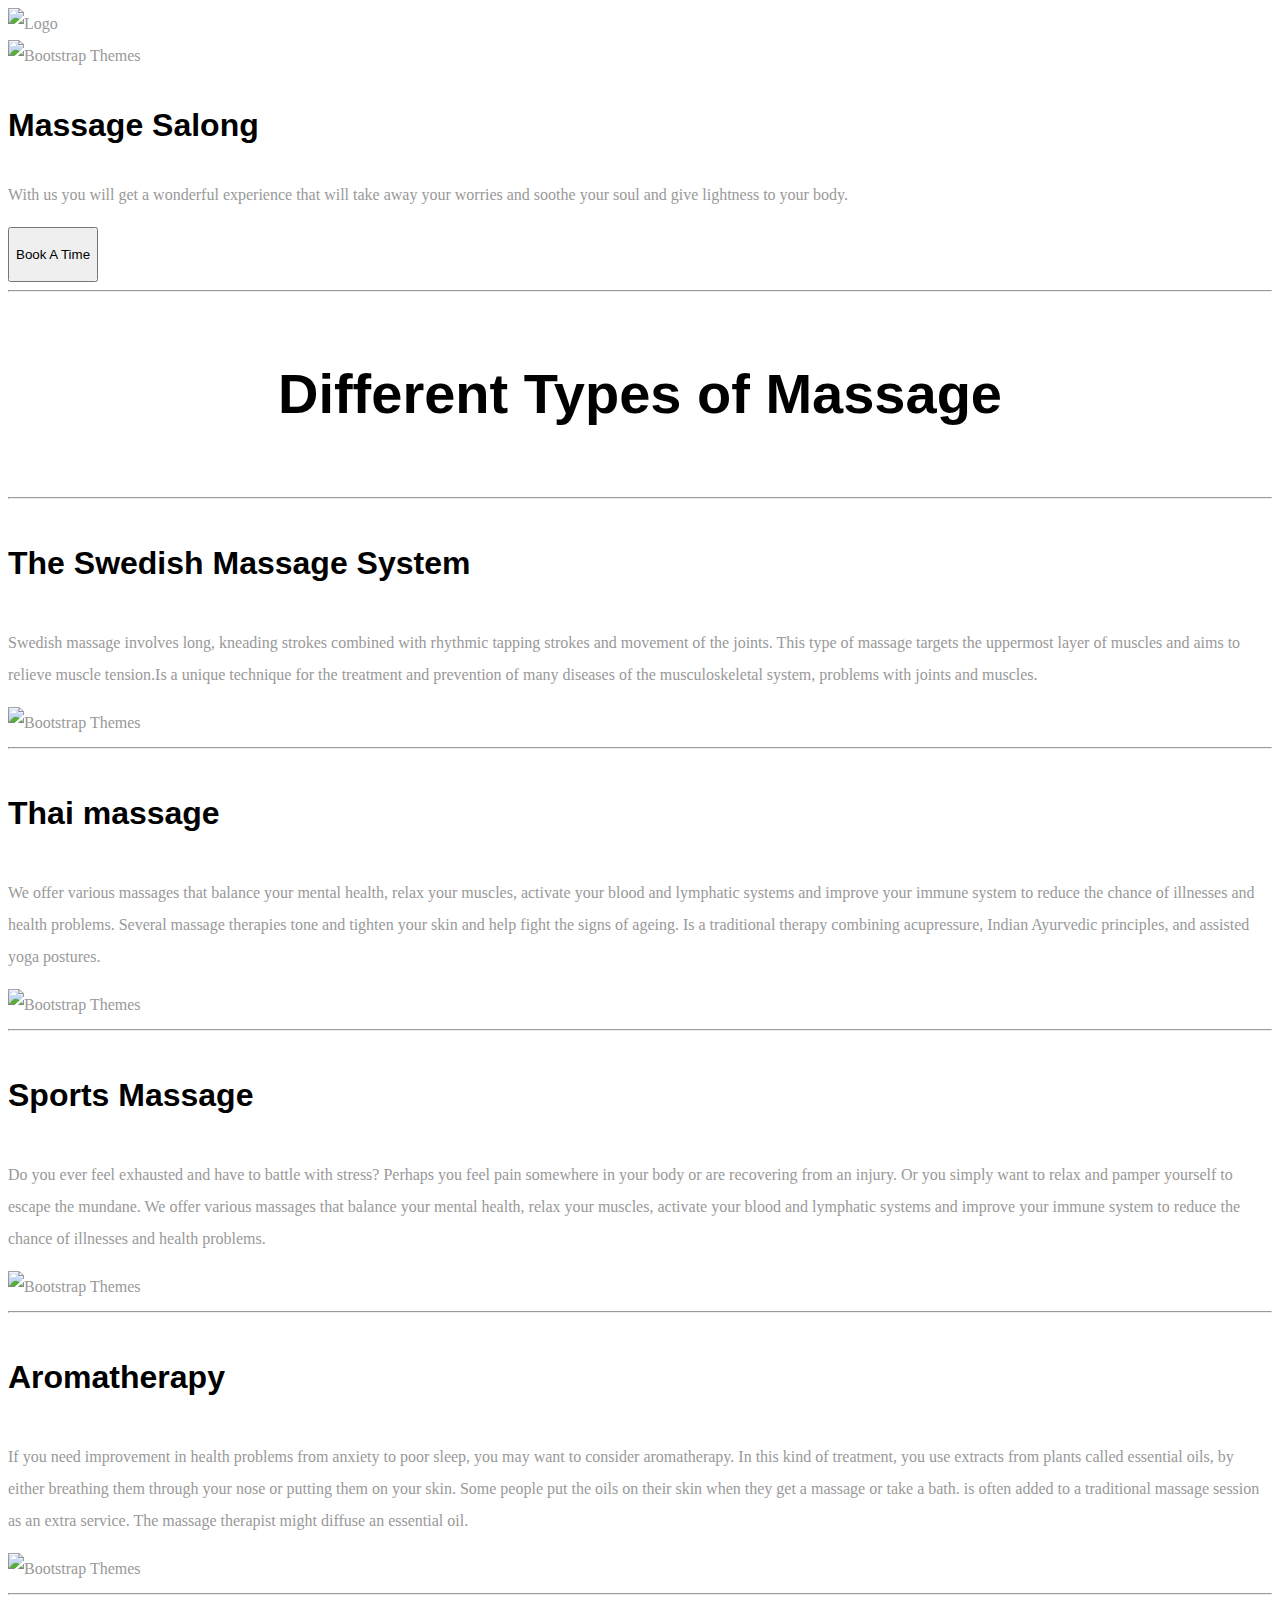
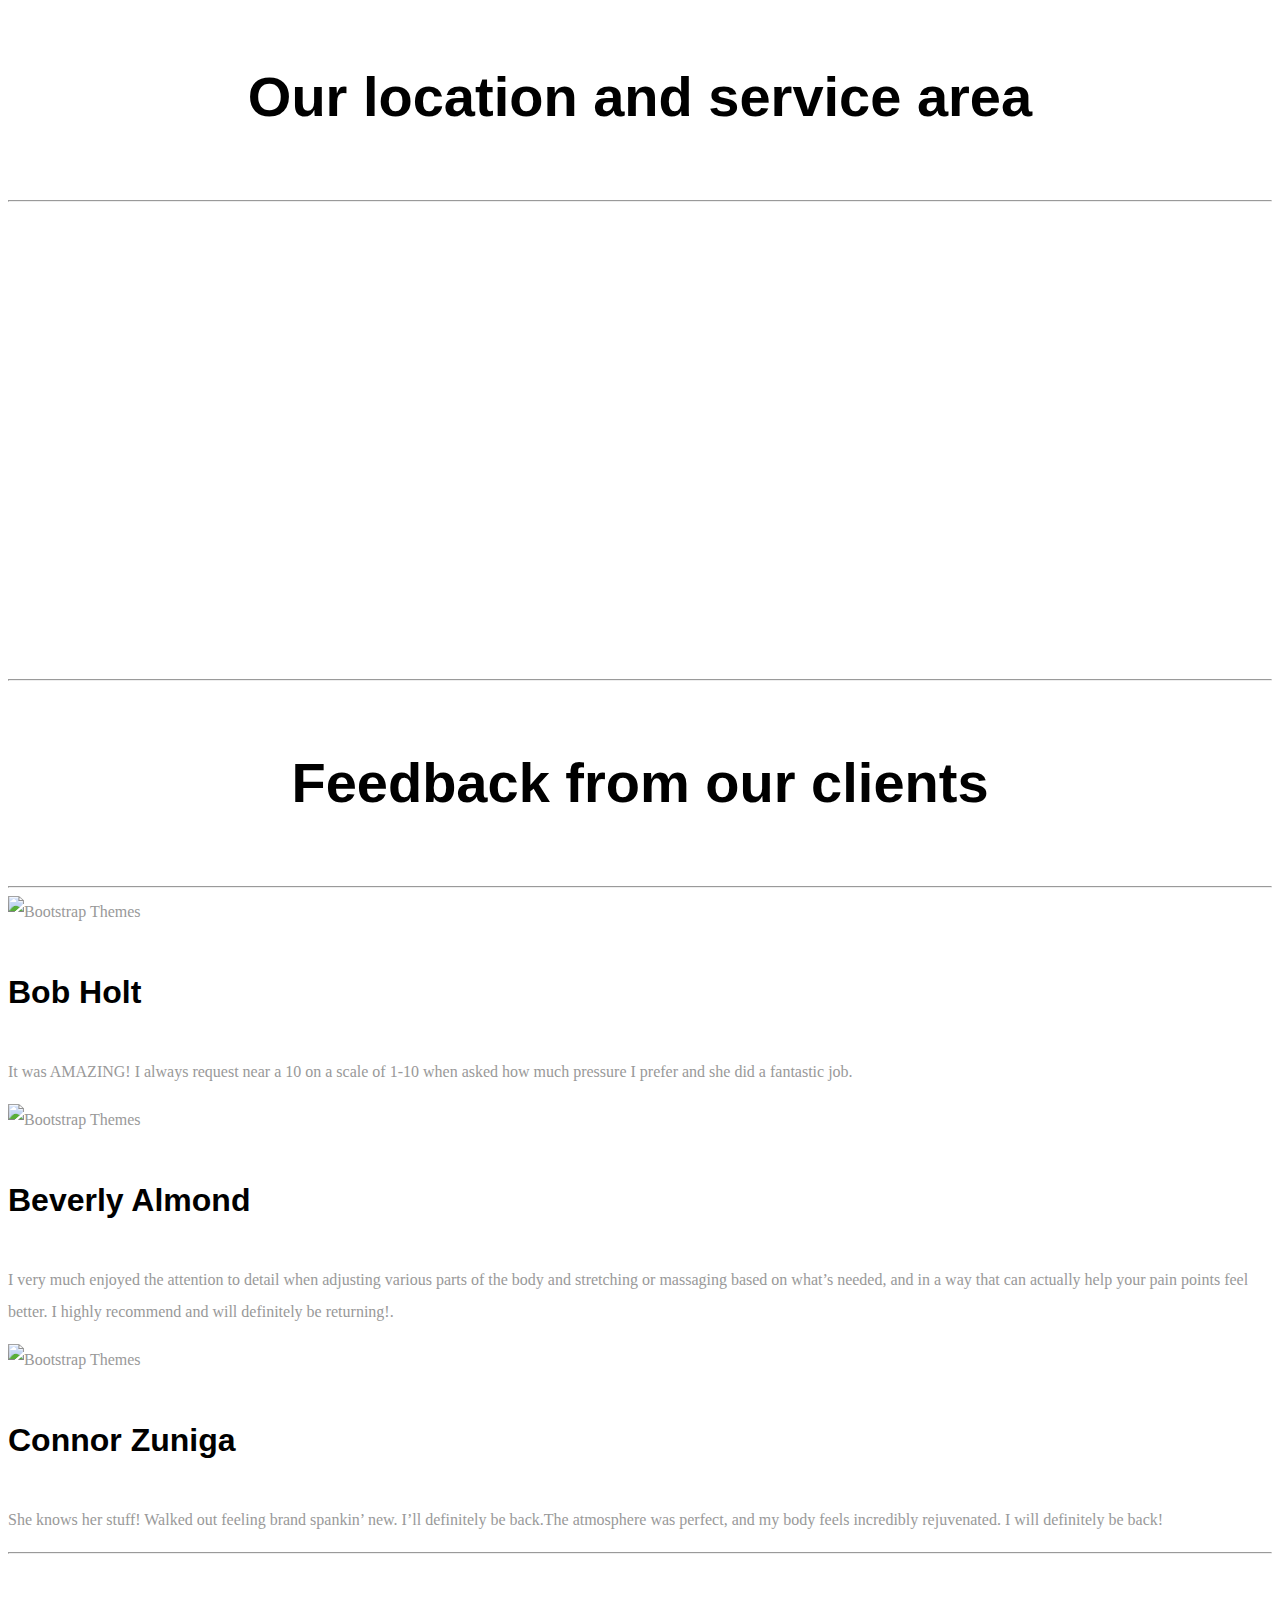
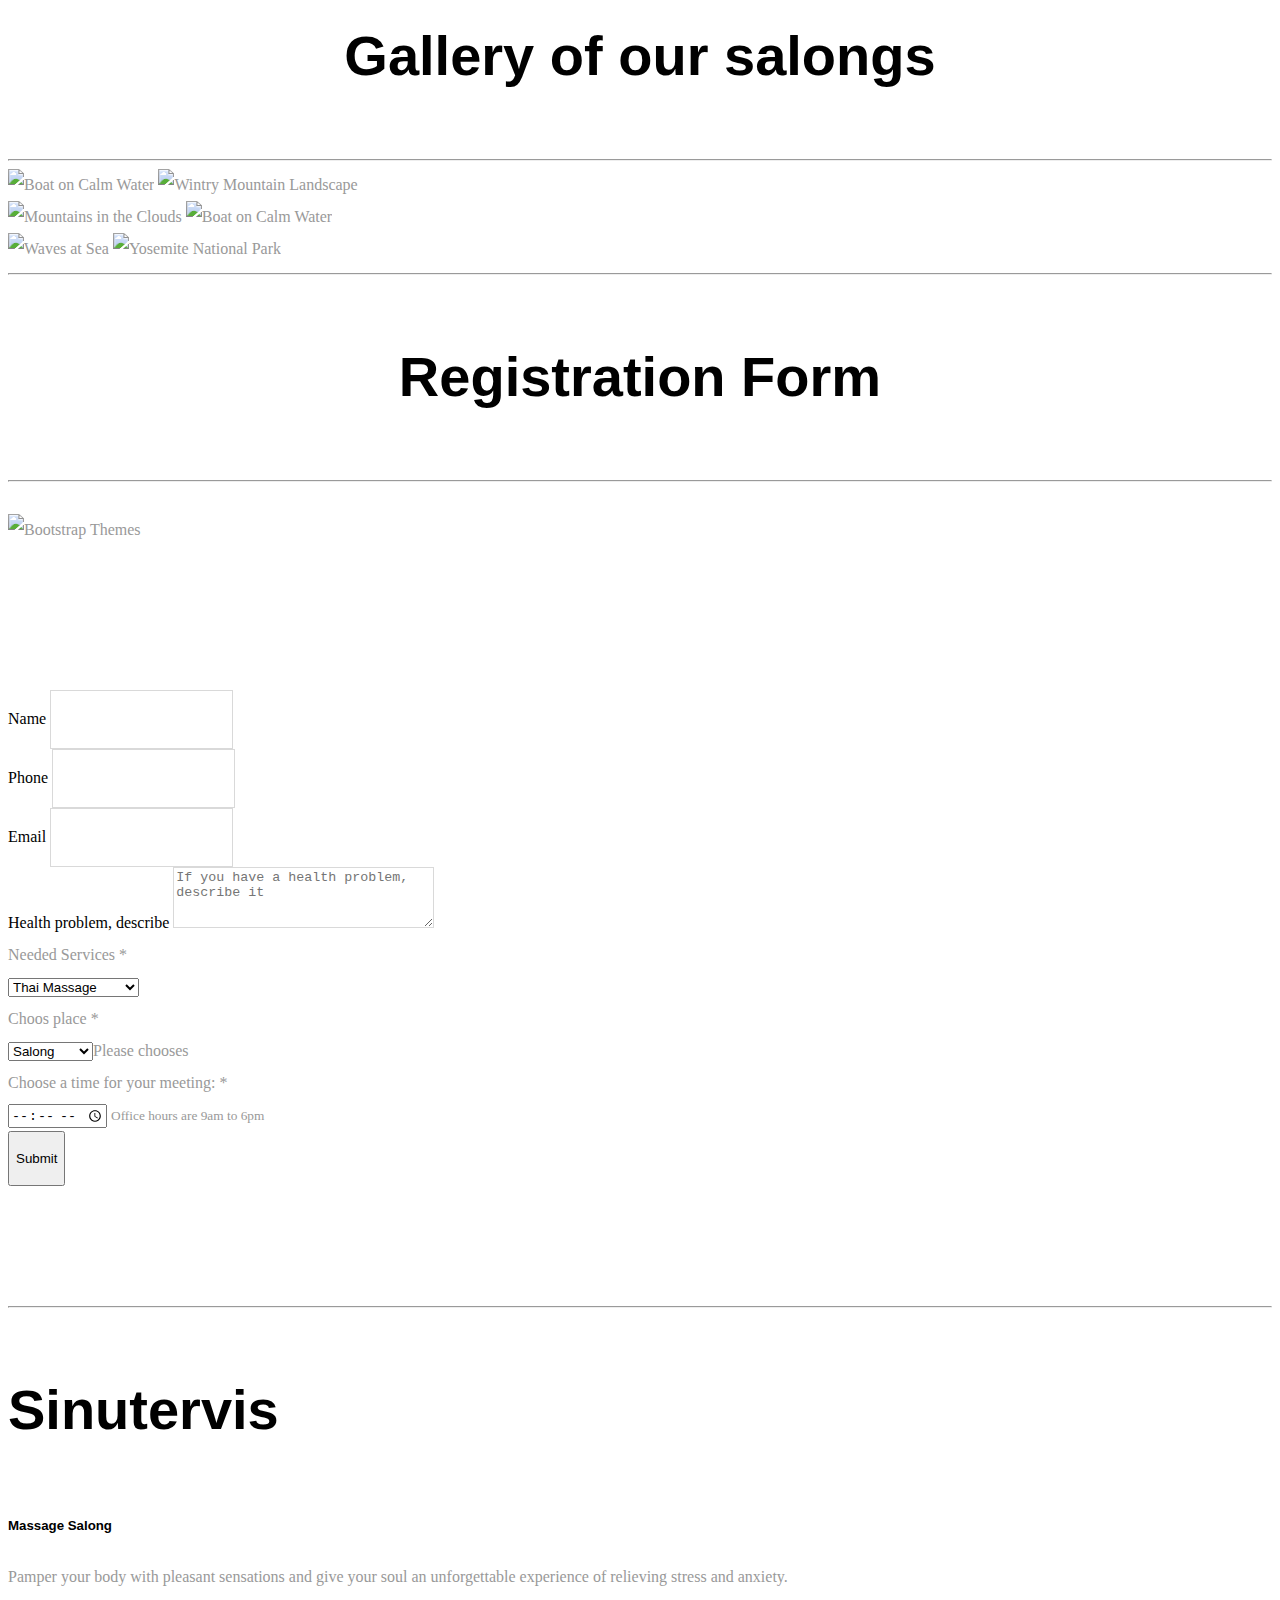
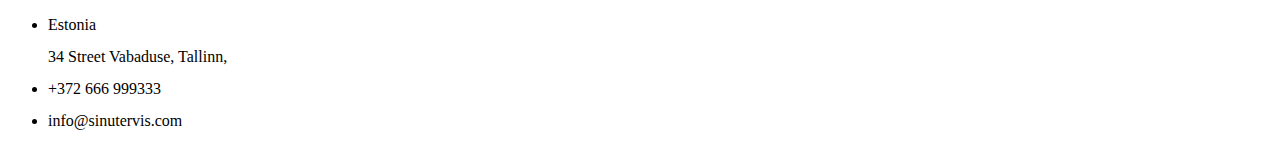
==== index.html @ 91f00c73 "contact form" ====
<!doctype html>
<html lang="en">
  <head>
    <!-- Required meta tags -->
    <meta charset="utf-8">
     <meta name="viewport" content="width=device-width, initial-scale=1">
      <!-- FONTS -->
      <link rel="preconnect" href="https://fonts.googleapis.com"><link rel="preconnect" href="https://fonts.gstatic.com" crossorigin><link href="https://fonts.googleapis.com/css2?family=Lora:ital@0;1&family=Roboto:wght@700;900&display=swap" rel="stylesheet">
     
   
      <!-- Style -->
 <link rel="stylesheet" href="css/style.css">
 <style>
  @import url('https://fonts.googleapis.com/css2?family=Lora:ital@0;1&family=Roboto:wght@700;900&display=swap');
  </style>
     <link rel="stylesheet" href="css/owl.carousel.min.css">
 


    <!-- Bootstrap CSS -->
   <link href="https://cdn.jsdelivr.net/npm/bootstrap@5.2.2/dist/css/bootstrap.min.css" rel="stylesheet" integrity="sha384-Zenh87qX5JnK2Jl0vWa8Ck2rdkQ2Bzep5IDxbcnCeuOxjzrPF/et3URy9Bv1WTRi" crossorigin="anonymous">
   <link rel="stylesheet" href="https://cdn.jsdelivr.net/npm/bootstrap-icons@1.5.0/font/bootstrap-icons.css">
   <link rel="stylesheet" href="css/map.css">

    <title>Sinutervis- KERGE KEHA JA HEA TUJU </title>
  </head>
<body>

  <!--<nav class="navbar bg-light">
    <div class="container-fluid">
      <a class="navbar-brand site_name fw-bold topnav-centered" href="#">
        <img src="images/logo3.png" alt="Logo" width="220" height="53" class="d-inline-block ">
        
       
      </a>
    </div>
  </nav>-->
  <div class='row text-center features' >
  <div class="col-1 col-sm-1 col-lg-1 ">   

  </div>
  <div class="col-10 col-sm-10 col-lg-10"> 
    <img src="images/logo6.png" alt="Logo" width="220" height="53" >  
  </div>
  <div class="col-1 col-sm-1 col-lg-1 ">   
  </div>
</div>
  <section class="first_block">

    <div class="container col-xxl-8 px-4 py-5">
      <div class="row flex-lg-row-reverse align-items-center g-5 py-5">
        <div class="col-10 col-sm-8 col-lg-6">
          <img src="images/Feature2.jpg" class="d-block mx-lg-auto img-fluid" alt="Bootstrap Themes" width="700" height="500" loading="lazy">
        </div>
        <div class="col-lg-6">
          <h1 class="display-5 lh-1 mb-3 fw-bold" >Massage Salong</h1>
          <p class="big">With us you will get a wonderful experience that will take away your worries and soothe your soul and give lightness to your body.</p>
          <div class="d-grid gap-2 d-md-flex justify-content-md-start">
            <a href="#middle"><button type="button" class="btn btn-primary btn-lg px-4 me-md-2">Book A Time</button></a>
           
          </div>
        </div>
      </div>
    </div>


    </section>
    
    

    </div>
  </div>

  <div class="container marketing">

    <!-- Three columns of text below the carousel -->
   
  

    <!-- START THE FEATURETTES -->
    
    

    <hr class="featurette-divider">
      <div class="cat_hed">
        <h2 style="text-align: center;">Different Types of Massage</h2>
      </div>
    <hr class="featurette-divider">

    <div class="row featurette block_space">
      <div class="col-md-8 col-sm-8 col-ld-8 text_block">
        <h3 class="featurette-heading">The Swedish Massage System </h3>
        <p class="lead">Swedish massage involves long, kneading strokes combined with rhythmic tapping strokes and movement of the joints. This type of massage targets the uppermost layer of muscles and aims to relieve muscle tension.Is a unique technique for the treatment and prevention of many diseases of the musculoskeletal system, problems with joints and muscles.</p>
      </div>
      <div class="col-md-4 col-sm-4 col-ld-4">
        <img src="images/se_mas.jpg" class="d-block mx-lg-auto img-fluid mas" alt="Bootstrap Themes"  loading="lazy">

      </div>
    </div>

    <hr class="featurette-divider">

    <div class="row featurette">
      <div class="col-md-8 col-sm-8 col-ld-8 text_block_2 order-md-2">
        <h3 class="featurette-heading">Thai massage </h3>
        <p class="lead">We offer various massages that balance your mental health, relax your muscles, activate your blood and lymphatic systems and improve your immune system to reduce the chance of illnesses and health problems.

          Several massage therapies tone and tighten your skin and help fight the signs of ageing. Is a traditional therapy combining acupressure, Indian Ayurvedic principles, and assisted yoga postures.</p>
      </div>
      <div class="col-md-4 col-sm-4 col-ld-4">
        <img src="images/thai_mas.jpg" class="d-block mx-lg-auto img-fluid mas" alt="Bootstrap Themes"  loading="lazy">

      </div>
    </div>

    <hr class="featurette-divider">

    <div class="row featurette">
      <div class="col-md-8 col-sm-8 col-ld-8 text_block">
        <h3 class="featurette-heading">Sports Massage  </h3>
        <p class="lead">Do you ever feel exhausted and have to battle with stress? Perhaps you feel pain somewhere in your body or are recovering from an injury. Or you simply want to relax and pamper yourself to escape the mundane.

          We offer various massages that balance your mental health, relax your muscles, activate your blood and lymphatic systems and improve your immune system to reduce the chance of illnesses and health problems.</p>
      </div>
      <div class="col-md-4 col-sm-4 col-ld-4">
        <img src="images/sport_mas.jpg" class="d-block mx-lg-auto img-fluid mas" alt="Bootstrap Themes"  loading="lazy">

      </div>
    </div>

    <hr class="featurette-divider">

    <div class="row featurette">
      <div class="col-md-8 col-sm-8 col-ld-8 text_block_2 order-md-2">
        <h3 class="featurette-heading">Aromatherapy  </h3>
        <p class="lead">If you need improvement in health problems from anxiety to poor sleep, you may want to consider aromatherapy. In this kind of treatment, you use extracts from plants called essential oils, by either breathing them through your nose or putting them on your skin. Some people put the oils on their skin when they get a massage or take a bath. is often added to a traditional massage session as an extra service. The massage therapist might diffuse an essential oil.</p>
      </div>
      <div class="col-md-4 col-sm-4 col-ld-4">
        <img src="images/aro_mas.jpg" class="d-block mx-lg-auto img-fluid mas" alt="Bootstrap Themes"  loading="lazy">

      </div>
    </div>
 


    <!-- /END THE FEATURETTES -->

    <hr class="featurette-divider ">
       <div class="cat_hed">
          <h2 style="text-align: center;">Our location and service area</h2>
       </div>
    <hr class="featurette-divider">

      <!--Google map-->
  <div class="container-fluid featurette">
    <div class="map-responsive">
    <iframe src="https://www.google.com/maps/embed/v1/place?key=AIzaSyA0s1a7phLN0iaD6-UE7m4qP-z21pH0eSc&q=Tallinn" width="600" height="450" frameborder="0" style="border:0" allowfullscreen></iframe>
</div>
</div>

<!--Google Maps-->

    <hr class="featurette-divider">
      <div class="cat_hed">
       <h2 style="text-align: center;">Feedback from our clients</h2>
      </div>
    <hr class="featurette-divider">

  <!--revue-->

  <div class="row hit">
    <div class="col-lg-4 col-md-4 col-sm-4" >
      <img src="images/bob.jpg" class="center-block mx-lg-auto img-fluid" alt="Bootstrap Themes"  loading="lazy">

      <h3>Bob Holt</h3>
      <p> It was AMAZING! I always request near a 10 on a scale of 1-10 when asked how much pressure I prefer and she did a fantastic job. </p>
      
    </div><!-- /.col-lg-4 -->
    <div class="col-lg-4 col-md-4 col-sm-4">
      <img src="images/Almond.jpg" class="center-block mx-lg-auto img-fluid" alt="Bootstrap Themes"  loading="lazy">

      <h3>Beverly Almond</h3>
      <p>I very much enjoyed the attention to detail when adjusting various parts of the body and stretching or massaging based on what’s needed, and in a way that can actually help your pain points feel better. 

        I highly recommend and will definitely be returning!.</p>
    
    </div><!-- /.col-lg-4 -->
    <div class="col-lg-4 col-md-4 col-sm-4">
      <img src="images/Connor.jpg" class="d-block mx-lg-auto img-fluid" alt="Bootstrap Themes"  loading="lazy">

      <h3>Connor Zuniga</h3>
      <p> She knows her stuff! Walked out feeling brand spankin’ new. I’ll definitely be back.The atmosphere was perfect, and my body feels incredibly rejuvenated. I will definitely be back!</p>
     
    </div><!-- /.col-lg-4 -->
  </div>

  <!--End of Revue-->

  <hr class="featurette-divider">
      <div class="cat_hed">
       <h2 style="text-align: center;">Gallery of our salongs</h2>
      </div>
  <hr class="featurette-divider">

  <!-- Gallery -->
<div class="row galleri">
  <div class="col-lg-4 col-md-4 col-sm-4">
    <img
      src="images/1_gal.jpg"
      class="w-100 shadow-1-strong rounded mb-4"
      alt="Boat on Calm Water"
    />

    <img
      src="images/2_gal.jpg"
      class="w-100 shadow-1-strong rounded mb-4"
      alt="Wintry Mountain Landscape"
    />

  </div>

  <div class="col-lg-4 col-md-4 col-sm-4">
    <img
      src="images/3_gal.jpg"
      class="w-100 shadow-1-strong rounded mb-4"
      alt="Mountains in the Clouds"
    />

    <img
      src="images/4_gal.jpg"
      class="w-100 shadow-1-strong rounded mb-4"
      alt="Boat on Calm Water"
    />
  </div>

  <div class="col-lg-4 col-md-4 col-sm-4">
    <img
      src="images/5_gal.jpg"
      class="w-100 shadow-1-strong rounded mb-4"
      alt="Waves at Sea"
    />
    <img
    src="images/6_gal.jpg"
    class="w-100 shadow-1-strong rounded mb-4"
    alt="Yosemite National Park"
  />

    
  </div>
</div>
<!-- Gallery -->

<hr class="featurette-divider">
  <div class="cat_hed">
    <h2 style="text-align: center;">Registration Form</h2>
  </div>
<hr class="featurette-divider">
<div class='row text-center features2' >
  <div class='col-sm-4 col-xs-10 col-xs-offset-1 col-sm-offset-0'>
    <i class='glyphicon glyphicon-bullhorn'></i>
    <h3></h3>
    <p></p>
  </div>

  <div class='col-lg-4 col-md-4 col-sm-4'>
    <i class='glyphicon glyphicon-random'></i>
    <h3></h3>
    <p>
      <img src="images/threesteps3.jpg" class="d-block mx-lg-auto img-fluid" alt="Bootstrap Themes" width="700" height="500" loading="lazy">
    </p>
  </div>

  <div class='col-sm-4 col-xs-6'>
    <i class='glyphicon glyphicon-send'></i>
    <h3></h3>
    <p></p>
  </div>
</div>
  
<!-- Footer -->
<div class="content form" id="middle">
    
  <div class="container">
    <div class="row">
      <div class="col-md-3 mr-auto">
        
      </div>

      <div class="col-md-6">
        <form class="mb-5" method="post" id="contact_form" name="contactForm" action="contact-form-handler.php">

         

          <div class="row">
            <div class="col-md-12 form-group">
              <label for="name" class="col-form-label">Name</label>
              <input type="text" class="form-control" name="name" id="name">
            </div>
          </div>

          <div class="row">
            <div class="col-md-12 form-group">
              <label for="name" class="col-form-label">Phone</label>
              <input type="text" class="form-control" name="phone" id="phone">
            </div>
          </div>
          
          <div class="row">
            <div class="col-md-12 form-group">
              <label for="email" class="col-form-label">Email</label>
              <input type="text" class="form-control" name="email" id="email">
            </div>
          </div>

          <div class="row">
            <div class="col-md-12 form-group">
              <label for="email" class="col-form-label">Health problem, describe</label>
              <textarea class="form-control" name="message" id="message" cols="30" rows="7" placeholder="If you have a health problem, describe it"></textarea>
            </div>
          </div>
          <div class="wrap-input100 input100-select bg1">
            <span class="label-input100">Needed Services *</span>
            <div>
            <select class="js-select2 select2-hidden-accessible" name="service" tabindex="-1" aria-hidden="true">
            <option>Thai Massage</option>
            <option>Therepy Massage</option>
            <option>Swedish Massage</option>
            <option>Aroma Massage</option>
            </select><span class="select2 select2-container select2-container--default" dir="ltr" style="width: 189px;"><span class="selection"><span class="select2-selection select2-selection--single" role="combobox" aria-haspopup="true" aria-expanded="false" tabindex="0" aria-labelledby="select2-service-lq-container"><span class="select2-selection__rendered" id="select2-service-lq-container" title="Please chooses"></span><span class="select2-selection__arrow" role="presentation"><b role="presentation"></b></span></span></span><span class="dropdown-wrapper" aria-hidden="true"></span></span>
            <div class="dropDownSelect2"></div>
            </div>
            </div>

              <div class="wrap-input100 input100-select bg1">
              <span class="label-input100">Choos place *</span>
              <div>
              <select class="js-select2 select2-hidden-accessible" name="service" tabindex="-1" aria-hidden="true">
              <option>Salong</option>
              <option>Home visit</option>
          
              </select><span class="select2 select2-container select2-container--default" dir="ltr" style="width: 189px;"><span class="selection"><span class="select2-selection select2-selection--single" role="combobox" aria-haspopup="true" aria-expanded="false" tabindex="0" aria-labelledby="select2-service-lq-container"><span class="select2-selection__rendered" id="select2-service-lq-container" title="Please chooses">Please chooses</span><span class="select2-selection__arrow" role="presentation"><b role="presentation"></b></span></span></span><span class="dropdown-wrapper" aria-hidden="true"></span></span>
              <div class="dropDownSelect2"></div>
              </div>
              </div>

            <div class="wrap-input100 input100-select bg1">
              <label for="appt">Choose a time for your meeting: *</label>
              <BR>
                 <input type="time" id="appt" name="appt"
                  min="09:00" max="18:00" required>
  
              <small>Office hours are 9am to 6pm</small>
            </div>

          
          


          


          
          <div class="row send">
            <div class="col-md-12">
              <input type="submit"  value="Submit" class="btn btn-primary bottonn rounded-0 py-2 px-2">
              <span class="submitting"></span>
            </div>
          </div>
        </form>

        <div id="form-message-warning mt-4"></div> 
        <div id="form-message-success">
          Your message was sent, thank you!
        </div>
       
      </div>
      <div class="col-md-3 mr-auto">
        
      </div>
     
    </div>

    
    
</div>


</div>
<div class=" galleri">
  <hr class="">
  <div class="">
  <h2 >Sinutervis</h2>
  <h5>Massage Salong </h5> 
  
  
  <p class="mb-5">Pamper your body with pleasant sensations and give your soul an unforgettable experience of relieving stress and anxiety.</p>

  <ul class="list-unstyled pl-md-5 mb-5">
    <li class="d-flex text-black mb-2">
      <span class="mr-3"><span class="icon-map"></span></span>Estonia <br>34 Street Vabaduse, Tallinn,  
    </li>
    <li class="d-flex text-black mb-2"><span class="mr-3"><span class="icon-phone"></span></span> +372 666 999333</li>
    <li class="d-flex text-black"><span class="mr-3"><span class="icon-envelope-o"></span></span> info@sinutervis.com </li>
  </ul>
  </div>
</div>
<!-- Footer -->



  
<!-- Bootstrap JS -->
<script src="https://cdn.jsdelivr.net/npm/bootstrap@5.2.2/dist/js/bootstrap.bundle.min.js" integrity="sha384-OERcA2EqjJCMA+/3y+gxIOqMEjwtxJY7qPCqsdltbNJuaOe923+mo//f6V8Qbsw3" crossorigin="anonymous"></script>
<script src="https://cdn.jsdelivr.net/npm/@popperjs/core@2.11.6/dist/umd/popper.min.js" integrity="sha384-oBqDVmMz9ATKxIep9tiCxS/Z9fNfEXiDAYTujMAeBAsjFuCZSmKbSSUnQlmh/jp3" crossorigin="anonymous"></script>
<script src="https://cdn.jsdelivr.net/npm/bootstrap@5.2.2/dist/js/bootstrap.min.js" integrity="sha384-IDwe1+LCz02ROU9k972gdyvl+AESN10+x7tBKgc9I5HFtuNz0wWnPclzo6p9vxnk" crossorigin="anonymous"></script>

<script src="js/jquery-3.3.1.min.js"></script>


<script src="js/jquery.validate.min.js"></script>
<script src="js/main.js"></script>

</body>
</html>
---- css/style.css ----
body {
  font-family: 'Unbounded', cursive;
  background-color: #fff;
  color: #999;
  line-height: 2; }

h1, h2, h3, h4, h5, h6,
.h1, .h2, .h3, .h4, .h5, .h6 {
  font-family: "Poppins", sans-serif;
  color: #000; }

a {
  -webkit-transition: .3s all ease;
  -o-transition: .3s all ease;
  transition: .3s all ease; }
  a, a:hover {
    text-decoration: none !important; }

.text-black {
  color: #000; }

.content {
  padding: 7rem 0; }

h2 {
  font-size: 3.5rem;
  font-weight: 700; }

h3 {
  font-size: 2rem;
  font-weight: 700; }

.form-control {
  border: none;
  border: 1px solid #d9d9d9;
  border-radius: 0; }
  .form-control:active, .form-control:focus {
    outline: none;
    -webkit-box-shadow: none;
    box-shadow: none;
    border-color: #000; }

.col-form-label {
  color: #000; }

.btn, .form-control {
  height: 55px; }

.btn:active, .btn:focus {
  outline: none;
  -webkit-box-shadow: none;
  box-shadow: none; }

label.error {
  font-size: 12px;
  color: red; }

#message {
  resize: vertical; }

#form-message-warning, #form-message-success {
  display: none; }

#form-message-warning {
  color: #B90B0B; }

#form-message-success {
  color: #55A44E;
  font-size: 18px;
  font-weight: bold; }

.submitting {
  float: left;
  width: 100%;
  padding: 10px 0;
  display: none;
  font-weight: bold;
  font-size: 12px;
  color: #000; }

.site_name{
    font-size: 2rem;
}
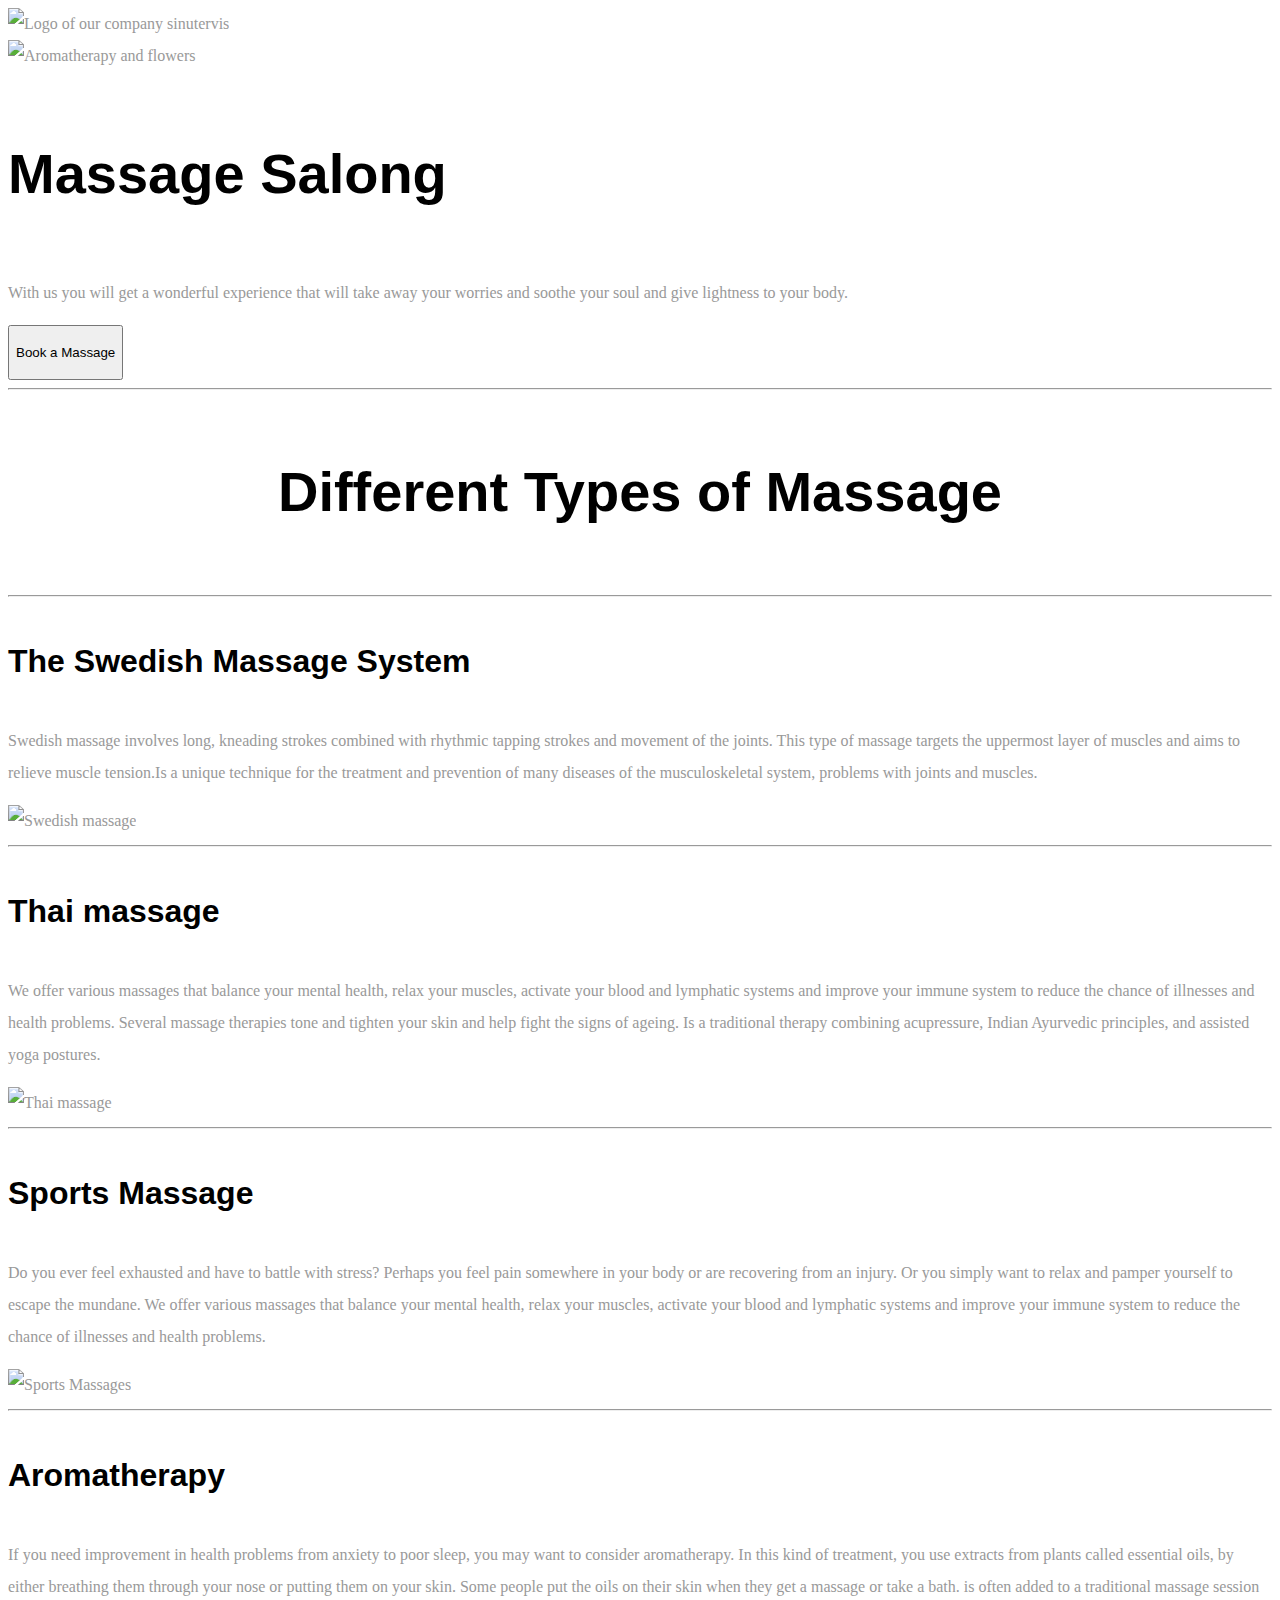
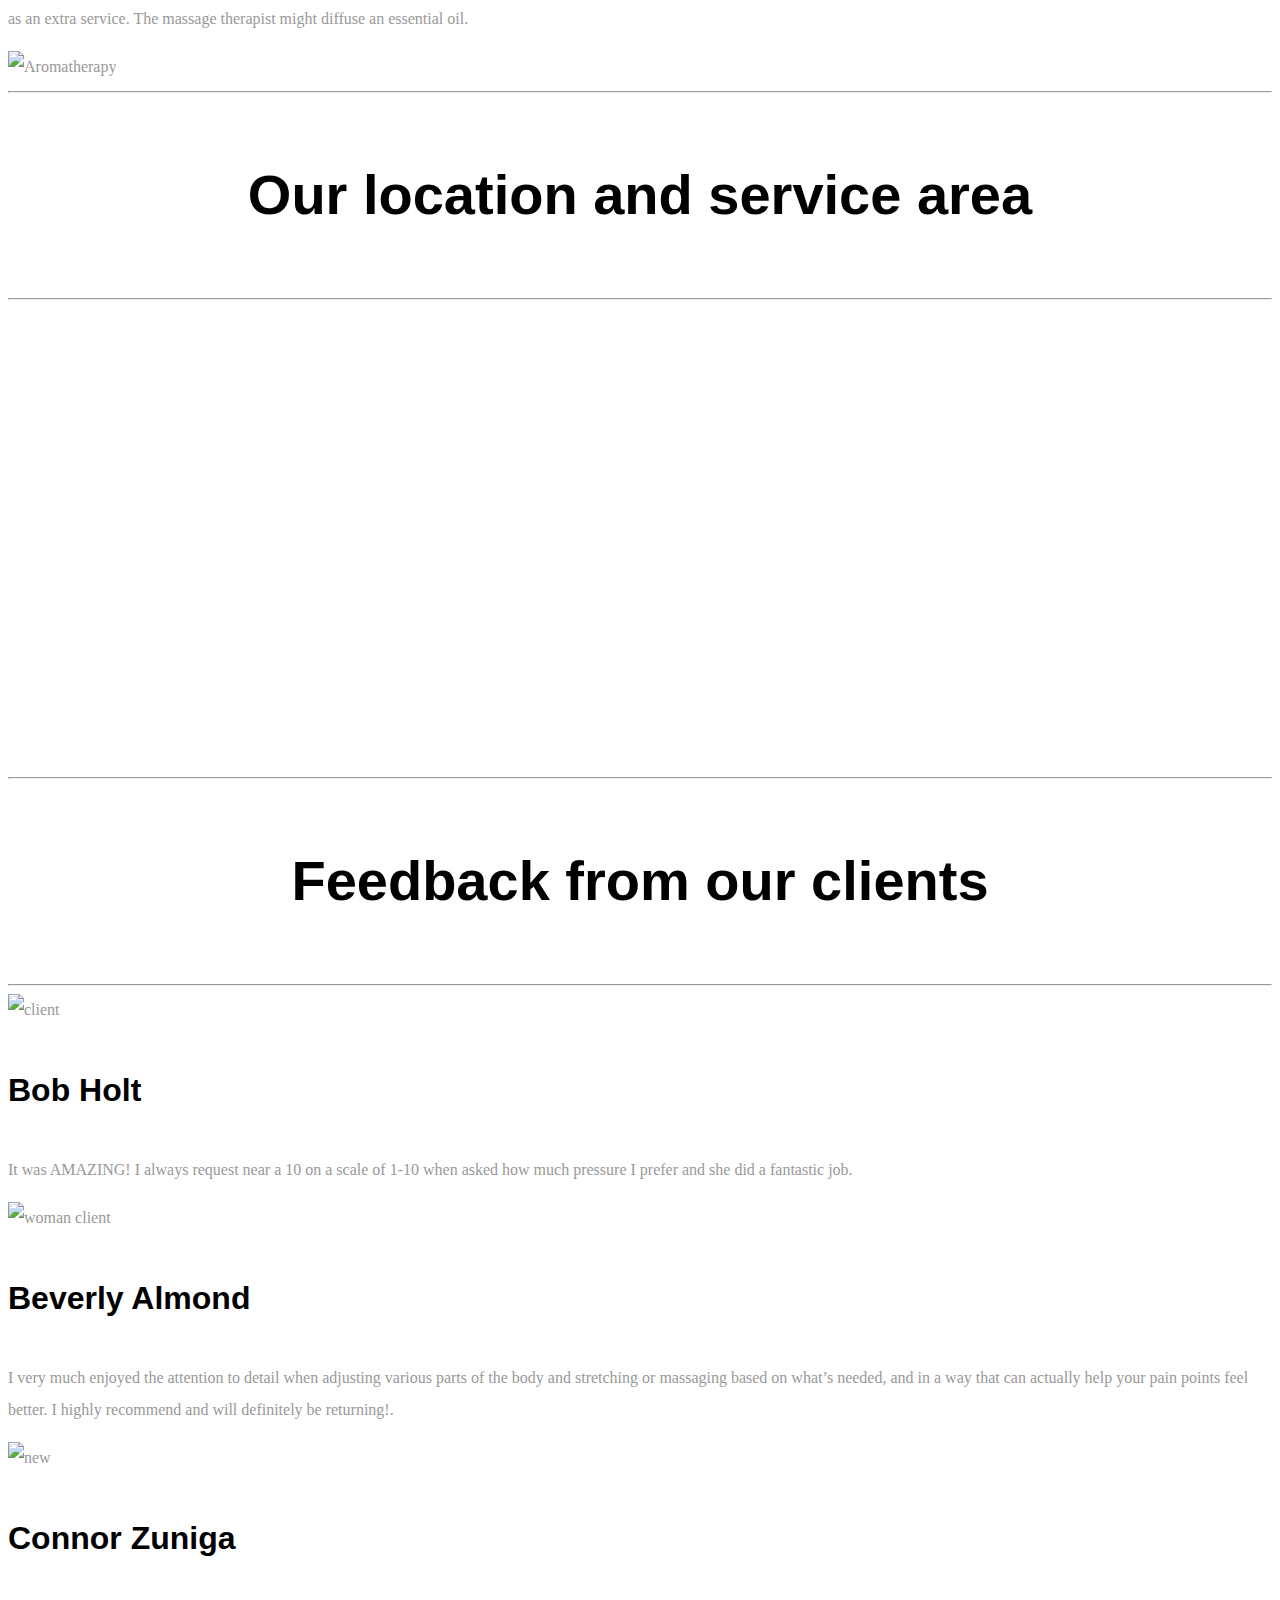
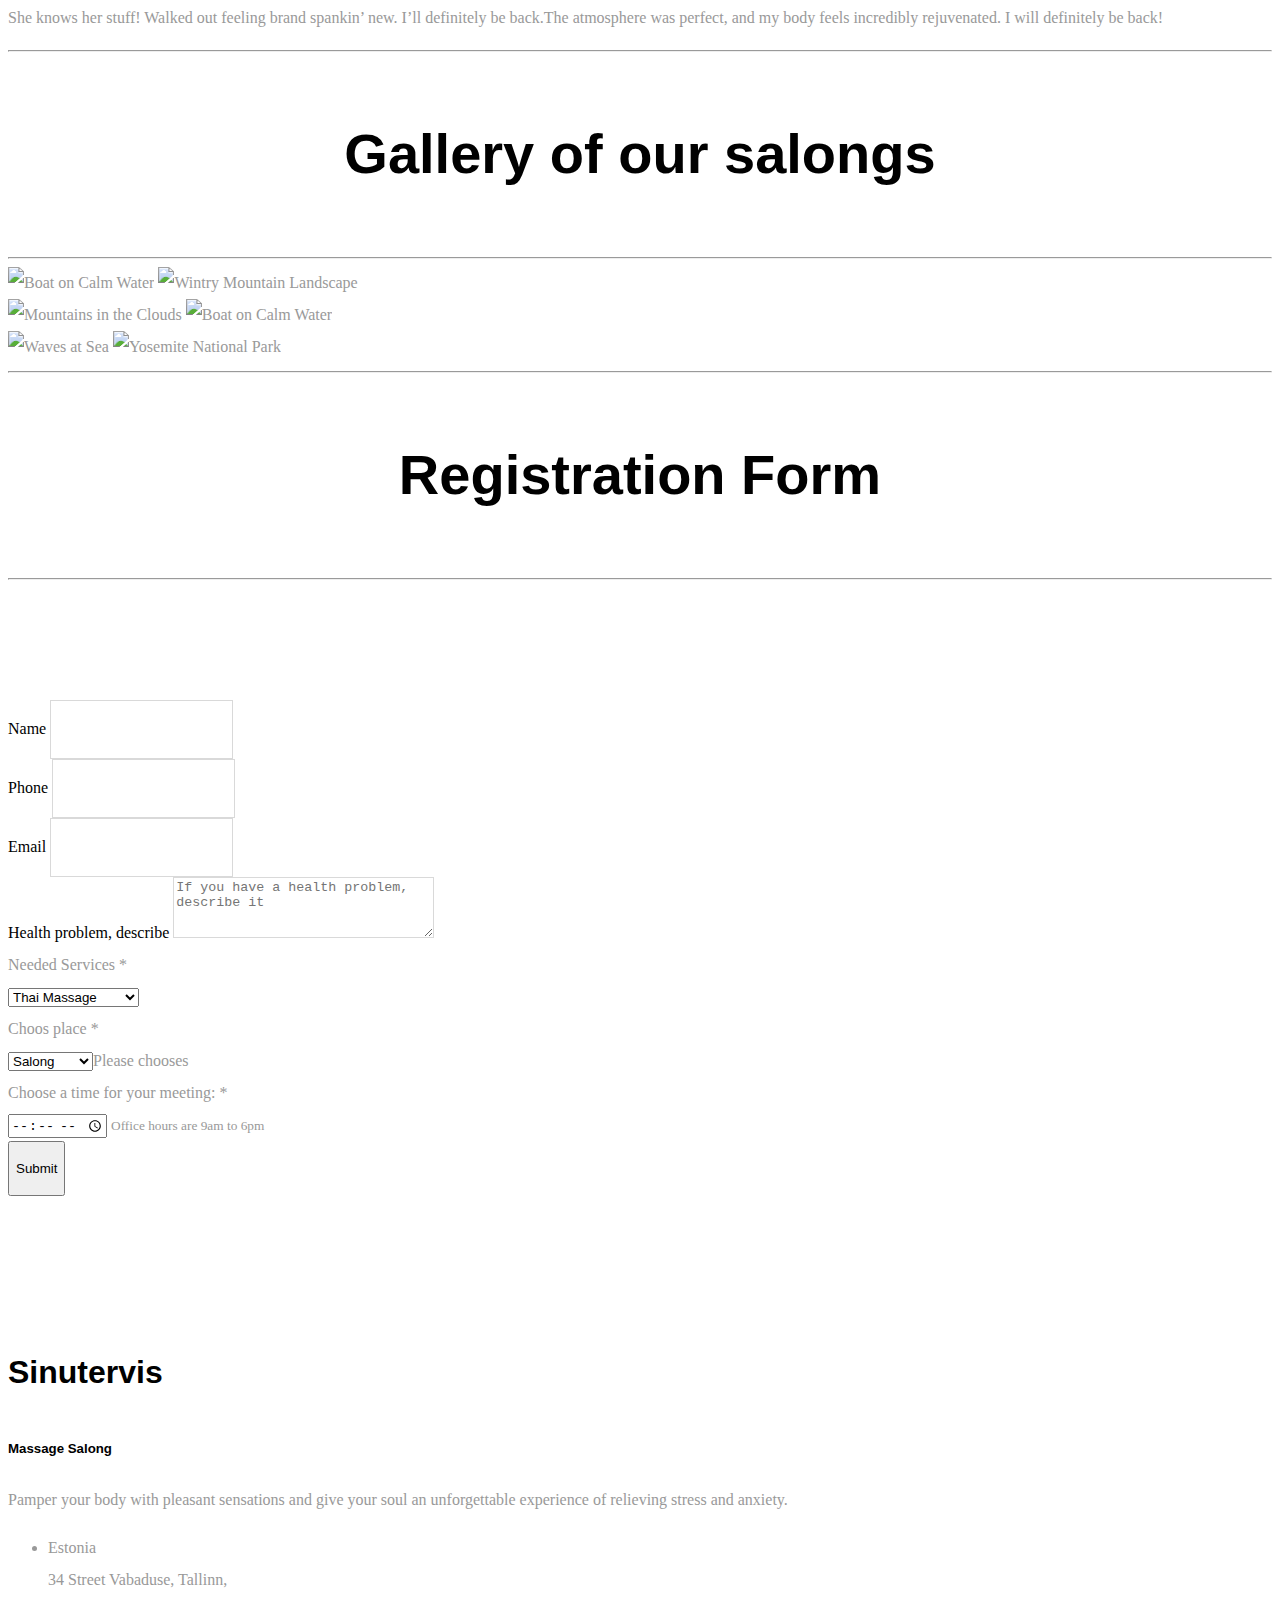
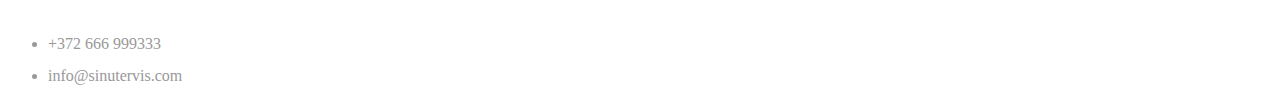
==== commit 3da8ab4c: "Update index.html" ====
--- a/index.html
+++ b/index.html
@@ -5,14 +5,16 @@
     <meta charset="utf-8">
      <meta name="viewport" content="width=device-width, initial-scale=1">
       <!-- FONTS -->
-      <link rel="preconnect" href="https://fonts.googleapis.com"><link rel="preconnect" href="https://fonts.gstatic.com" crossorigin><link href="https://fonts.googleapis.com/css2?family=Lora:ital@0;1&family=Roboto:wght@700;900&display=swap" rel="stylesheet">
+      <!-- <link rel="preconnect" href="https://fonts.googleapis.com"><link rel="preconnect" href="https://fonts.gstatic.com" crossorigin><link href="https://fonts.googleapis.com/css2?family=Lora&family=Roboto:wght@700;900&display=swap" rel="stylesheet">-->
+      <link rel="preconnect" href="https://fonts.googleapis.com"><link rel="preconnect" href="https://fonts.gstatic.com" crossorigin><link href="https://fonts.googleapis.com/css2?family=Raleway&family=Roboto:wght@700;900&display=swap" rel="stylesheet">
      
    
       <!-- Style -->
  <link rel="stylesheet" href="css/style.css">
- <style>
+ <style> @import url('https://fonts.googleapis.com/css2?family=Raleway&family=Roboto:wght@700;900&display=swap'); </style>
+<!-- <style>
   @import url('https://fonts.googleapis.com/css2?family=Lora:ital@0;1&family=Roboto:wght@700;900&display=swap');
-  </style>
+  </style>-->
      <link rel="stylesheet" href="css/owl.carousel.min.css">
  
 
@@ -40,7 +42,7 @@
 
   </div>
   <div class="col-10 col-sm-10 col-lg-10"> 
-    <img src="images/logo6.png" alt="Logo" width="220" height="53" >  
+    <img src="images/logo6.png" alt="Logo of our company sinutervis" width="220" height="53" >  
   </div>
   <div class="col-1 col-sm-1 col-lg-1 ">   
   </div>
@@ -49,14 +51,14 @@
 
     <div class="container col-xxl-8 px-4 py-5">
       <div class="row flex-lg-row-reverse align-items-center g-5 py-5">
-        <div class="col-10 col-sm-8 col-lg-6">
-          <img src="images/Feature2.jpg" class="d-block mx-lg-auto img-fluid" alt="Bootstrap Themes" width="700" height="500" loading="lazy">
+        <div class="col-10 col-sm-10 col-lg-5">
+          <img src="images/Feature2.jpg" class="d-block mx-lg-auto img-fluid" alt="Aromatherapy and flowers" width="800" height="600" loading="lazy">
         </div>
-        <div class="col-lg-6">
-          <h1 class="display-5 lh-1 mb-3 fw-bold" >Massage Salong</h1>
+        <div class="col-10 col-sm-10 col-lg-7">
+          <h2 class="display-5 lh-1 mb-3 fw-bold" >Massage Salong</h2>
           <p class="big">With us you will get a wonderful experience that will take away your worries and soothe your soul and give lightness to your body.</p>
           <div class="d-grid gap-2 d-md-flex justify-content-md-start">
-            <a href="#middle"><button type="button" class="btn btn-primary btn-lg px-4 me-md-2">Book A Time</button></a>
+            <a href="#middle"><button type="button" class="btn btn-primary btn-lg px-4 me-md-2">Book a Massage</button></a>
            
           </div>
         </div>
@@ -92,8 +94,8 @@
         <h3 class="featurette-heading">The Swedish Massage System </h3>
         <p class="lead">Swedish massage involves long, kneading strokes combined with rhythmic tapping strokes and movement of the joints. This type of massage targets the uppermost layer of muscles and aims to relieve muscle tension.Is a unique technique for the treatment and prevention of many diseases of the musculoskeletal system, problems with joints and muscles.</p>
       </div>
-      <div class="col-md-4 col-sm-4 col-ld-4">
-        <img src="images/se_mas.jpg" class="d-block mx-lg-auto img-fluid mas" alt="Bootstrap Themes"  loading="lazy">
+      <div class="col-md-4 col-sm-4 col-ld-4 masge">
+        <img src="images/se_mas.jpg" class="d-block mx-lg-auto img-fluid mas" alt="Swedish massage"  loading="lazy">
 
       </div>
     </div>
@@ -107,8 +109,8 @@
 
           Several massage therapies tone and tighten your skin and help fight the signs of ageing. Is a traditional therapy combining acupressure, Indian Ayurvedic principles, and assisted yoga postures.</p>
       </div>
-      <div class="col-md-4 col-sm-4 col-ld-4">
-        <img src="images/thai_mas.jpg" class="d-block mx-lg-auto img-fluid mas" alt="Bootstrap Themes"  loading="lazy">
+      <div class="col-md-4 col-sm-4 col-ld-4 masge">
+        <img src="images/thai_mas.jpg" class="d-block mx-lg-auto img-fluid mas" alt="Thai massage"  loading="lazy">
 
       </div>
     </div>
@@ -122,8 +124,8 @@
 
           We offer various massages that balance your mental health, relax your muscles, activate your blood and lymphatic systems and improve your immune system to reduce the chance of illnesses and health problems.</p>
       </div>
-      <div class="col-md-4 col-sm-4 col-ld-4">
-        <img src="images/sport_mas.jpg" class="d-block mx-lg-auto img-fluid mas" alt="Bootstrap Themes"  loading="lazy">
+      <div class="col-md-4 col-sm-4 col-ld-4 masge">
+        <img src="images/sport_mas.jpg" class="d-block mx-lg-auto img-fluid mas" alt="Sports Massages"  loading="lazy">
 
       </div>
     </div>
@@ -135,8 +137,8 @@
         <h3 class="featurette-heading">Aromatherapy  </h3>
         <p class="lead">If you need improvement in health problems from anxiety to poor sleep, you may want to consider aromatherapy. In this kind of treatment, you use extracts from plants called essential oils, by either breathing them through your nose or putting them on your skin. Some people put the oils on their skin when they get a massage or take a bath. is often added to a traditional massage session as an extra service. The massage therapist might diffuse an essential oil.</p>
       </div>
-      <div class="col-md-4 col-sm-4 col-ld-4">
-        <img src="images/aro_mas.jpg" class="d-block mx-lg-auto img-fluid mas" alt="Bootstrap Themes"  loading="lazy">
+      <div class="col-md-4 col-sm-4 col-ld-4 masge">
+        <img src="images/aro_mas.jpg" class="d-block mx-lg-auto img-fluid mas" alt="Aromatherapy"  loading="lazy">
 
       </div>
     </div>
@@ -170,14 +172,14 @@
 
   <div class="row hit">
     <div class="col-lg-4 col-md-4 col-sm-4" >
-      <img src="images/bob.jpg" class="center-block mx-lg-auto img-fluid" alt="Bootstrap Themes"  loading="lazy">
+      <img src="images/bob.jpg" class="center-block mx-lg-auto img-fluid" alt="client"  loading="lazy">
 
       <h3>Bob Holt</h3>
       <p> It was AMAZING! I always request near a 10 on a scale of 1-10 when asked how much pressure I prefer and she did a fantastic job. </p>
       
     </div><!-- /.col-lg-4 -->
     <div class="col-lg-4 col-md-4 col-sm-4">
-      <img src="images/Almond.jpg" class="center-block mx-lg-auto img-fluid" alt="Bootstrap Themes"  loading="lazy">
+      <img src="images/Almond.jpg" class="center-block mx-lg-auto img-fluid" alt="woman client"  loading="lazy">
 
       <h3>Beverly Almond</h3>
       <p>I very much enjoyed the attention to detail when adjusting various parts of the body and stretching or massaging based on what’s needed, and in a way that can actually help your pain points feel better. 
@@ -186,13 +188,14 @@
     
     </div><!-- /.col-lg-4 -->
     <div class="col-lg-4 col-md-4 col-sm-4">
-      <img src="images/Connor.jpg" class="d-block mx-lg-auto img-fluid" alt="Bootstrap Themes"  loading="lazy">
+      <img src="images/Connor.jpg" class="d-block mx-lg-auto img-fluid" alt=new man"  loading="lazy">
 
       <h3>Connor Zuniga</h3>
       <p> She knows her stuff! Walked out feeling brand spankin’ new. I’ll definitely be back.The atmosphere was perfect, and my body feels incredibly rejuvenated. I will definitely be back!</p>
      
     </div><!-- /.col-lg-4 -->
   </div>
+  
 
   <!--End of Revue-->
 
@@ -258,22 +261,20 @@
 <div class='row text-center features2' >
   <div class='col-sm-4 col-xs-10 col-xs-offset-1 col-sm-offset-0'>
     <i class='glyphicon glyphicon-bullhorn'></i>
-    <h3></h3>
-    <p></p>
-  </div>
-
-  <div class='col-lg-4 col-md-4 col-sm-4'>
+    
+  </div>
+
+  <!--<div class='col-lg-4 col-md-4 col-sm-4'>
     <i class='glyphicon glyphicon-random'></i>
     <h3></h3>
     <p>
-      <img src="images/threesteps3.jpg" class="d-block mx-lg-auto img-fluid" alt="Bootstrap Themes" width="700" height="500" loading="lazy">
+    <img src="images/threesteps3.jpg" class="d-block mx-lg-auto img-fluid" alt="Bootstrap Themes" width="700" height="500" loading="lazy">
     </p>
-  </div>
+  </div>-->
 
   <div class='col-sm-4 col-xs-6'>
     <i class='glyphicon glyphicon-send'></i>
-    <h3></h3>
-    <p></p>
+    
   </div>
 </div>
   
@@ -300,7 +301,7 @@
 
           <div class="row">
             <div class="col-md-12 form-group">
-              <label for="name" class="col-form-label">Phone</label>
+              <label for="phone" class="col-form-label">Phone</label>
               <input type="text" class="form-control" name="phone" id="phone">
             </div>
           </div>
@@ -314,7 +315,7 @@
 
           <div class="row">
             <div class="col-md-12 form-group">
-              <label for="email" class="col-form-label">Health problem, describe</label>
+              <label for="message" class="col-form-label">Health problem, describe</label>
               <textarea class="form-control" name="message" id="message" cols="30" rows="7" placeholder="If you have a health problem, describe it"></textarea>
             </div>
           </div>
@@ -386,29 +387,31 @@
 
 
 </div>
-<div class=" galleri">
-  <hr class="">
-  <div class="">
-  <h2 >Sinutervis</h2>
-  <h5>Massage Salong </h5> 
-  
-  
-  <p class="mb-5">Pamper your body with pleasant sensations and give your soul an unforgettable experience of relieving stress and anxiety.</p>
-
-  <ul class="list-unstyled pl-md-5 mb-5">
-    <li class="d-flex text-black mb-2">
-      <span class="mr-3"><span class="icon-map"></span></span>Estonia <br>34 Street Vabaduse, Tallinn,  
-    </li>
-    <li class="d-flex text-black mb-2"><span class="mr-3"><span class="icon-phone"></span></span> +372 666 999333</li>
-    <li class="d-flex text-black"><span class="mr-3"><span class="icon-envelope-o"></span></span> info@sinutervis.com </li>
-  </ul>
-  </div>
+
 </div>
 <!-- Footer -->
 
 
-
-  
+</div>
+<div class=" galleri1">
+    
+    <h3 >Sinutervis</h3>
+    <h5>Massage Salong </h5> 
+    
+    
+      <p class="mb-5">Pamper your body with pleasant sensations and give your soul an unforgettable experience of relieving stress and anxiety.</p>
+
+      <ul class="list-unstyled pl-md-5 mb-5">
+        <li >
+          Estonia <br>34 Street Vabaduse, Tallinn,  
+        </li><br>
+        <li > +372 666 999333</li>
+        <li >info@sinutervis.com </li>
+      
+      
+    </ul>
+  </div>
+
 <!-- Bootstrap JS -->
 <script src="https://cdn.jsdelivr.net/npm/bootstrap@5.2.2/dist/js/bootstrap.bundle.min.js" integrity="sha384-OERcA2EqjJCMA+/3y+gxIOqMEjwtxJY7qPCqsdltbNJuaOe923+mo//f6V8Qbsw3" crossorigin="anonymous"></script>
 <script src="https://cdn.jsdelivr.net/npm/@popperjs/core@2.11.6/dist/umd/popper.min.js" integrity="sha384-oBqDVmMz9ATKxIep9tiCxS/Z9fNfEXiDAYTujMAeBAsjFuCZSmKbSSUnQlmh/jp3" crossorigin="anonymous"></script>
@@ -420,5 +423,6 @@
 <script src="js/jquery.validate.min.js"></script>
 <script src="js/main.js"></script>
 
+
 </body>
 </html>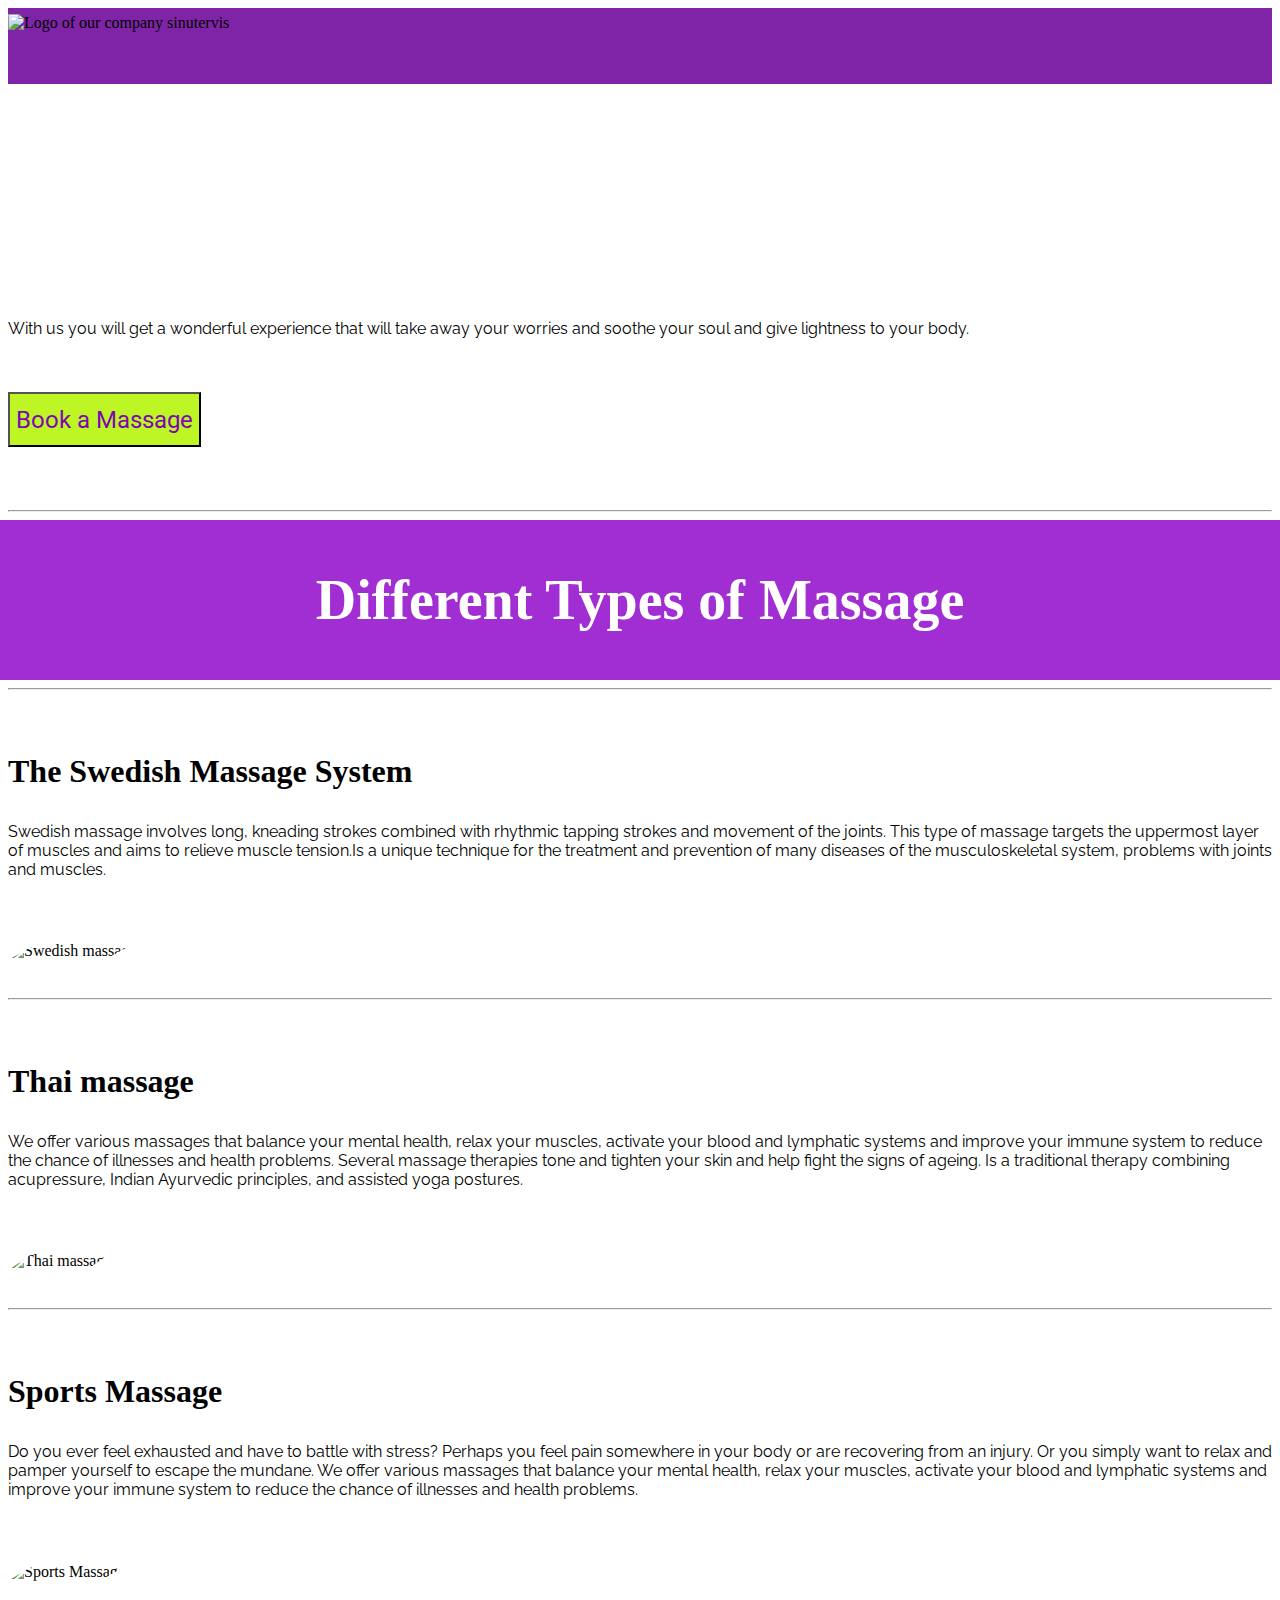
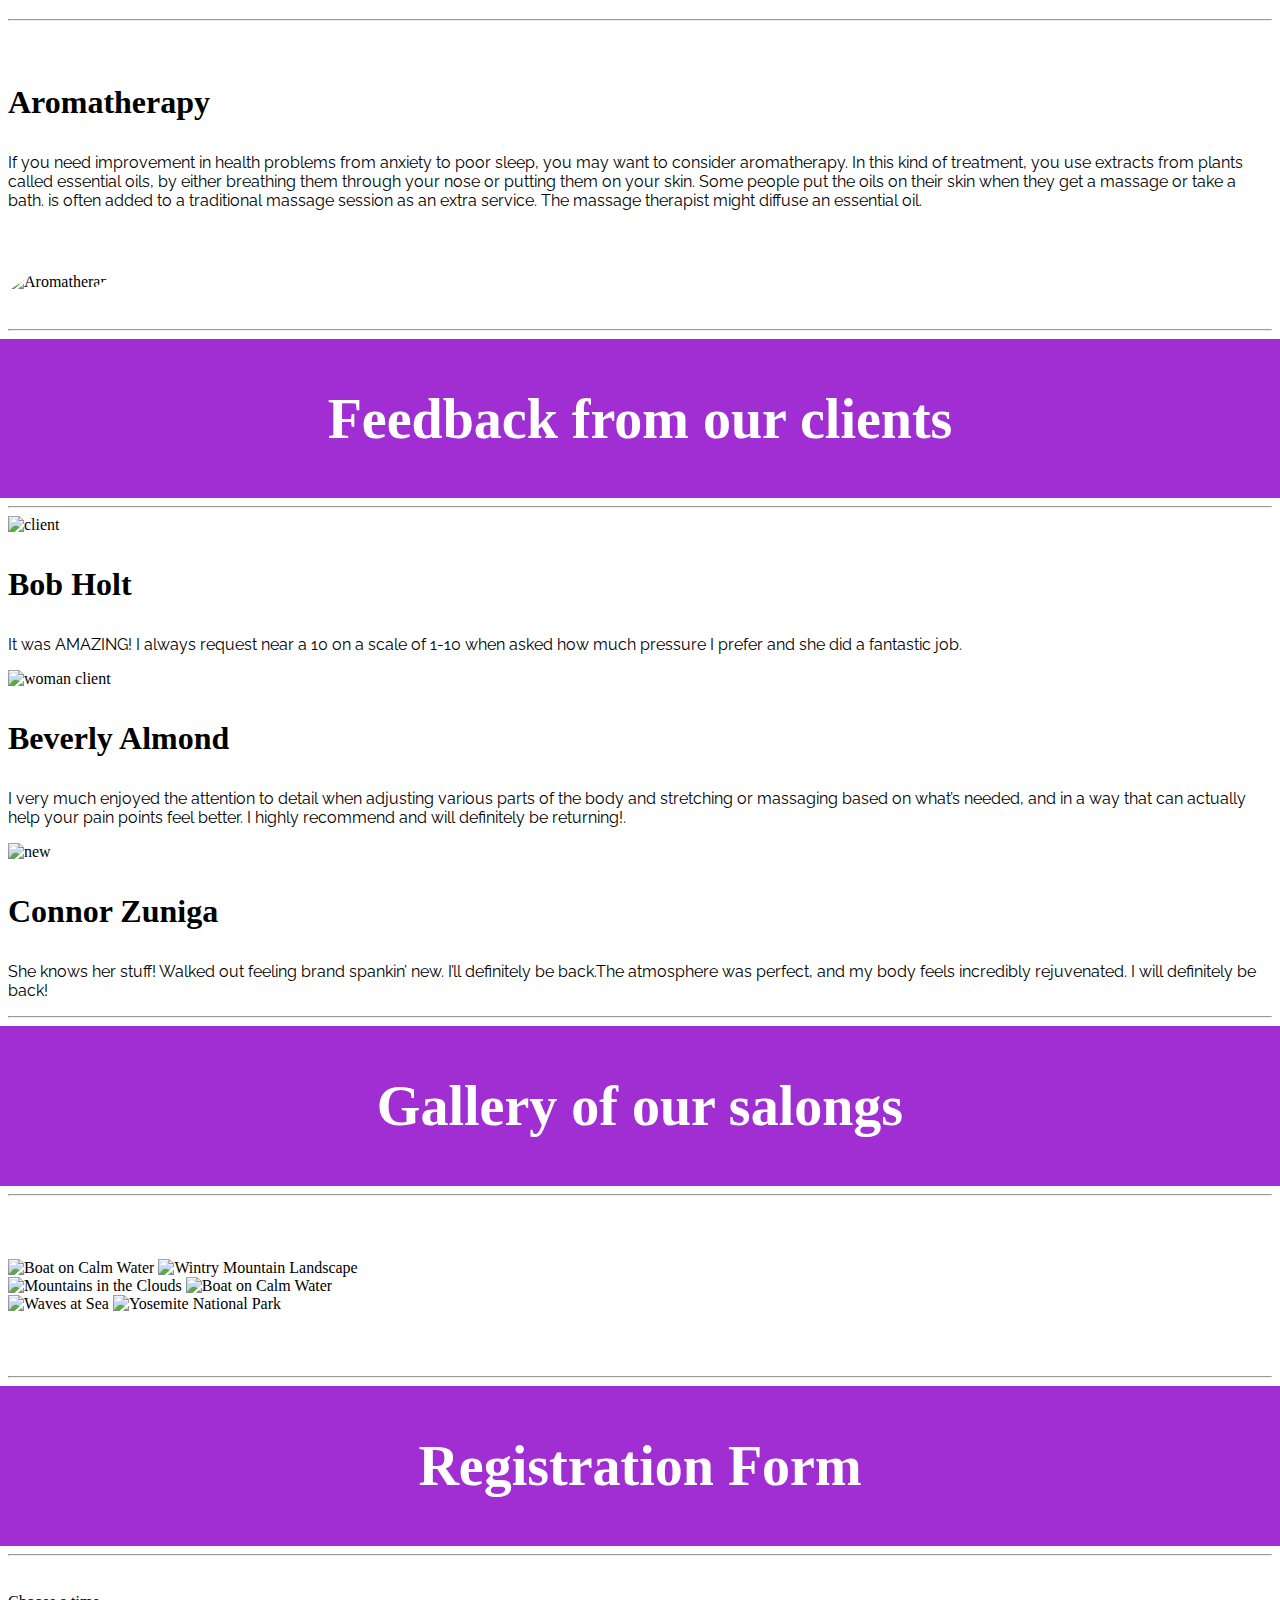
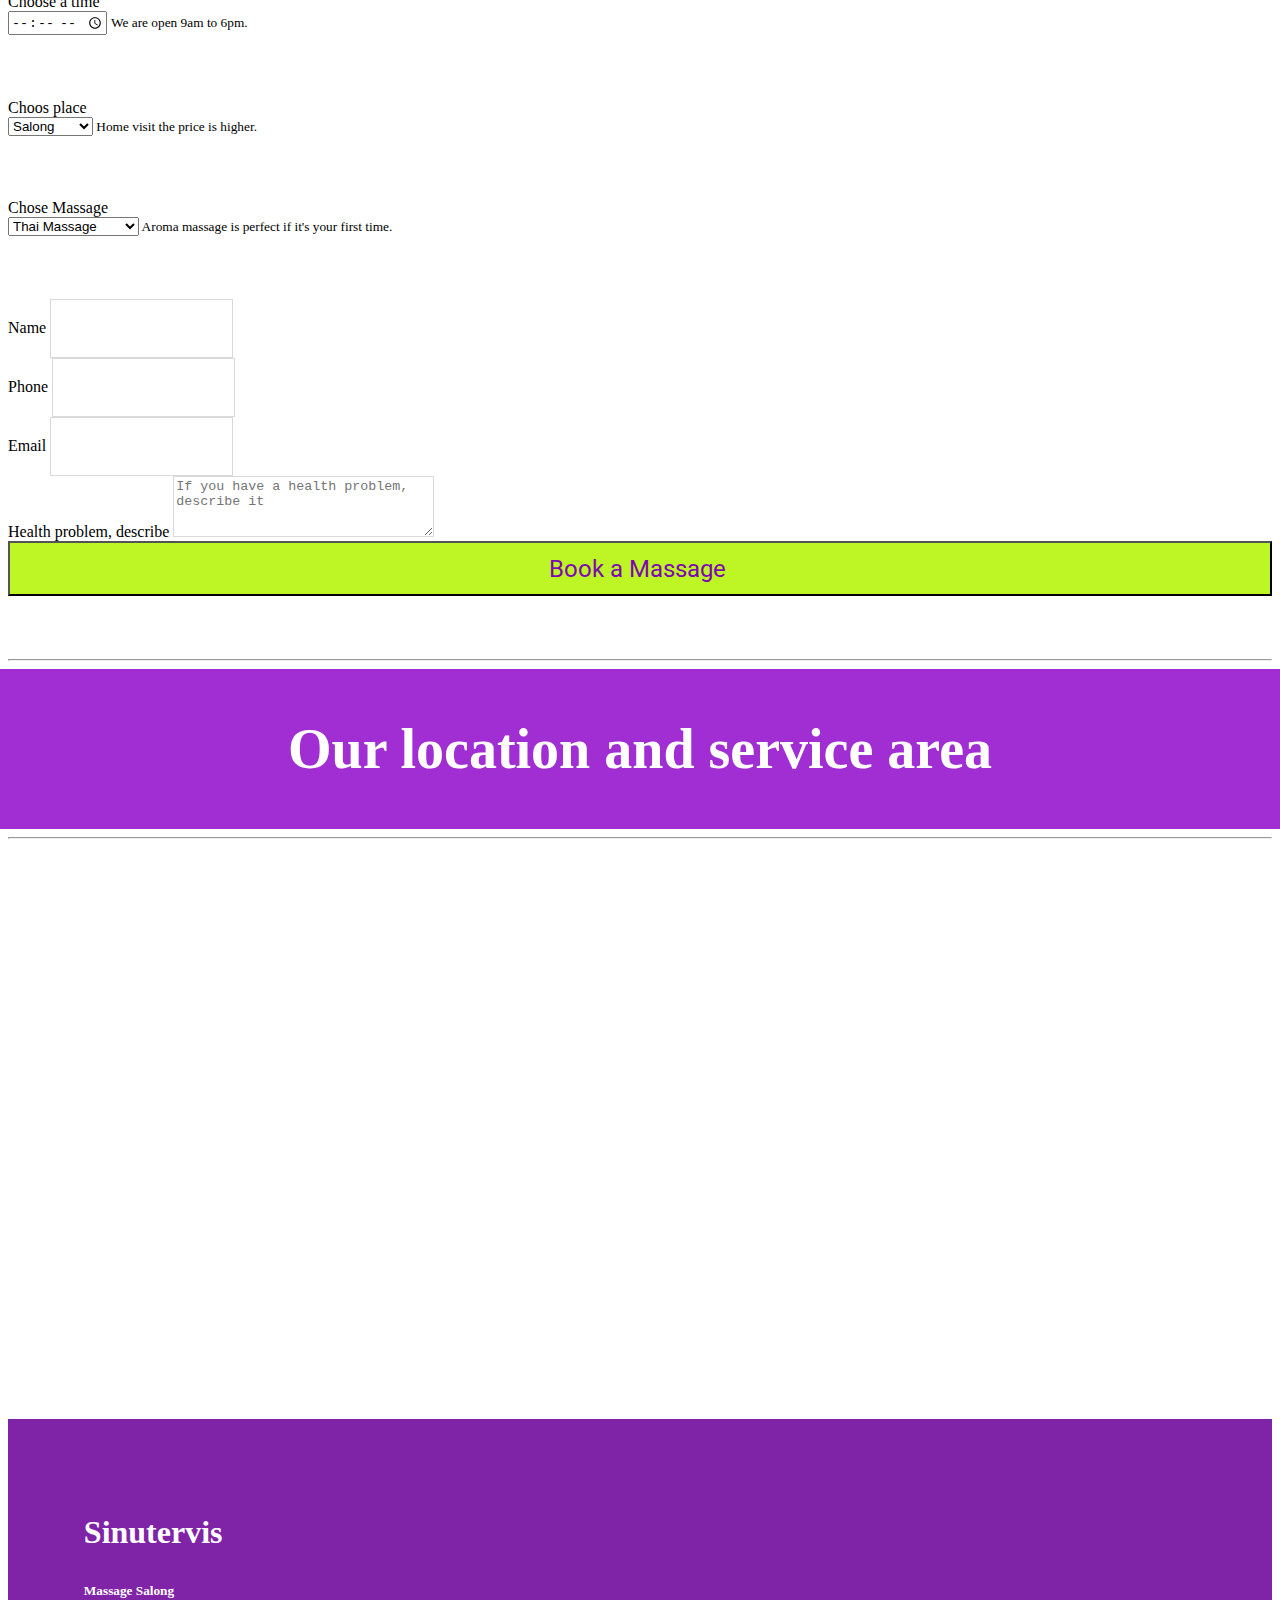
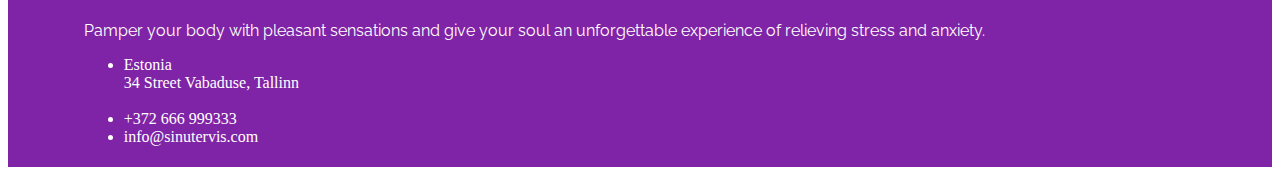
==== commit a1db019f: "5555" ====
--- a/index.html
+++ b/index.html
@@ -27,6 +27,10 @@
     <title>Sinutervis- KERGE KEHA JA HEA TUJU </title>
   </head>
 <body>
+  
+<button onclick="topFunction()" id="myBtn" title="Go to top">Top</button>
+
+
 
   <!--<nav class="navbar bg-light">
     <div class="container-fluid">
@@ -37,17 +41,16 @@
       </a>
     </div>
   </nav>-->
-  <div class='row text-center features' >
-  <div class="col-1 col-sm-1 col-lg-1 ">   
-
-  </div>
-  <div class="col-10 col-sm-10 col-lg-10"> 
-    <img src="images/logo6.png" alt="Logo of our company sinutervis" width="220" height="53" >  
-  </div>
-  <div class="col-1 col-sm-1 col-lg-1 ">   
-  </div>
-</div>
-  <section class="first_block">
+  <div class='row text-center features'>
+    <div class="col-1 col-sm-1 col-lg-1 ">   
+    </div>
+    <div class="col-10 col-sm-10 col-lg-10"> 
+      <img src="images/logo8.png" alt="Logo of our company sinutervis"  height="30%" >  
+    </div>
+    <div class="col-1 col-sm-1 col-lg-1 ">   
+    </div>
+</div>
+   <!--<section class="first_block">
 
     <div class="container col-xxl-8 px-4 py-5">
       <div class="row flex-lg-row-reverse align-items-center g-5 py-5">
@@ -63,7 +66,48 @@
           </div>
         </div>
       </div>
-    </div>
+    </div>-->
+    
+
+<div class="position-relative overflow-hidden">
+	<div class="d-flex min-vh-100" lc-helper="video-bg">
+		<video style="z-index:1;object-fit: cover; object-position: 50% 50%;" class="position-absolute w-100 min-vh-100" autoplay="" preload="" muted="" loop="" playsinline="">
+			<!-- adjust object-position to tweak cropping on mobile -->
+			<!--<img src="images/massage_vi.gif" alt="this slowpoke moves" width="1024" />-->
+      <source src="images/video.mp4" type="video/mp4">
+		</video>
+		<div style="z-index:2" class="align-self-center text-center text-light col-md-8 offset-md-2">
+			<div class="lc-block mb-4">
+				<div editable="rich">
+					<h1 class="display-1 fw-bolder">Massage Salong</h1>
+				</div>
+			</div>
+
+			<div class="lc-block">
+				<div editable="rich">
+					<p class="lead">With us you will get a wonderful experience that will take away your worries and soothe your soul and give lightness to your body. </p>
+
+					
+
+				</div>
+			</div>
+    <div>
+      <a href="#middle"><button type="button" class="btn btn-primary btn-lg px-4 me-md-2">Book a Massage</button></a>
+    </div>
+			<!--<div class="lc-block">
+				<svg onclick="this.closest('section').nextElementSibling.scrollIntoView({ behavior: 'smooth'  });" width="4em" height="4em" viewBox="0 0 16 16" lc-helper="svg-icon" fill="currentColor" xmlns="http://www.w3.org/2000/svg" style="">
+					<path fill-rule="evenodd" d="M8 15A7 7 0 1 0 8 1a7 7 0 0 0 0 14zm0 1A8 8 0 1 0 8 0a8 8 0 0 0 0 16z"></path>
+					<path fill-rule="evenodd" d="M8 4a.5.5 0 0 1 .5.5v5.793l2.146-2.147a.5.5 0 0 1 .708.708l-3 3a.5.5 0 0 1-.708 0l-3-3a.5.5 0 1 1 .708-.708L7.5 10.293V4.5A.5.5 0 0 1 8 4z"></path>
+				</svg>-->
+
+				<!-- for Safari support only, remove if you want  -->
+				<script async="" src="https://unpkg.com/smoothscroll-polyfill/dist/smoothscroll.min.js"></script>
+
+			</div>
+		</div>
+	</div>
+</div>
+
 
 
     </section>
@@ -83,7 +127,7 @@
     
     
 
-    <hr class="featurette-divider">
+    <hr class="featurette-divider fd1">
       <div class="cat_hed">
         <h2 style="text-align: center;">Different Types of Massage</h2>
       </div>
@@ -147,18 +191,7 @@
 
     <!-- /END THE FEATURETTES -->
 
-    <hr class="featurette-divider ">
-       <div class="cat_hed">
-          <h2 style="text-align: center;">Our location and service area</h2>
-       </div>
-    <hr class="featurette-divider">
-
-      <!--Google map-->
-  <div class="container-fluid featurette">
-    <div class="map-responsive">
-    <iframe src="https://www.google.com/maps/embed/v1/place?key=AIzaSyA0s1a7phLN0iaD6-UE7m4qP-z21pH0eSc&q=Tallinn" width="600" height="450" frameborder="0" style="border:0" allowfullscreen></iframe>
-</div>
-</div>
+ 
 
 <!--Google Maps-->
 
@@ -210,13 +243,13 @@
   <div class="col-lg-4 col-md-4 col-sm-4">
     <img
       src="images/1_gal.jpg"
-      class="w-100 shadow-1-strong rounded mb-4"
+      class="w-100 shadow-1-strong  mb-4"
       alt="Boat on Calm Water"
     />
 
     <img
       src="images/2_gal.jpg"
-      class="w-100 shadow-1-strong rounded mb-4"
+      class="w-100 shadow-1-strong  mb-4"
       alt="Wintry Mountain Landscape"
     />
 
@@ -225,13 +258,13 @@
   <div class="col-lg-4 col-md-4 col-sm-4">
     <img
       src="images/3_gal.jpg"
-      class="w-100 shadow-1-strong rounded mb-4"
+      class="w-100 shadow-1-strong  mb-4"
       alt="Mountains in the Clouds"
     />
 
     <img
       src="images/4_gal.jpg"
-      class="w-100 shadow-1-strong rounded mb-4"
+      class="w-100 shadow-1-strong  mb-4"
       alt="Boat on Calm Water"
     />
   </div>
@@ -239,12 +272,12 @@
   <div class="col-lg-4 col-md-4 col-sm-4">
     <img
       src="images/5_gal.jpg"
-      class="w-100 shadow-1-strong rounded mb-4"
+      class="w-100 shadow-1-strong  mb-4"
       alt="Waves at Sea"
     />
     <img
     src="images/6_gal.jpg"
-    class="w-100 shadow-1-strong rounded mb-4"
+    class="w-100 shadow-1-strong  mb-4"
     alt="Yosemite National Park"
   />
 
@@ -289,6 +322,46 @@
 
       <div class="col-md-6">
         <form class="mb-5" method="post" id="contact_form" name="contactForm" action="contact-form-handler.php">
+          <!-- Footer -->
+              <div class="wrap-input100 input100-select bg1 ">
+                <div class="fm1">
+                  <label for="appt">Choose a time </label>
+                  <BR>
+                    <input type="time" id="appt" name="appt"
+                      min="09:00" max="18:00" required>
+
+                  <small>We are open 9am to 6pm.</small>
+                </div>
+              </div>
+
+                <div class="wrap-input100 input100-select bg1">
+                  <div class="fm1">
+                      <span class="label-input100">Choos place</span>
+                      <div>
+                      <select class="js-select2 select2-hidden-accessible" name="service" tabindex="-1" aria-hidden="true">
+                      <option>Salong</option>
+                      <option>Home visit</option>
+                  
+                      </select><small> Home visit the price is higher. </small>
+                      <div class="dropDownSelect2"></div>
+                      </div>
+                  </div>
+                </div>
+
+                <div class="wrap-input100 input100-select bg1">
+                  <div class="fm1">
+                    <span class="label-input100">Chose Massage</span>
+                    <div>
+                    <select class="js-select2 select2-hidden-accessible" name="service" tabindex="-1" aria-hidden="true">
+                    <option>Thai Massage</option>
+                    <option>Therepy Massage</option>
+                    <option>Swedish Massage</option>
+                    <option>Aroma Massage</option>
+                    </select><small> Aroma massage is perfect if it's your first time. </small>
+                    <div class="dropDownSelect2"></div>
+                    </div>
+                  </div>
+                </div>
 
          
 
@@ -319,40 +392,11 @@
               <textarea class="form-control" name="message" id="message" cols="30" rows="7" placeholder="If you have a health problem, describe it"></textarea>
             </div>
           </div>
-          <div class="wrap-input100 input100-select bg1">
-            <span class="label-input100">Needed Services *</span>
-            <div>
-            <select class="js-select2 select2-hidden-accessible" name="service" tabindex="-1" aria-hidden="true">
-            <option>Thai Massage</option>
-            <option>Therepy Massage</option>
-            <option>Swedish Massage</option>
-            <option>Aroma Massage</option>
-            </select><span class="select2 select2-container select2-container--default" dir="ltr" style="width: 189px;"><span class="selection"><span class="select2-selection select2-selection--single" role="combobox" aria-haspopup="true" aria-expanded="false" tabindex="0" aria-labelledby="select2-service-lq-container"><span class="select2-selection__rendered" id="select2-service-lq-container" title="Please chooses"></span><span class="select2-selection__arrow" role="presentation"><b role="presentation"></b></span></span></span><span class="dropdown-wrapper" aria-hidden="true"></span></span>
-            <div class="dropDownSelect2"></div>
-            </div>
-            </div>
-
-              <div class="wrap-input100 input100-select bg1">
-              <span class="label-input100">Choos place *</span>
-              <div>
-              <select class="js-select2 select2-hidden-accessible" name="service" tabindex="-1" aria-hidden="true">
-              <option>Salong</option>
-              <option>Home visit</option>
-          
-              </select><span class="select2 select2-container select2-container--default" dir="ltr" style="width: 189px;"><span class="selection"><span class="select2-selection select2-selection--single" role="combobox" aria-haspopup="true" aria-expanded="false" tabindex="0" aria-labelledby="select2-service-lq-container"><span class="select2-selection__rendered" id="select2-service-lq-container" title="Please chooses">Please chooses</span><span class="select2-selection__arrow" role="presentation"><b role="presentation"></b></span></span></span><span class="dropdown-wrapper" aria-hidden="true"></span></span>
-              <div class="dropDownSelect2"></div>
-              </div>
-              </div>
-
-            <div class="wrap-input100 input100-select bg1">
-              <label for="appt">Choose a time for your meeting: *</label>
-              <BR>
-                 <input type="time" id="appt" name="appt"
-                  min="09:00" max="18:00" required>
-  
-              <small>Office hours are 9am to 6pm</small>
-            </div>
-
+          
+
+            
+
+            
           
           
 
@@ -363,7 +407,10 @@
           
           <div class="row send">
             <div class="col-md-12">
-              <input type="submit"  value="Submit" class="btn btn-primary bottonn rounded-0 py-2 px-2">
+
+              <input type="submit"  value="Book a Massage " class="btn btn-primary bottonn rounded-0 py-2 px-2">
+
+
               <span class="submitting"></span>
             </div>
           </div>
@@ -388,30 +435,63 @@
 
 </div>
 
+          <hr class="featurette-divider ">
+          <div class="cat_hed">
+            <h2 style="text-align: center;">Our location and service area</h2>
+          </div>
+          <hr class="featurette-divider">
+
+          <!--Google map-->
+          <div class="container-fluid featurette">
+          <div class="map-responsive">
+          <iframe src="https://www.google.com/maps/embed/v1/place?key=AIzaSyA0s1a7phLN0iaD6-UE7m4qP-z21pH0eSc&q=Tallinn" width="600" height="450" frameborder="0" style="border:0" allowfullscreen></iframe>
+          </div>
+          </div>
+          
+
 </div>
 <!-- Footer -->
-
-
-</div>
 <div class=" galleri1">
     
-    <h3 >Sinutervis</h3>
-    <h5>Massage Salong </h5> 
-    
-    
-      <p class="mb-5">Pamper your body with pleasant sensations and give your soul an unforgettable experience of relieving stress and anxiety.</p>
+      <h3 >Sinutervis</h3>
+      <h5>Massage Salong </h5> 
+  
+  
+    <p class="mb-5">Pamper your body with pleasant sensations and give your soul an unforgettable experience of relieving stress and anxiety.</p>
 
       <ul class="list-unstyled pl-md-5 mb-5">
-        <li >
-          Estonia <br>34 Street Vabaduse, Tallinn,  
-        </li><br>
+        <li >Estonia <br>34 Street Vabaduse, Tallinn </li><br>
         <li > +372 666 999333</li>
         <li >info@sinutervis.com </li>
-      
-      
-    </ul>
-  </div>
-
+      </ul>
+</div>
+
+</div>
+
+
+
+
+  <script>
+    // Get the button
+    let mybutton = document.getElementById("myBtn");
+    
+    // When the user scrolls down 20px from the top of the document, show the button
+    window.onscroll = function() {scrollFunction()};
+    
+    function scrollFunction() {
+      if (document.body.scrollTop > 20 || document.documentElement.scrollTop > 20) {
+        mybutton.style.display = "block";
+      } else {
+        mybutton.style.display = "none";
+      }
+    }
+    
+    // When the user clicks on the button, scroll to the top of the document
+    function topFunction() {
+      document.body.scrollTop = 0;
+      document.documentElement.scrollTop = 0;
+    }
+    </script>
 <!-- Bootstrap JS -->
 <script src="https://cdn.jsdelivr.net/npm/bootstrap@5.2.2/dist/js/bootstrap.bundle.min.js" integrity="sha384-OERcA2EqjJCMA+/3y+gxIOqMEjwtxJY7qPCqsdltbNJuaOe923+mo//f6V8Qbsw3" crossorigin="anonymous"></script>
 <script src="https://cdn.jsdelivr.net/npm/@popperjs/core@2.11.6/dist/umd/popper.min.js" integrity="sha384-oBqDVmMz9ATKxIep9tiCxS/Z9fNfEXiDAYTujMAeBAsjFuCZSmKbSSUnQlmh/jp3" crossorigin="anonymous"></script>
@@ -425,4 +505,4 @@
 
 
 </body>
-</html>+</html>
--- a/css/style.css
+++ b/css/style.css
@@ -1,13 +1,130 @@
+
+.fuuter{
+  background-color:#7F24A6;
+
+  width: 100vh;
+  
+}
+.col-md-4.col-sm-4.col-ld-4.masge{
+  
+  margin-top: 5%;
+  margin-bottom: 3%;
+  
+}
+.galleri1{
+  background-color:#7F24A6;
+  height: 100%;
+  color: #fff;
+
+  
+  padding-top: 5%;
+  padding-bottom: 5px;
+  padding-left: 6%;
+}
+.row.text-center.features {
+  background-color:#7F24A6;
+  height: 70px;
+  
+  padding-top: 0.5%;
+ 
+  --bs-gutter-x: none;
+  
+}
+.first_block{
+ margin: 10%;
+}
+.btn.btn-primary.btn-lg.px-4.me-md-2{
+  margin-top: 3%;
+  font-family: 'Roboto', sans-serif;
+  background-color: #BDF525;
+  --bs-btn-border-color: ##BDF525;
+  color: #7D08AF;
+  font-size: 1.5rem;
+}
+.button{
+ 
+  font-size: 1.25rem;
+  
+}
+.btn.btn-primary.bottonn.rounded-0.py-2.px-2{
+  font-family: 'Roboto', sans-serif;
+  background-color: #BDF525;
+  --bs-btn-border-color: #BDF525;
+  color: #7D08AF;
+  font-size: 1.5rem;
+}
+.center-block {
+  display: block;
+  margin-left: auto;
+  margin-right: auto;
+}
+
+.cat_hed{
+  margin-left: -10%;
+  margin-right: -10%;
+  padding-left: -10%;
+  padding-top: 0.1%;
+  padding-bottom: 0.1%;
+  
+  background-color: #a12ed3;
+  color: #fff;
+}
+.big{
+  font-size: 1.5rem;
+  font-weight: 200;
+}
+.text_block {
+  margin-top: 10%;
+}
+/*.row.featurette {
+  margin: 10%;
+}*/
+.featurette-divider.fd1{
+  margin-top: 5%;
+}
+.container-fluid.featurette {
+  margin-top: 5%;
+  margin-bottom: 5%;
+}
+.row.galleri {
+  margin-top: 5%;
+  margin-bottom: 5%;
+}
+.fuuter{
+  margin-top: 10%;
+  margin-bottom: 10%;
+}
+.content.form {
+  margin-top: 3%;
+  margin-bottom: 5%;
+}
+.bottonn{
+  width: 100%;
+}
+.img-fluid.mas {
+  margin-top: -5%;
+  max-width: 100%;
+  height: auto;
+  /*border-radius: 50%;*/
+  clip-path: polygon(25% 0%, 100% 0, 75% 100%, 0% 100%);
+  
+}
+
+font-family: 'Roboto', sans-serif;
 body {
-  font-family: 'Unbounded', cursive;
   background-color: #fff;
   color: #999;
   line-height: 2; }
-
-h1, h2, h3, h4, h5, h6,
-.h1, .h2, .h3, .h4, .h5, .h6 {
-  font-family: "Poppins", sans-serif;
-  color: #000; }
+p {
+  font-family: 'Raleway', sans-serif;
+}
+
+h1
+   {
+  font-family: 'Roboto', sans-serif;
+  color: rgb(255, 255, 255);
+  /*text-shadow: 2px 2px 2px #83647e;*/
+ }
 
 a {
   -webkit-transition: .3s all ease;
@@ -19,8 +136,8 @@
 .text-black {
   color: #000; }
 
-.content {
-  padding: 7rem 0; }
+/*.content {
+  padding: 7rem 0; }*/
 
 h2 {
   font-size: 3.5rem;
@@ -49,7 +166,7 @@
 .btn:active, .btn:focus {
   outline: none;
   -webkit-box-shadow: none;
-  box-shadow: none; }
+  box-shadow: nohne; }
 
 label.error {
   font-size: 12px;
@@ -81,3 +198,33 @@
 .site_name{
     font-size: 2rem;
 }
+div.col-md-8.col-sm-8.col-ld-8.text_block{
+  margin-top: 5%;
+}
+div.col-md-8.col-sm-8.col-ld-8.text_block_2.order-md-2{
+  margin-top: 5%;
+}
+#myBtn {
+  
+  display: none;
+  position: fixed;
+  bottom: 20px;
+  right: 30px;
+  z-index: 99;
+  font-size: 18px;
+  border: none;
+  outline: none;
+  background-color: #a12ed3;
+  color: white;
+  cursor: pointer;
+  padding: 15px;
+  
+}
+
+#myBtn:hover {
+  background-color: #a12ed3;
+}
+.fm1{
+
+ margin-bottom: 5%;
+}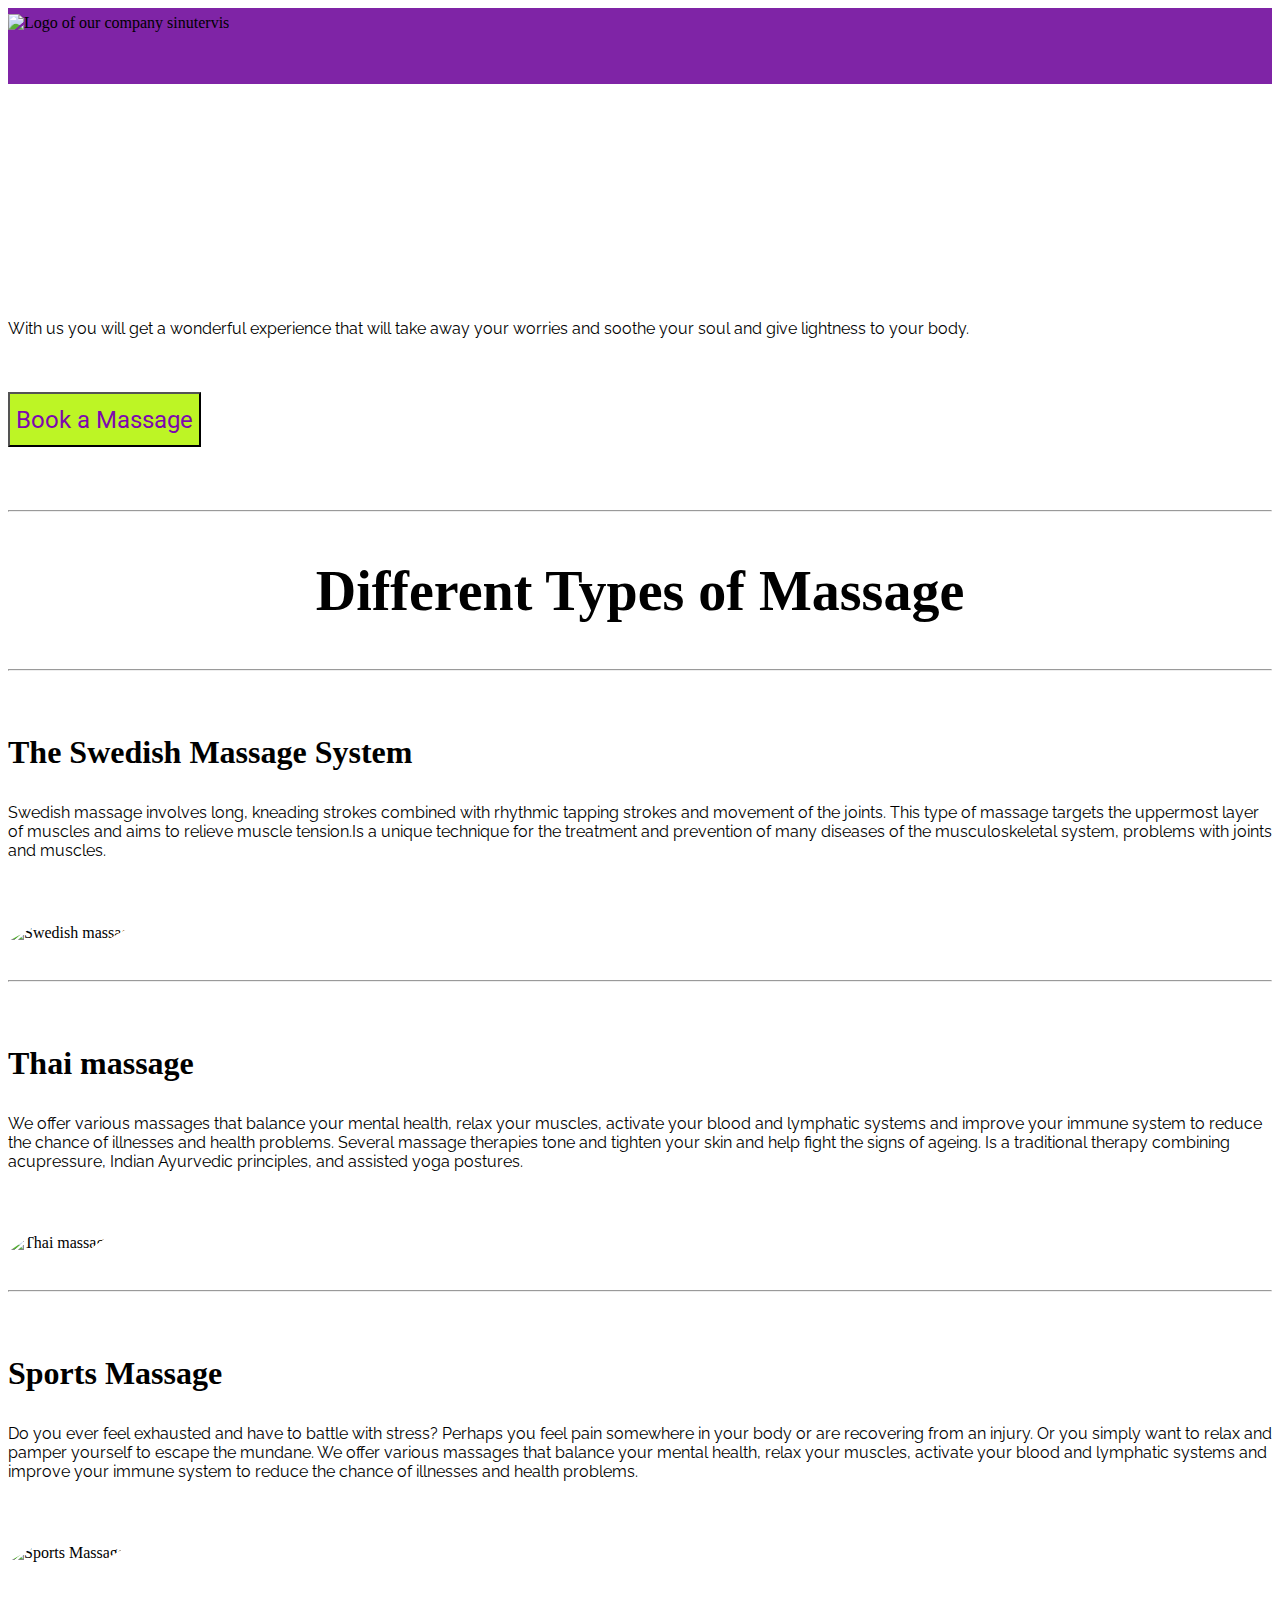
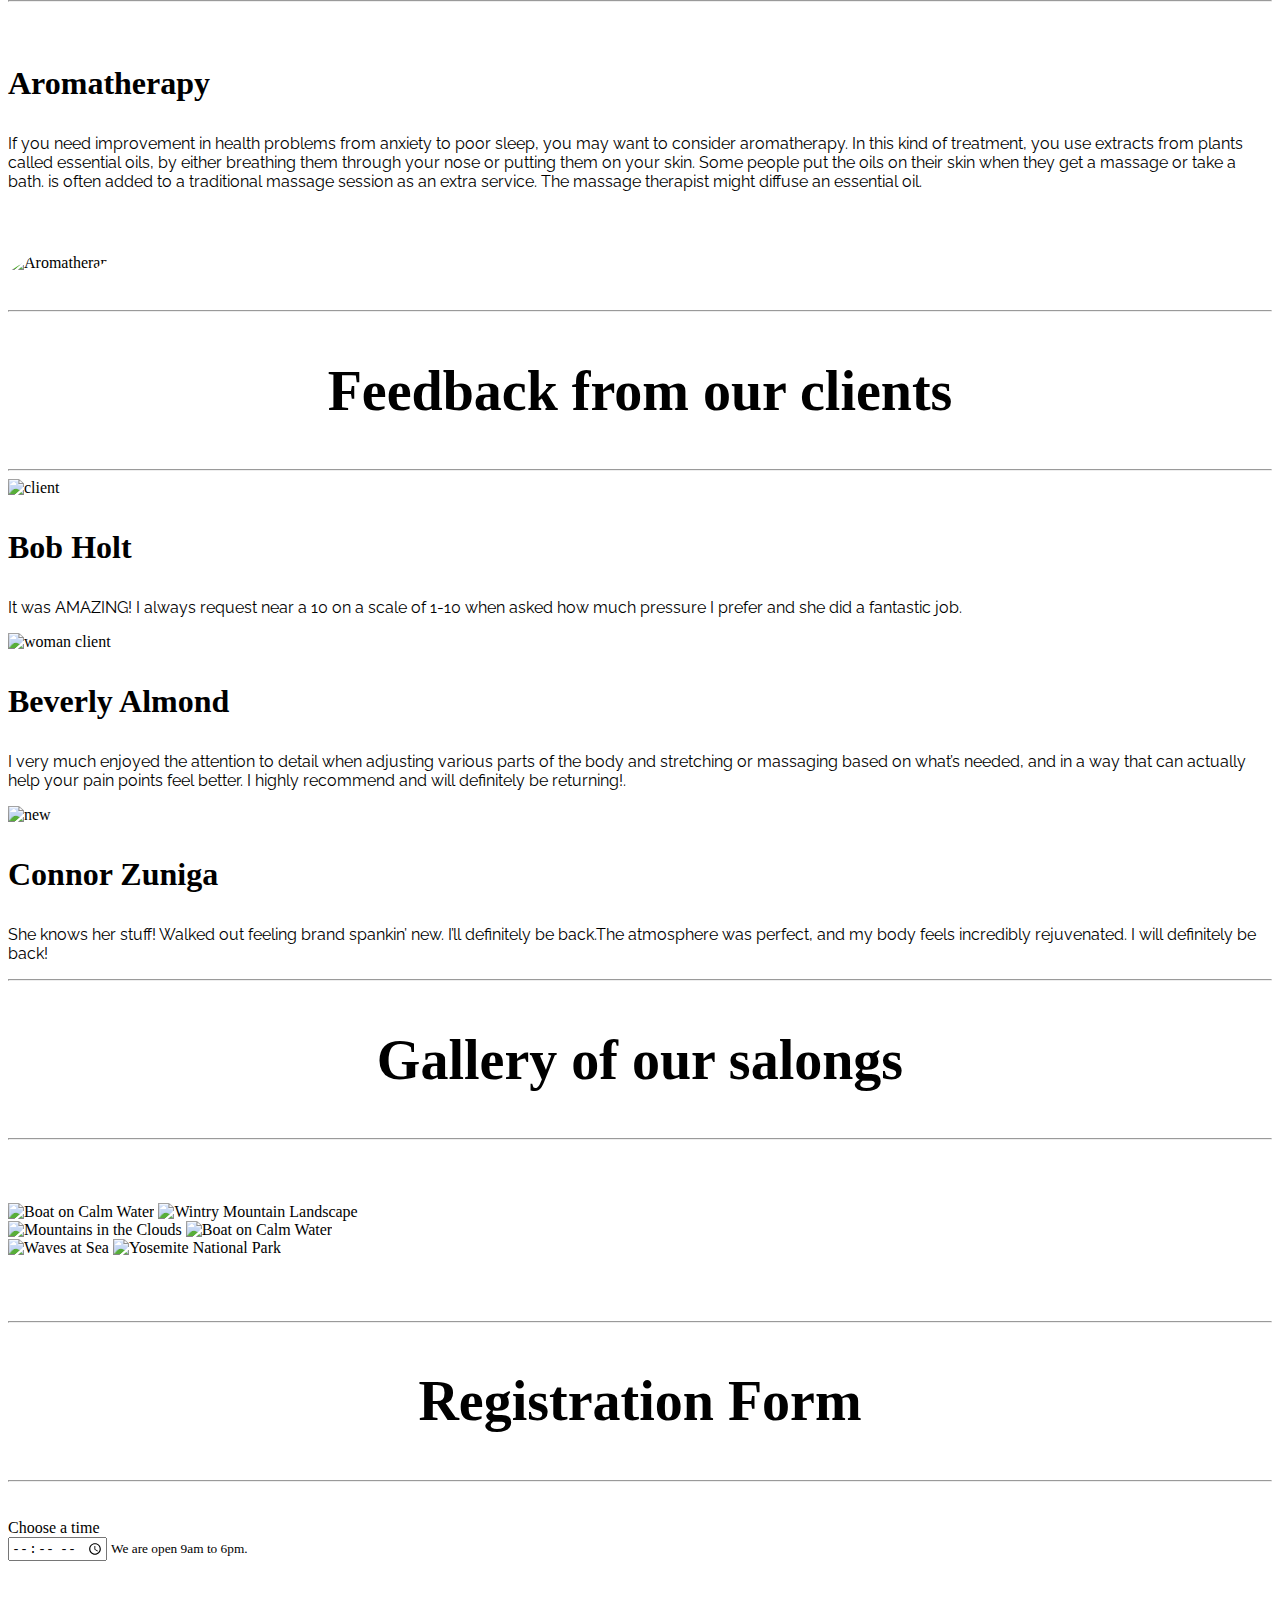
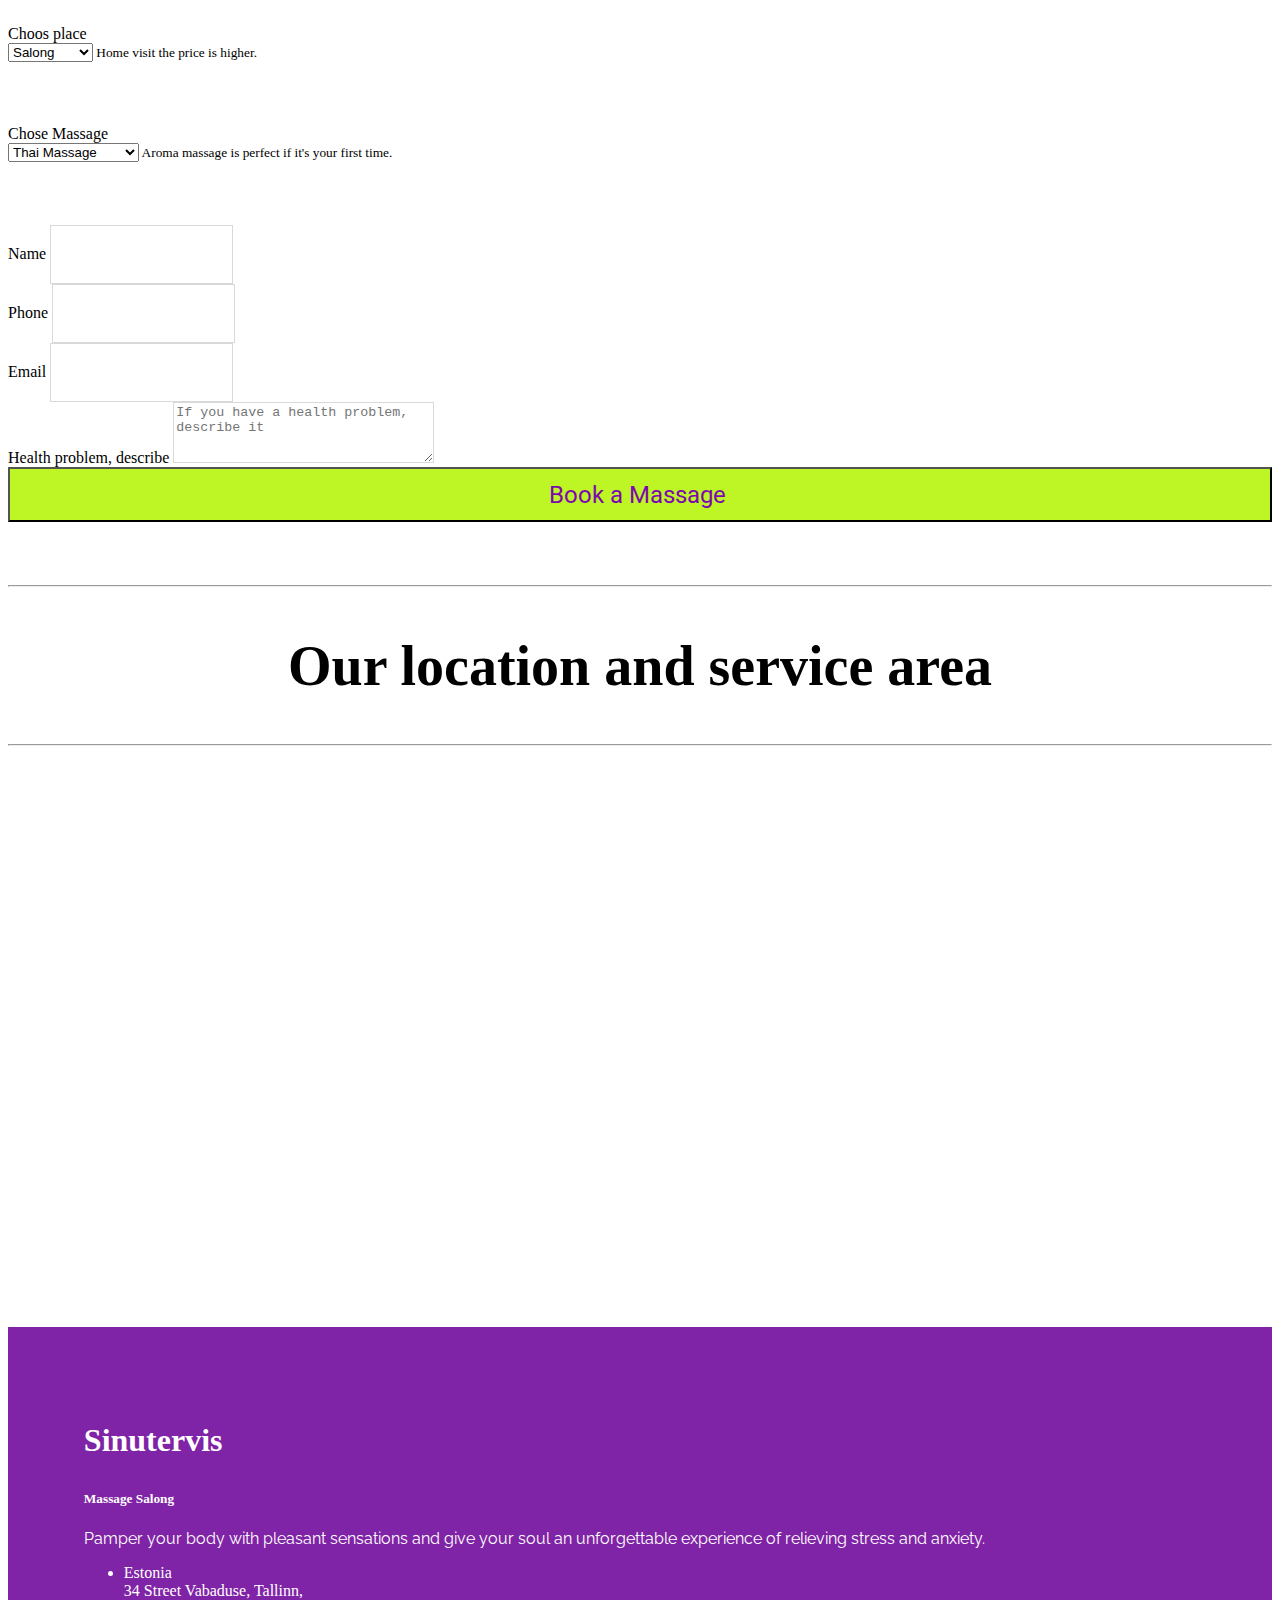
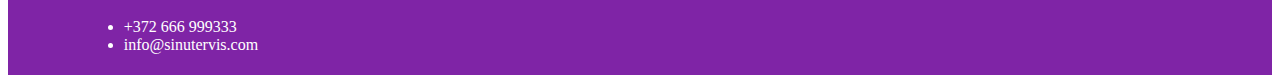
==== commit 864c9f59: "999" ====
--- a/index.html
+++ b/index.html
@@ -410,7 +410,6 @@
 
               <input type="submit"  value="Book a Massage " class="btn btn-primary bottonn rounded-0 py-2 px-2">
 
-
               <span class="submitting"></span>
             </div>
           </div>
@@ -451,21 +450,25 @@
 
 </div>
 <!-- Footer -->
+       
 <div class=" galleri1">
     
-      <h3 >Sinutervis</h3>
-      <h5>Massage Salong </h5> 
+  <h3 >Sinutervis</h3>
+  <h5>Massage Salong </h5> 
   
   
     <p class="mb-5">Pamper your body with pleasant sensations and give your soul an unforgettable experience of relieving stress and anxiety.</p>
 
-      <ul class="list-unstyled pl-md-5 mb-5">
-        <li >Estonia <br>34 Street Vabaduse, Tallinn </li><br>
-        <li > +372 666 999333</li>
-        <li >info@sinutervis.com </li>
-      </ul>
-</div>
-
+    <ul class="list-unstyled pl-md-5 mb-5">
+      <li >
+        Estonia <br>34 Street Vabaduse, Tallinn,  
+      </li><br>
+      <li > +372 666 999333</li>
+      <li >info@sinutervis.com </li>
+    
+    
+  </ul>
+</div>
 </div>
 
 
--- a/css/style.css
+++ b/css/style.css
@@ -59,16 +59,7 @@
   margin-right: auto;
 }
 
-.cat_hed{
-  margin-left: -10%;
-  margin-right: -10%;
-  padding-left: -10%;
-  padding-top: 0.1%;
-  padding-bottom: 0.1%;
-  
-  background-color: #a12ed3;
-  color: #fff;
-}
+
 .big{
   font-size: 1.5rem;
   font-weight: 200;
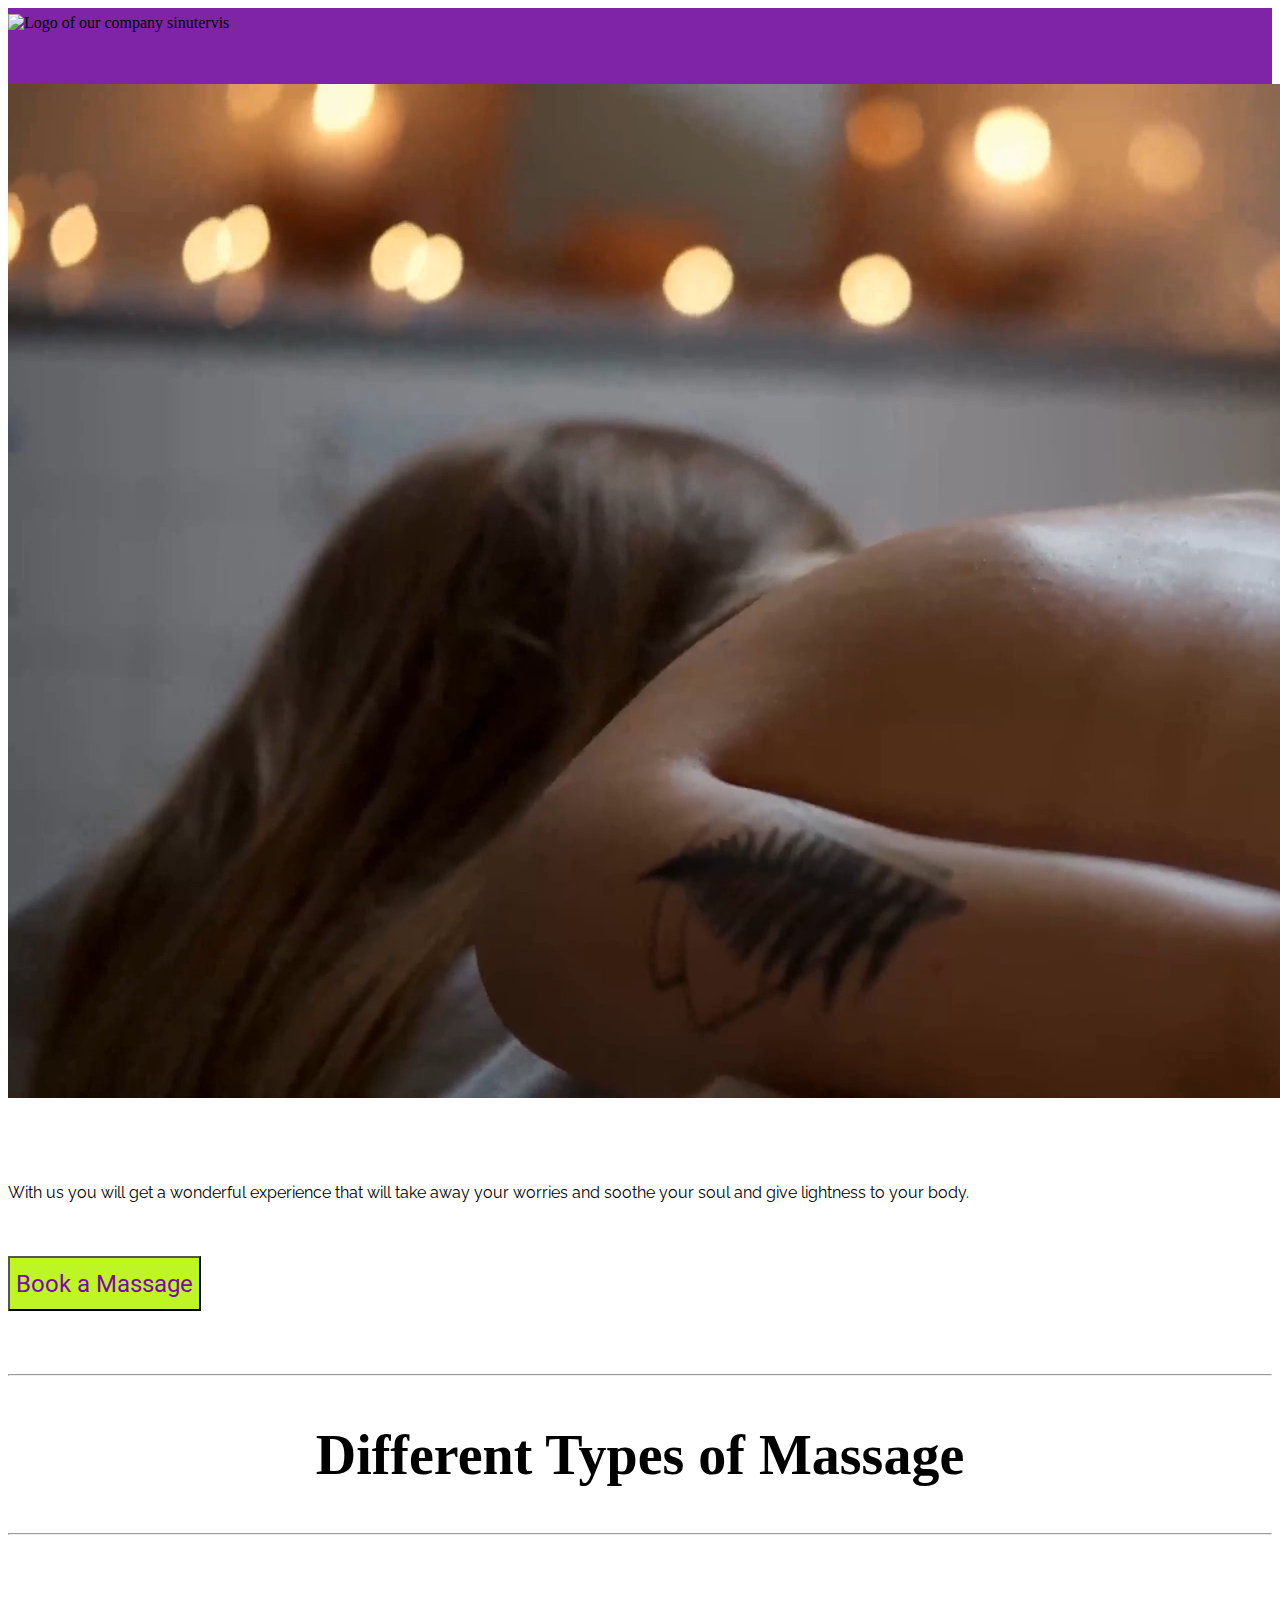
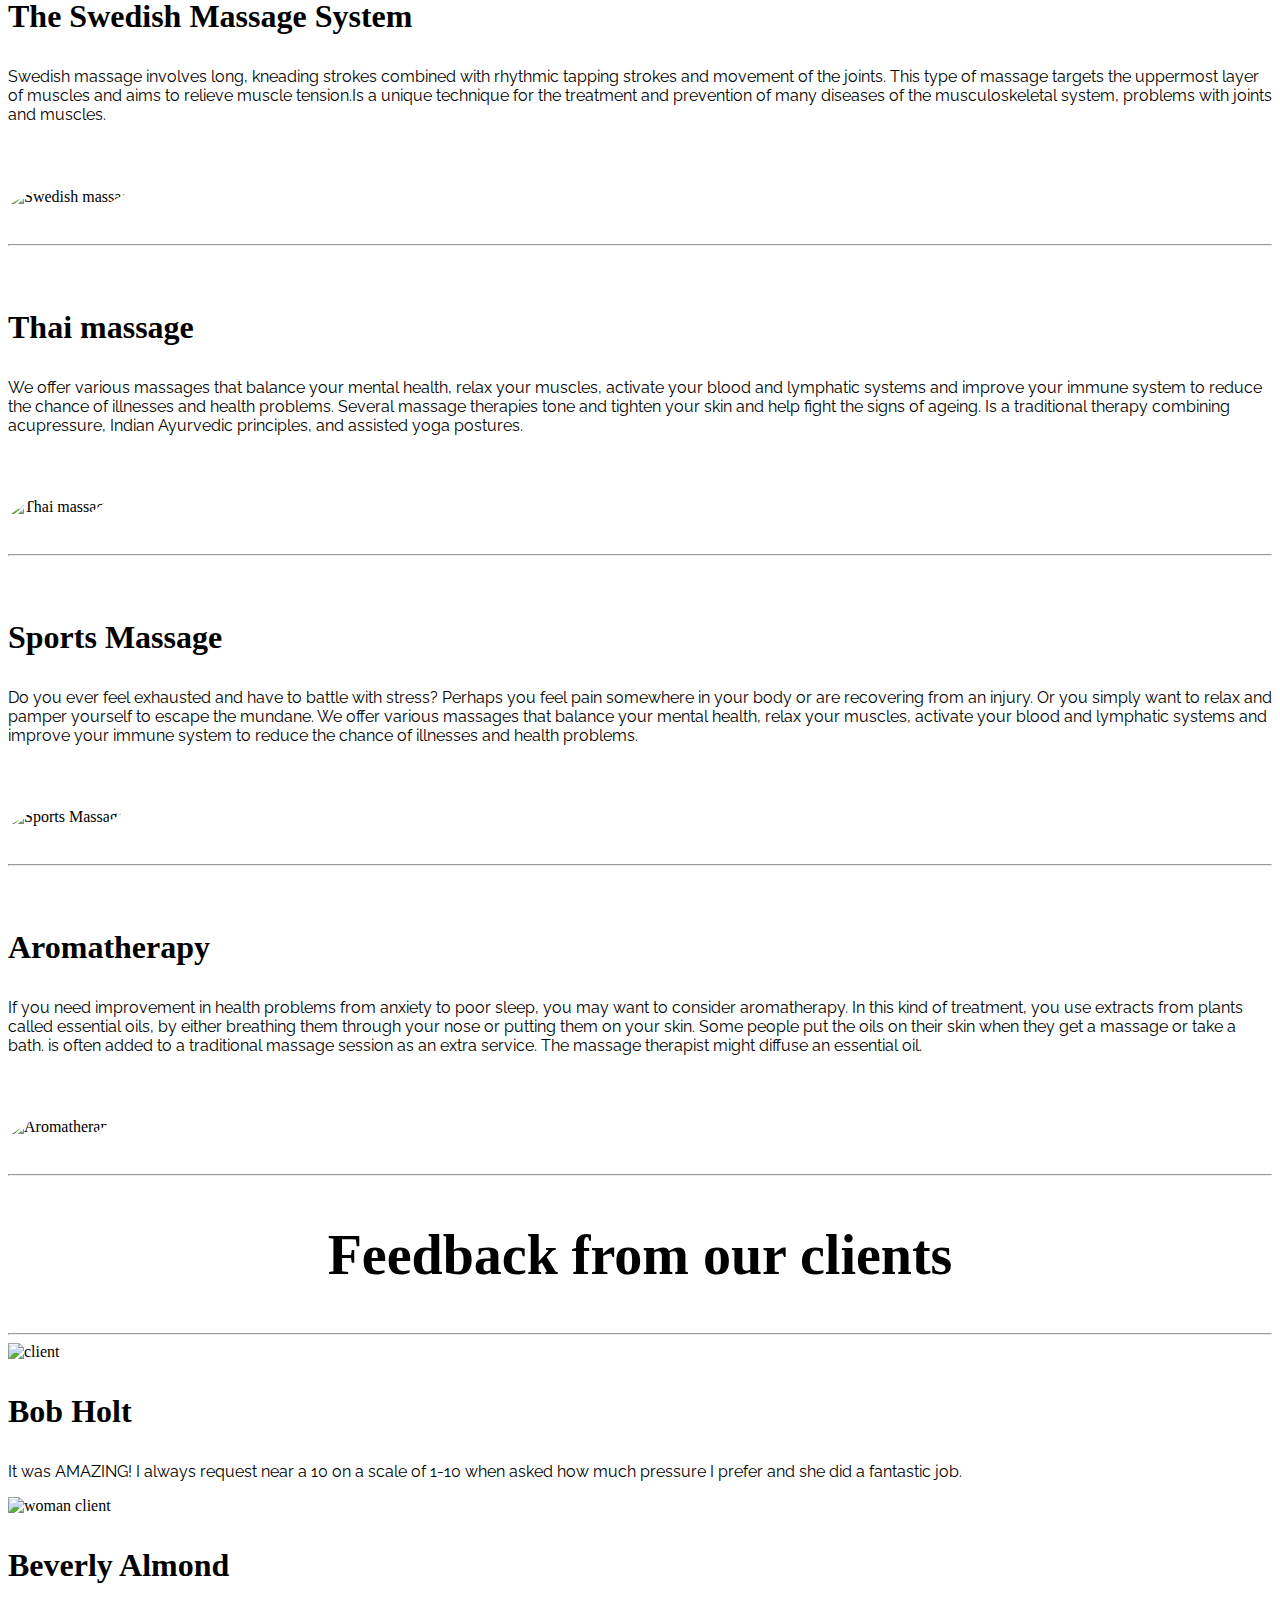
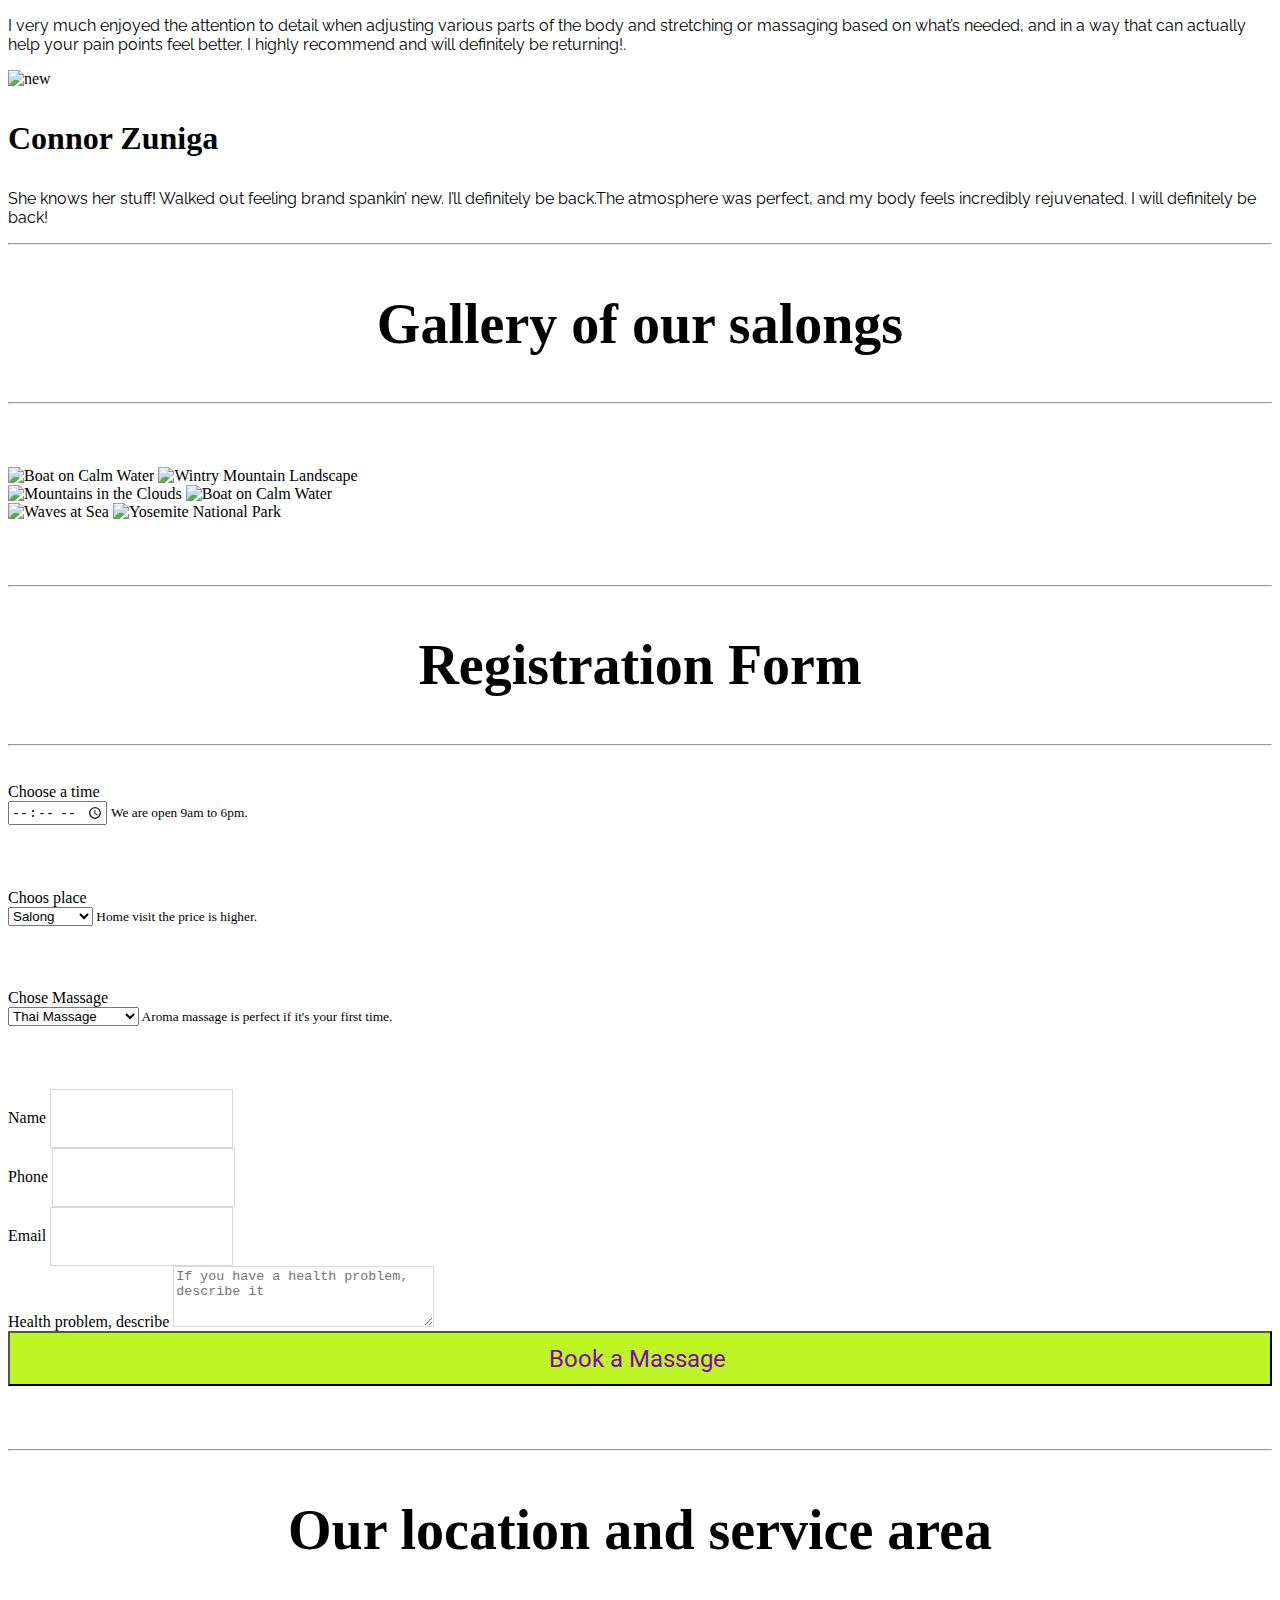
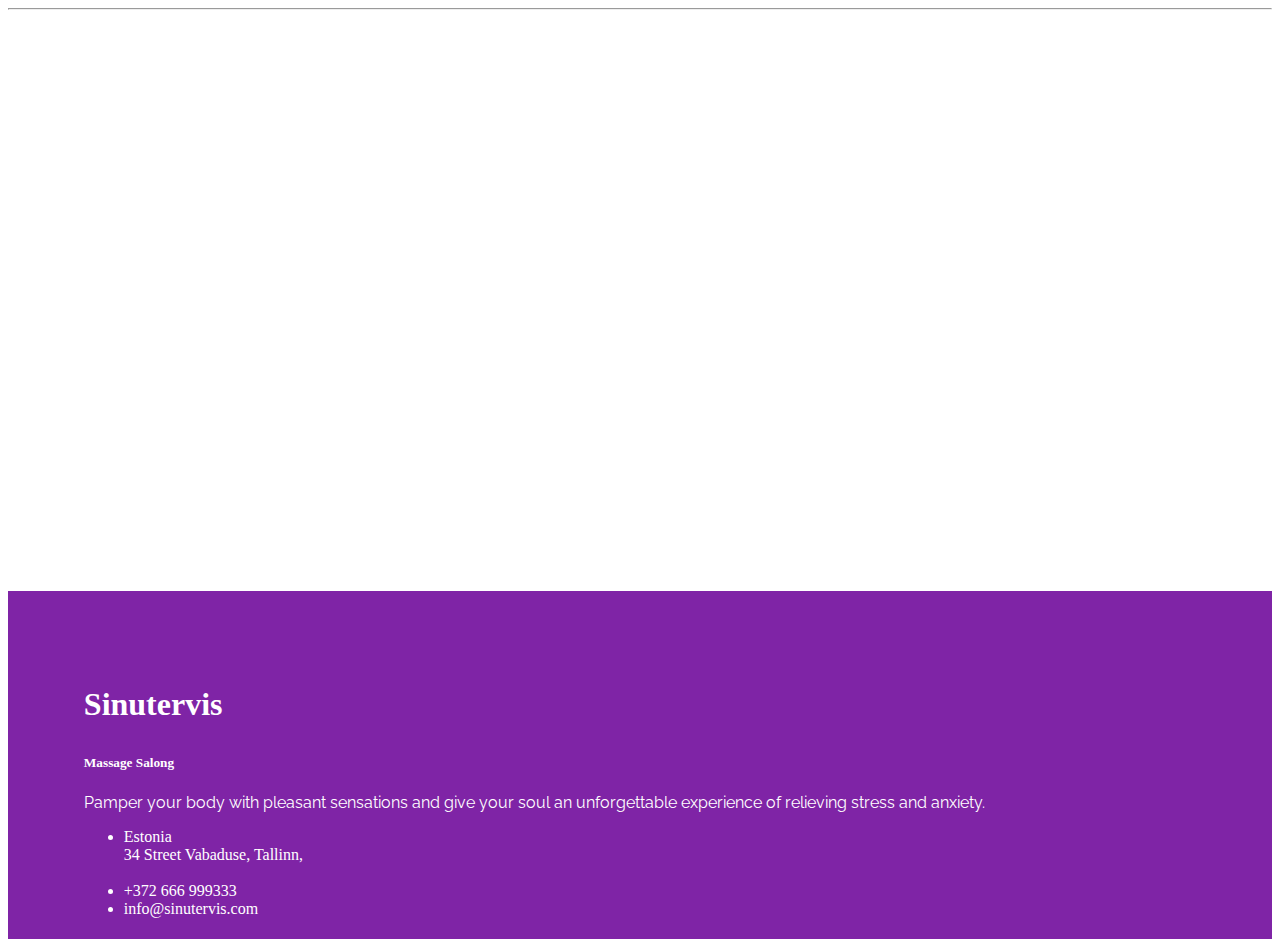
==== commit 111160be: "222222" ====
--- a/index.html
+++ b/index.html
@@ -50,6 +50,7 @@
     <div class="col-1 col-sm-1 col-lg-1 ">   
     </div>
 </div>
+
    <!--<section class="first_block">
 
     <div class="container col-xxl-8 px-4 py-5">
@@ -71,7 +72,7 @@
 
 <div class="position-relative overflow-hidden">
 	<div class="d-flex min-vh-100" lc-helper="video-bg">
-		<video style="z-index:1;object-fit: cover; object-position: 50% 50%;" class="position-absolute w-100 min-vh-100" autoplay="" preload="" muted="" loop="" playsinline="">
+		<video style="z-index:1;object-fit: cover; object-position: 100% 100%;" class="position-absolute w-100 min-vh-100" autoplay="" preload="" muted="" loop="" playsinline="">
 			<!-- adjust object-position to tweak cropping on mobile -->
 			<!--<img src="images/massage_vi.gif" alt="this slowpoke moves" width="1024" />-->
       <source src="images/video.mp4" type="video/mp4">
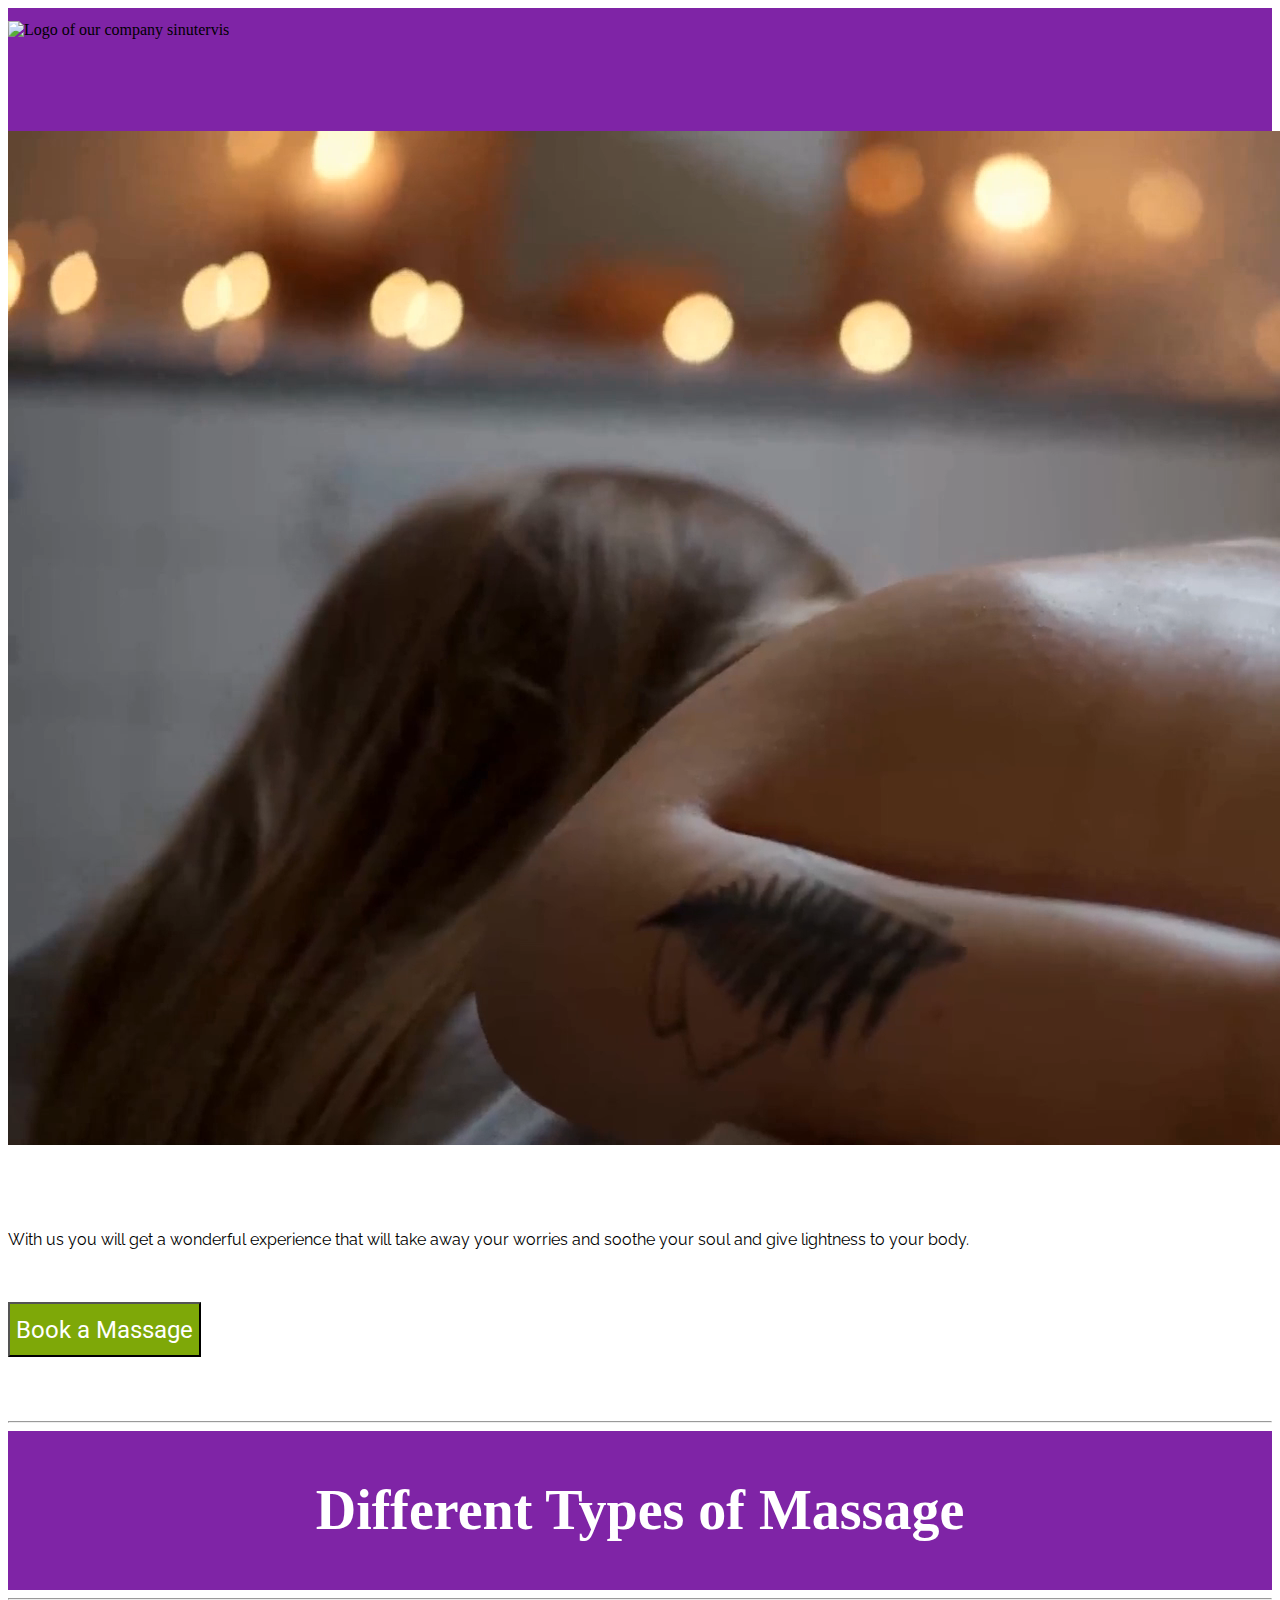
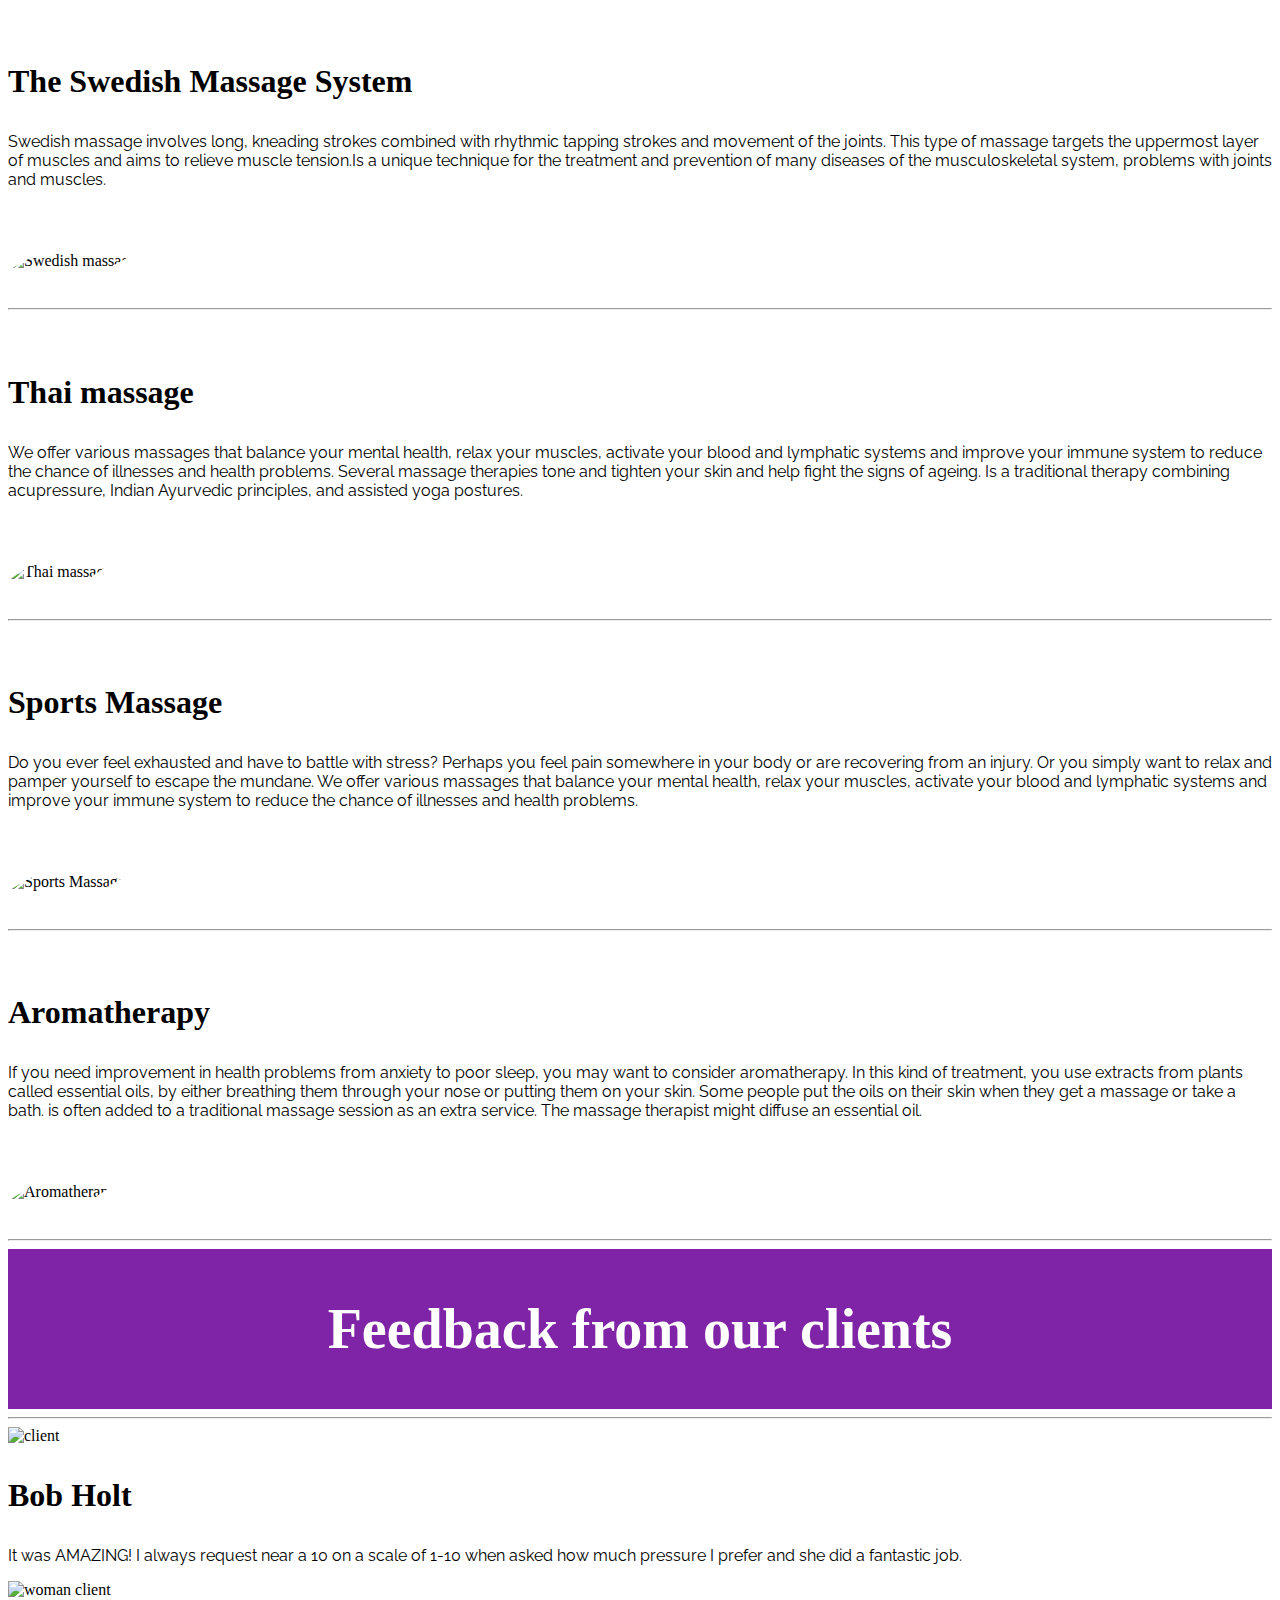
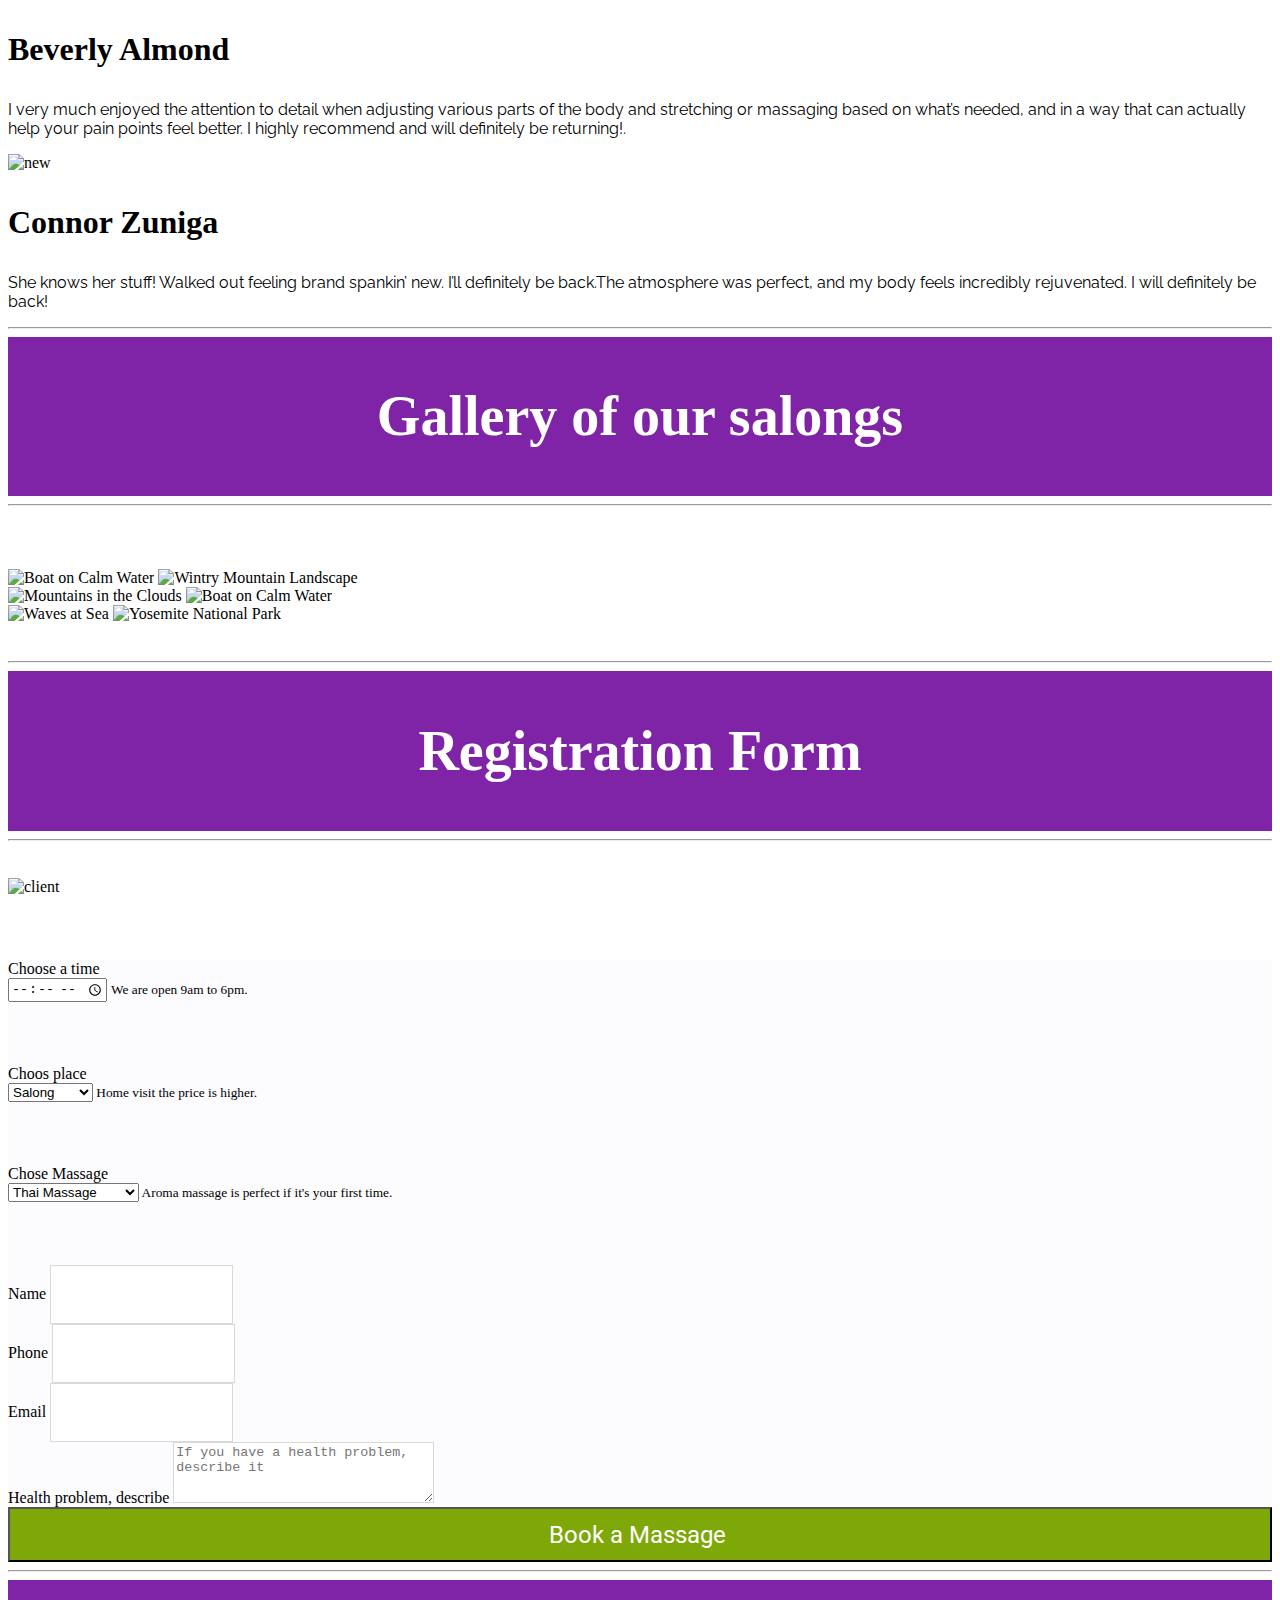
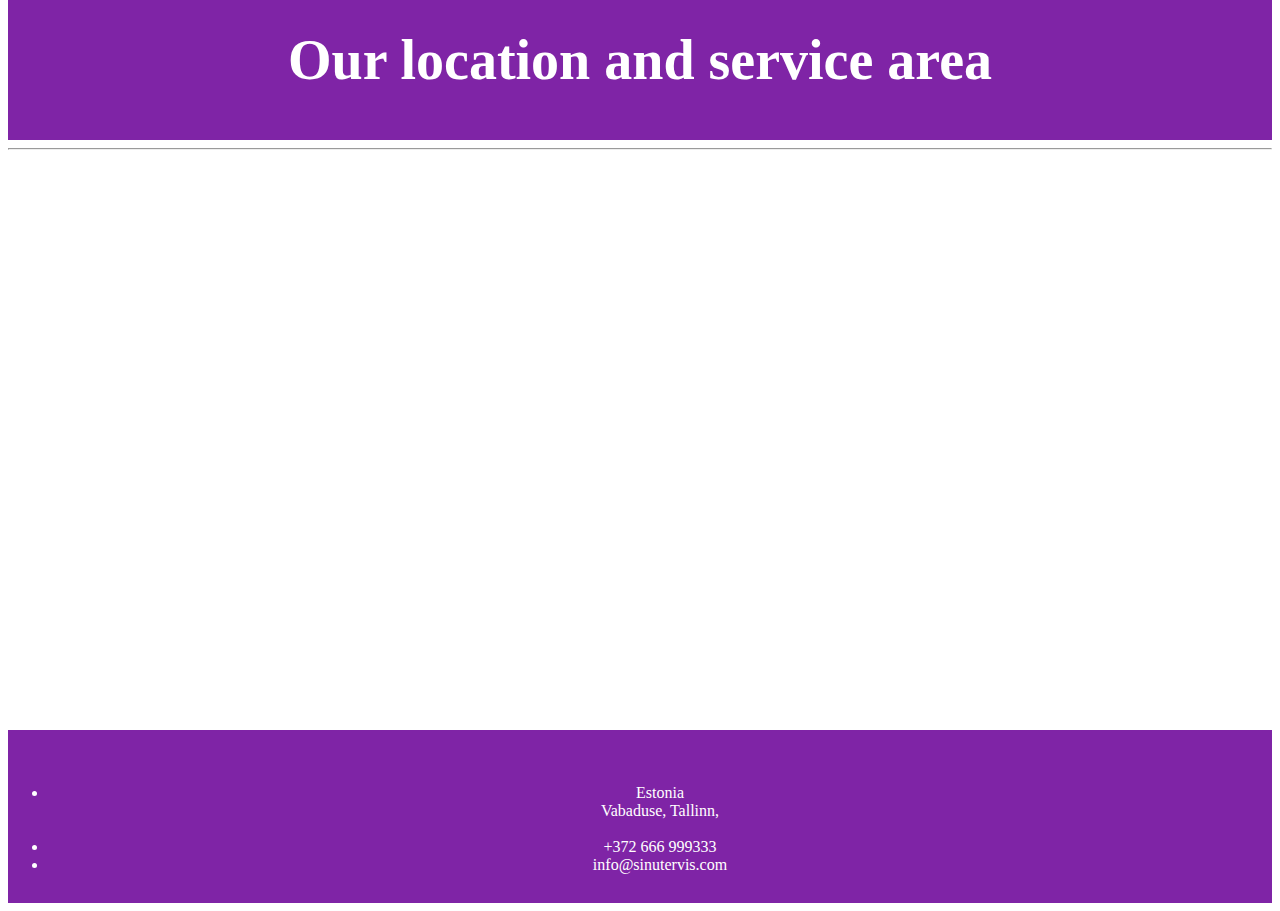
==== commit 21bea2e4: "last" ====
--- a/index.html
+++ b/index.html
@@ -45,7 +45,7 @@
     <div class="col-1 col-sm-1 col-lg-1 ">   
     </div>
     <div class="col-10 col-sm-10 col-lg-10"> 
-      <img src="images/logo8.png" alt="Logo of our company sinutervis"  height="30%" >  
+      <img src="images/logo8.png" alt="Logo of our company sinutervis"  height="40%" >  
     </div>
     <div class="col-1 col-sm-1 col-lg-1 ">   
     </div>
@@ -69,7 +69,7 @@
       </div>
     </div>-->
     
-
+   
 <div class="position-relative overflow-hidden">
 	<div class="d-flex min-vh-100" lc-helper="video-bg">
 		<video style="z-index:1;object-fit: cover; object-position: 100% 100%;" class="position-absolute w-100 min-vh-100" autoplay="" preload="" muted="" loop="" playsinline="">
@@ -216,13 +216,11 @@
       <img src="images/Almond.jpg" class="center-block mx-lg-auto img-fluid" alt="woman client"  loading="lazy">
 
       <h3>Beverly Almond</h3>
-      <p>I very much enjoyed the attention to detail when adjusting various parts of the body and stretching or massaging based on what’s needed, and in a way that can actually help your pain points feel better. 
-
-        I highly recommend and will definitely be returning!.</p>
+      <p>I very much enjoyed the attention to detail when adjusting various parts of the body and stretching or massaging based on what’s needed, and in a way that can actually help your pain points feel better. I highly recommend and will definitely be returning!.</p>
     
     </div><!-- /.col-lg-4 -->
     <div class="col-lg-4 col-md-4 col-sm-4">
-      <img src="images/Connor.jpg" class="d-block mx-lg-auto img-fluid" alt=new man"  loading="lazy">
+      <img src="images/Connor.jpg" class="center-block mx-lg-auto img-fluid" alt=new man"  loading="lazy">
 
       <h3>Connor Zuniga</h3>
       <p> She knows her stuff! Walked out feeling brand spankin’ new. I’ll definitely be back.The atmosphere was perfect, and my body feels incredibly rejuvenated. I will definitely be back!</p>
@@ -322,6 +320,7 @@
       </div>
 
       <div class="col-md-6">
+        <img src="images/reg1.jpg" class="regimg" width="100%"  alt="client"  loading="lazy">
         <form class="mb-5" method="post" id="contact_form" name="contactForm" action="contact-form-handler.php">
           <!-- Footer -->
               <div class="wrap-input100 input100-select bg1 ">
@@ -452,24 +451,23 @@
 </div>
 <!-- Footer -->
        
-<div class=" galleri1">
-    
-  <h3 >Sinutervis</h3>
-  <h5>Massage Salong </h5> 
-  
-  
-    <p class="mb-5">Pamper your body with pleasant sensations and give your soul an unforgettable experience of relieving stress and anxiety.</p>
-
-    <ul class="list-unstyled pl-md-5 mb-5">
+
+<div class='footer'>
+ 
+          
+    <ul class="list-unstyled ">
       <li >
-        Estonia <br>34 Street Vabaduse, Tallinn,  
+        Estonia <br>Vabaduse, Tallinn,  
       </li><br>
       <li > +372 666 999333</li>
       <li >info@sinutervis.com </li>
-    
-    
-  </ul>
-</div>
+    </ul>  
+      
+</div>
+
+    
+ 
+
 </div>
 
 
--- a/css/style.css
+++ b/css/style.css
@@ -1,4 +1,10 @@
-
+#contact_form{
+background-color:#7f24a605;
+}
+
+.regimg{
+  margin-bottom:5%;
+}
 .fuuter{
   background-color:#7F24A6;
 
@@ -21,24 +27,45 @@
   padding-bottom: 5px;
   padding-left: 6%;
 }
+.footer{
+  background-color:#7F24A6;
+  height: 100%;
+  color: #fff;
+  text-align: center;
+  
+  padding-top: 3%;
+  padding-bottom: 1%;
+ 
+}
 .row.text-center.features {
   background-color:#7F24A6;
-  height: 70px;
-  
-  padding-top: 0.5%;
+  height: 110px;
+  
+  padding-top: 1%;
  
   --bs-gutter-x: none;
   
+}
+.cat_hed{
+
+
+  padding-top: 0.1%;
+  padding-bottom: 0.1%;
+
+  background-color:#7F24A6;
+  ;
+  color: #fff;
 }
 .first_block{
  margin: 10%;
 }
 .btn.btn-primary.btn-lg.px-4.me-md-2{
+  border-radius:0px;
   margin-top: 3%;
   font-family: 'Roboto', sans-serif;
-  background-color: #BDF525;
+  background-color: #7EA808;
   --bs-btn-border-color: ##BDF525;
-  color: #7D08AF;
+  color: #ffffff;
   font-size: 1.5rem;
 }
 .button{
@@ -48,9 +75,9 @@
 }
 .btn.btn-primary.bottonn.rounded-0.py-2.px-2{
   font-family: 'Roboto', sans-serif;
-  background-color: #BDF525;
-  --bs-btn-border-color: #BDF525;
-  color: #7D08AF;
+  background-color: #7EA808;
+  --bs-btn-border-color: ##BDF525;
+  color: #ffffff;
   font-size: 1.5rem;
 }
 .center-block {
@@ -79,7 +106,7 @@
 }
 .row.galleri {
   margin-top: 5%;
-  margin-bottom: 5%;
+  margin-bottom: 3%;
 }
 .fuuter{
   margin-top: 10%;
@@ -87,7 +114,7 @@
 }
 .content.form {
   margin-top: 3%;
-  margin-bottom: 5%;
+ 
 }
 .bottonn{
   width: 100%;
@@ -213,9 +240,9 @@
 }
 
 #myBtn:hover {
-  background-color: #a12ed3;
+  background-color: #c53dff;
 }
 .fm1{
 
  margin-bottom: 5%;
-}+}
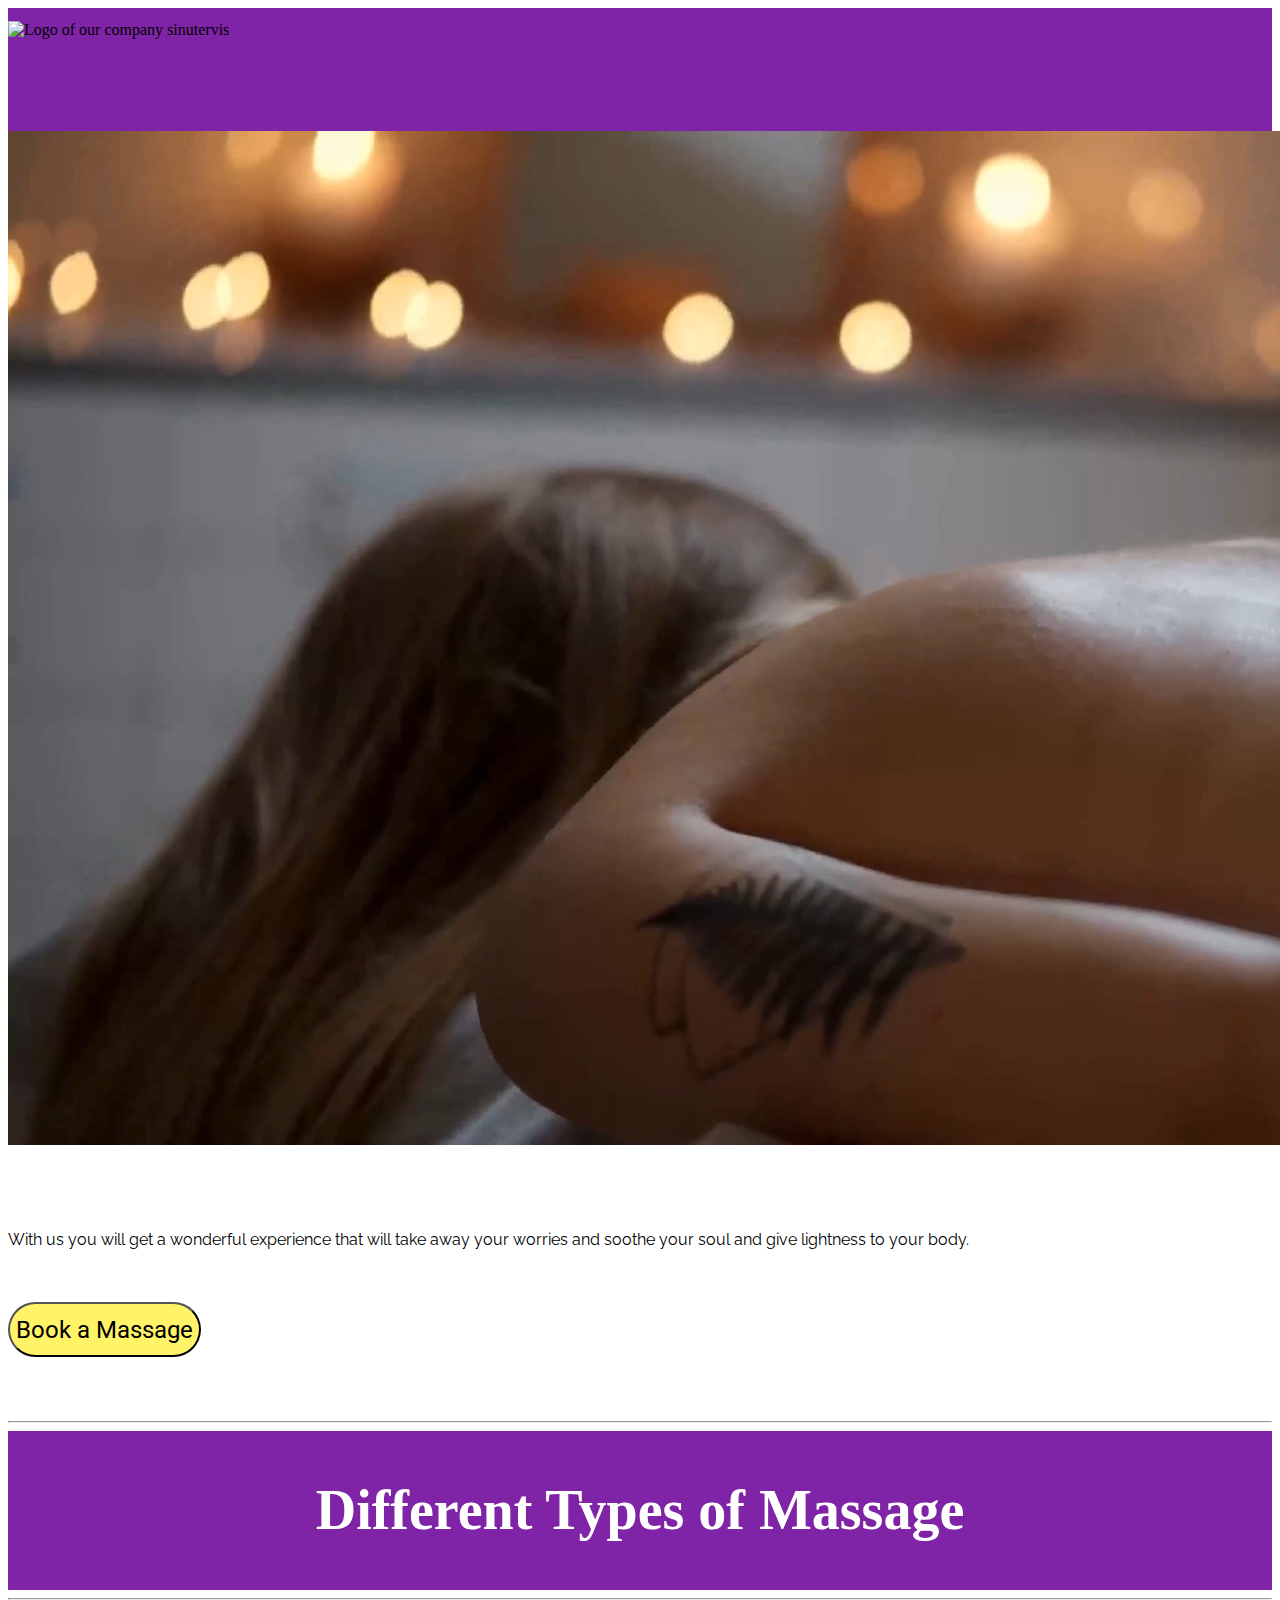
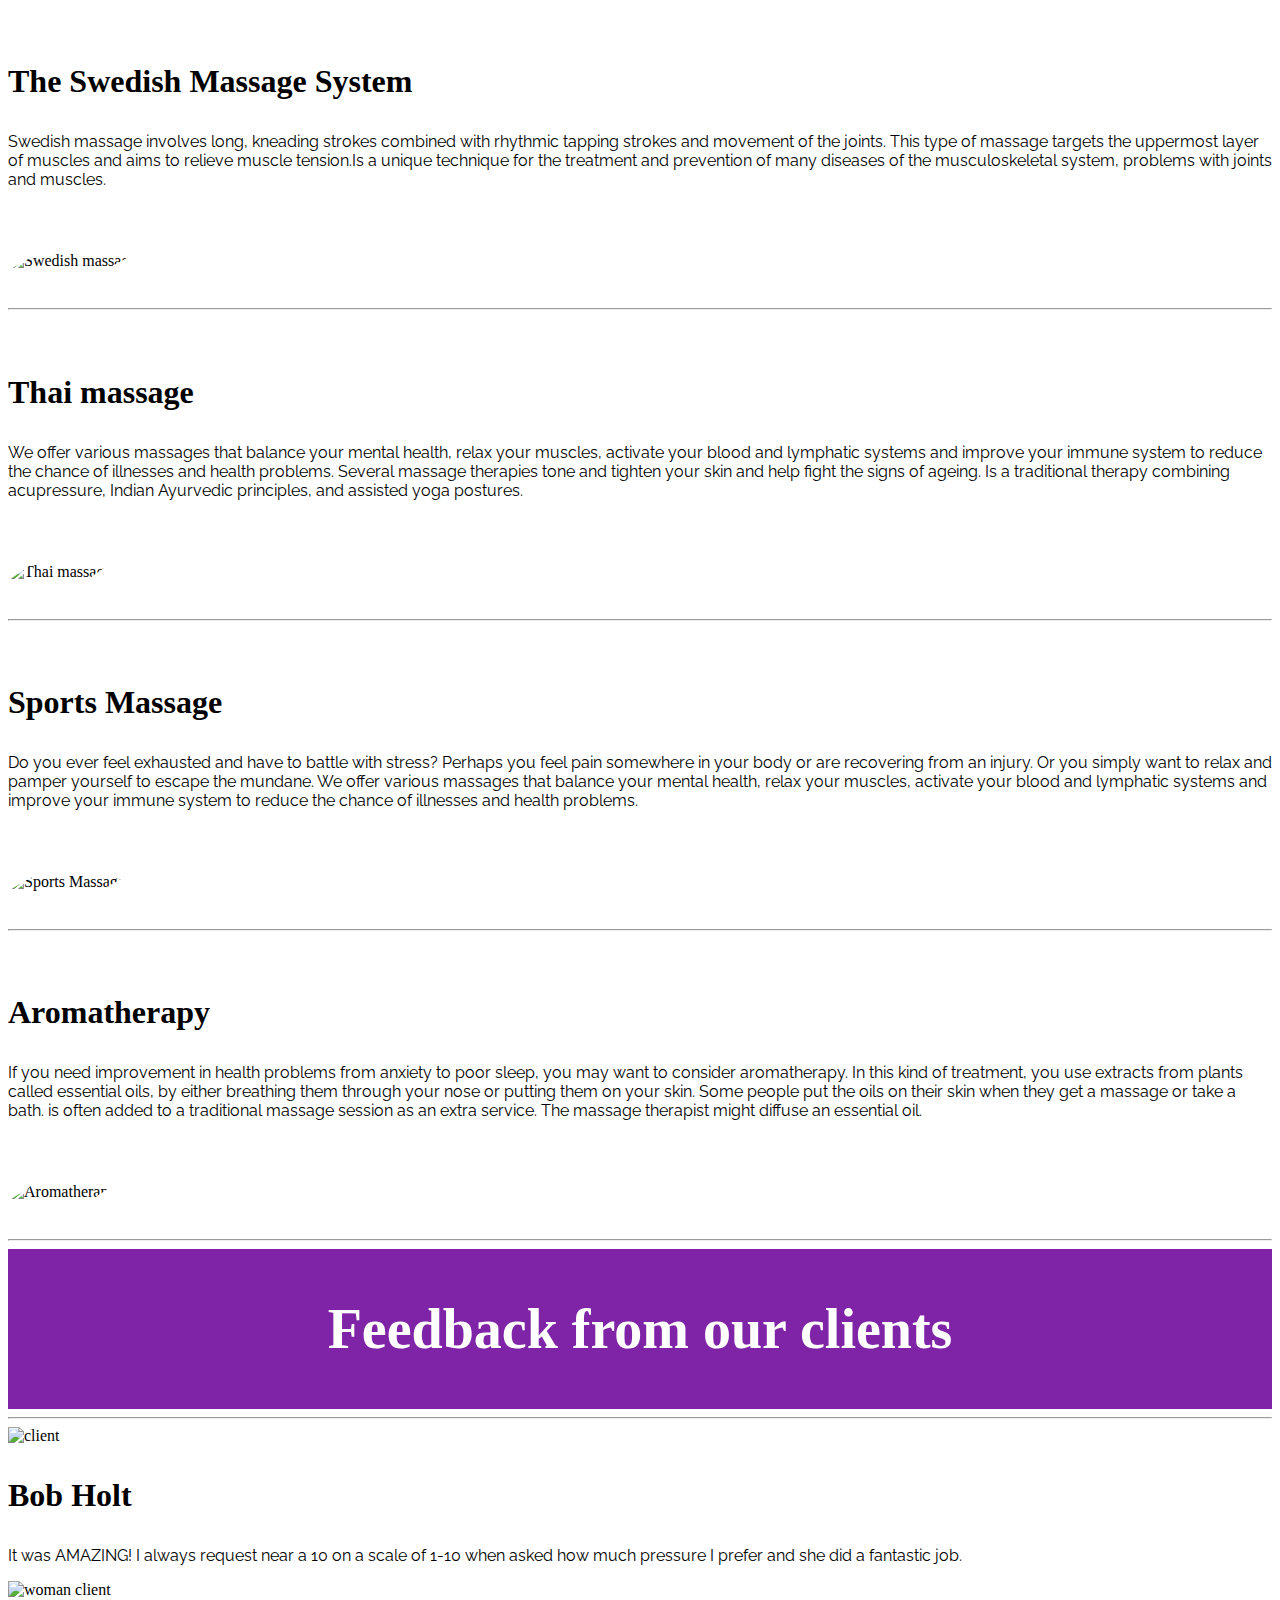
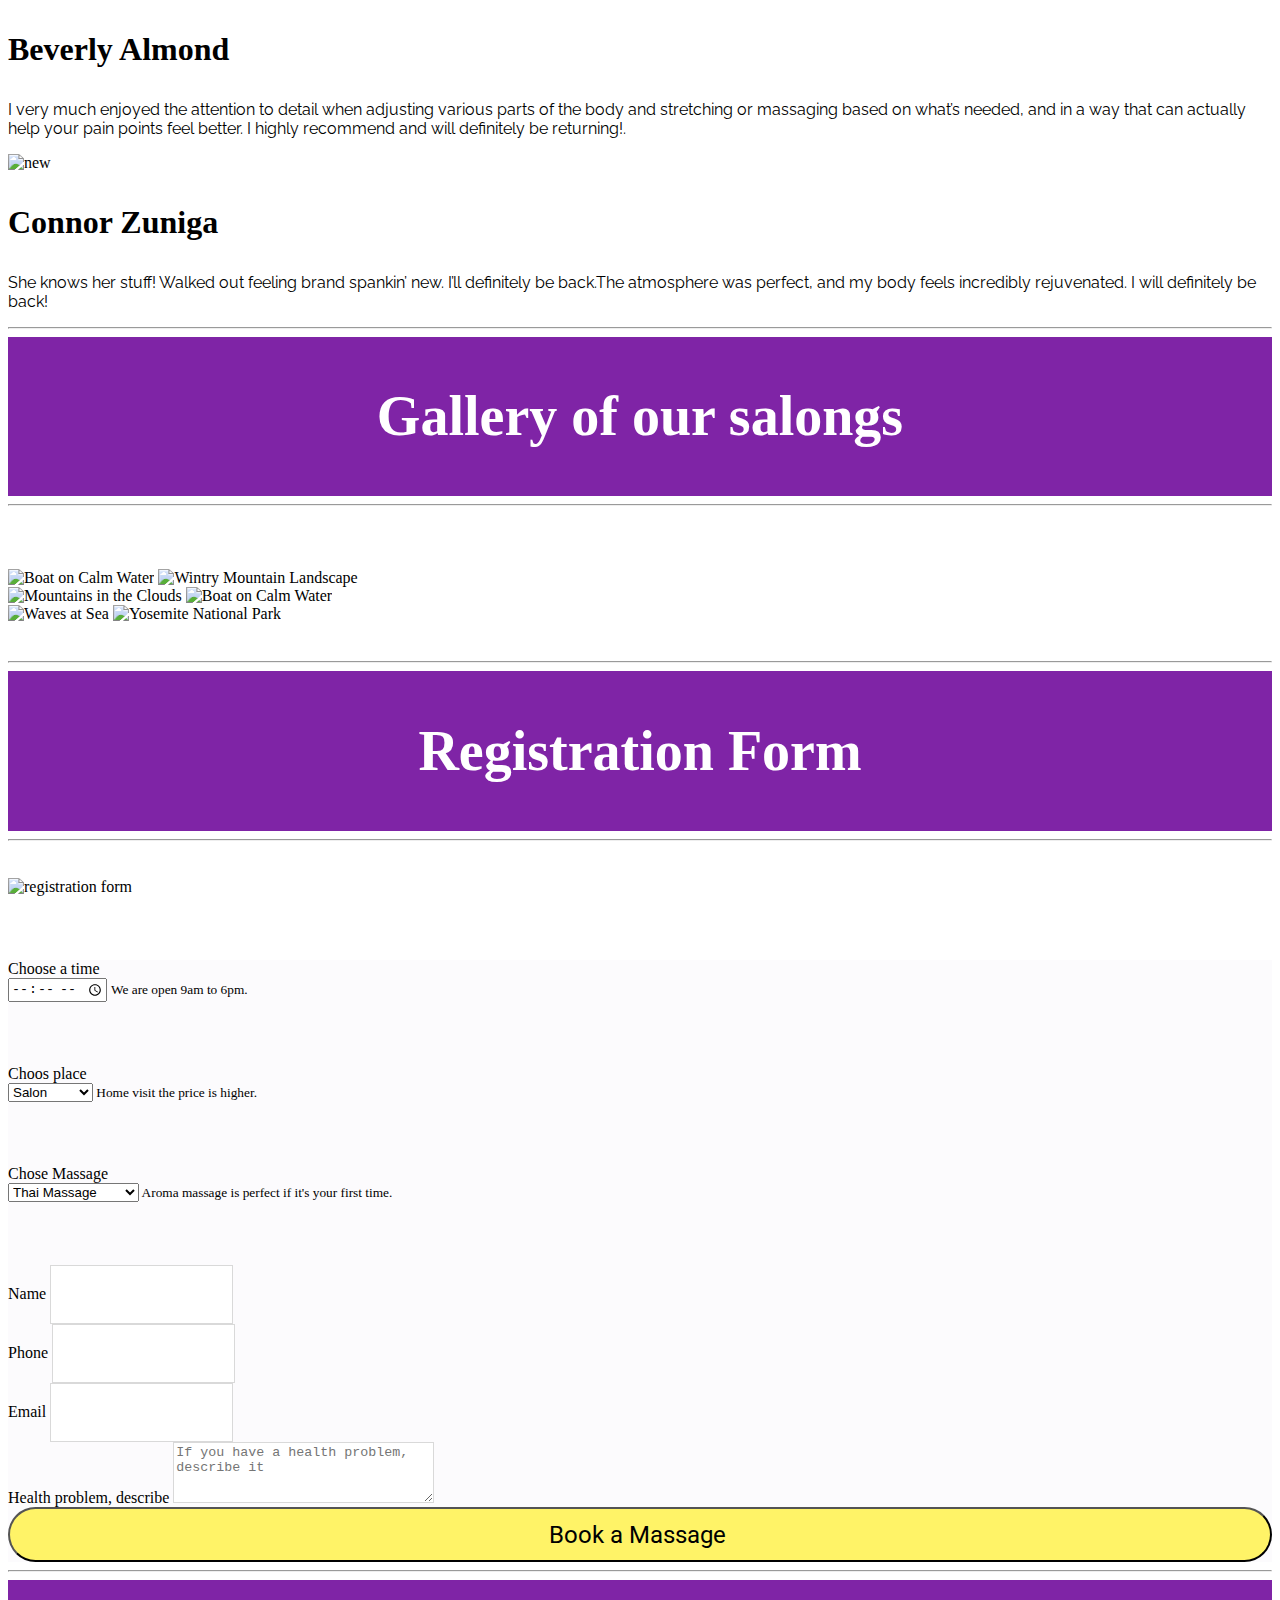
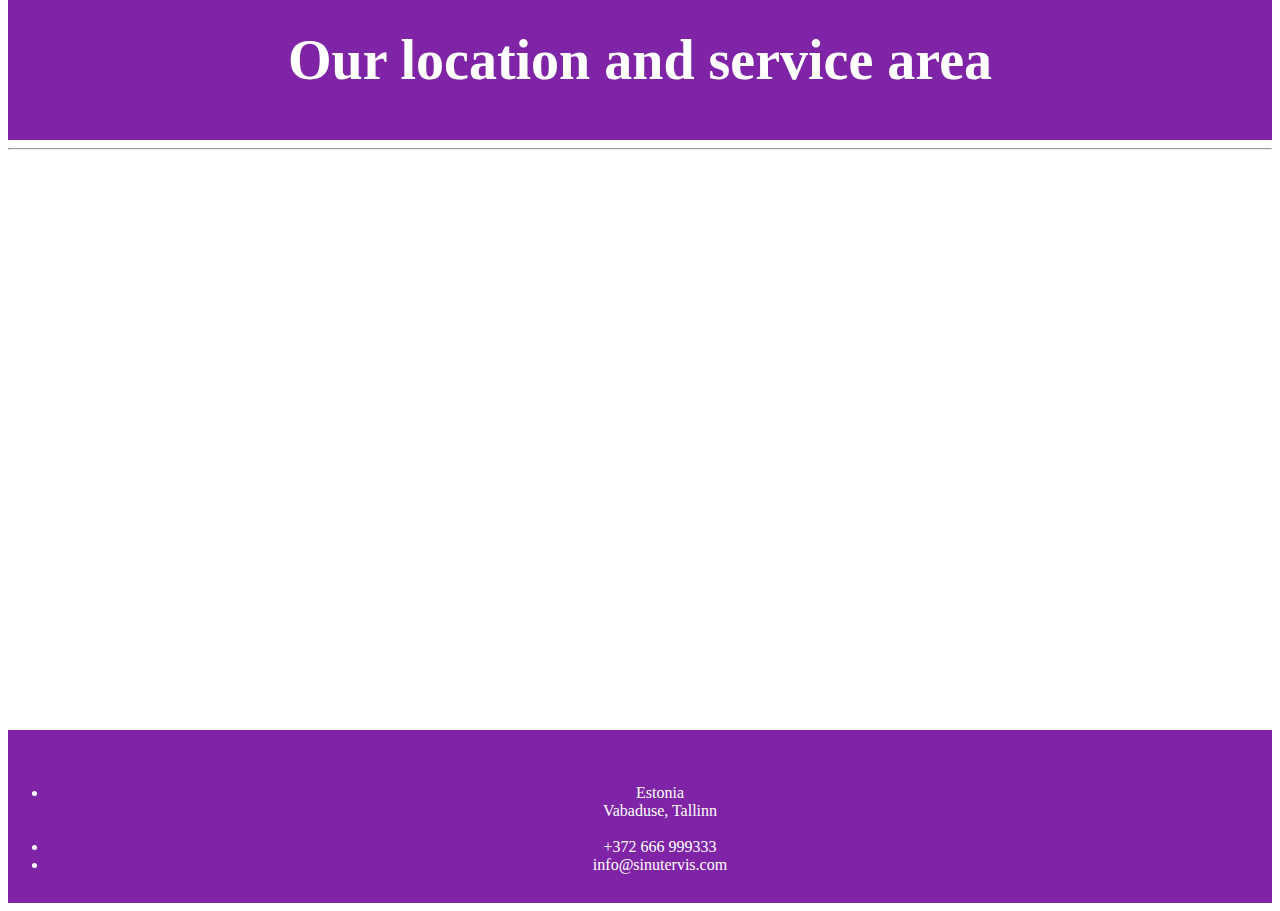
==== commit 68747490: "lastlastlast" ====
--- a/index.html
+++ b/index.html
@@ -320,7 +320,7 @@
       </div>
 
       <div class="col-md-6">
-        <img src="images/reg1.jpg" class="regimg" width="100%"  alt="client"  loading="lazy">
+        <img src="images/reg1.jpg" class="regimg" width="100%"  alt="registration form"  loading="lazy">
         <form class="mb-5" method="post" id="contact_form" name="contactForm" action="contact-form-handler.php">
           <!-- Footer -->
               <div class="wrap-input100 input100-select bg1 ">
@@ -339,7 +339,7 @@
                       <span class="label-input100">Choos place</span>
                       <div>
                       <select class="js-select2 select2-hidden-accessible" name="service" tabindex="-1" aria-hidden="true">
-                      <option>Salong</option>
+                      <option>Salon</option>
                       <option>Home visit</option>
                   
                       </select><small> Home visit the price is higher. </small>
@@ -408,7 +408,7 @@
           <div class="row send">
             <div class="col-md-12">
 
-              <input type="submit"  value="Book a Massage " class="btn btn-primary bottonn rounded-0 py-2 px-2">
+              <input type="submit"  value="Book a Massage " class="btn btn-primary bottonn py-2 px-2">
 
               <span class="submitting"></span>
             </div>
@@ -457,7 +457,7 @@
           
     <ul class="list-unstyled ">
       <li >
-        Estonia <br>Vabaduse, Tallinn,  
+        Estonia <br>Vabaduse, Tallinn
       </li><br>
       <li > +372 666 999333</li>
       <li >info@sinutervis.com </li>
--- a/css/style.css
+++ b/css/style.css
@@ -60,12 +60,12 @@
  margin: 10%;
 }
 .btn.btn-primary.btn-lg.px-4.me-md-2{
-  border-radius:0px;
+  border-radius:44px;
   margin-top: 3%;
   font-family: 'Roboto', sans-serif;
-  background-color: #7EA808;
+  background-color: #fff367;
   --bs-btn-border-color: ##BDF525;
-  color: #ffffff;
+  color: #000000;
   font-size: 1.5rem;
 }
 .button{
@@ -73,11 +73,12 @@
   font-size: 1.25rem;
   
 }
-.btn.btn-primary.bottonn.rounded-0.py-2.px-2{
+.btn.btn-primary.bottonn.py-2.px-2{
+  border-radius: 44px;
   font-family: 'Roboto', sans-serif;
-  background-color: #7EA808;
+  background-color: #fff367;
   --bs-btn-border-color: ##BDF525;
-  color: #ffffff;
+  color: #000000;
   font-size: 1.5rem;
 }
 .center-block {
@@ -232,10 +233,11 @@
   font-size: 18px;
   border: none;
   outline: none;
-  background-color: #a12ed3;
+  background-color: #a32ed3;
   color: white;
   cursor: pointer;
   padding: 15px;
+  border-radius: 100% 100% 0% 0%;
   
 }
 
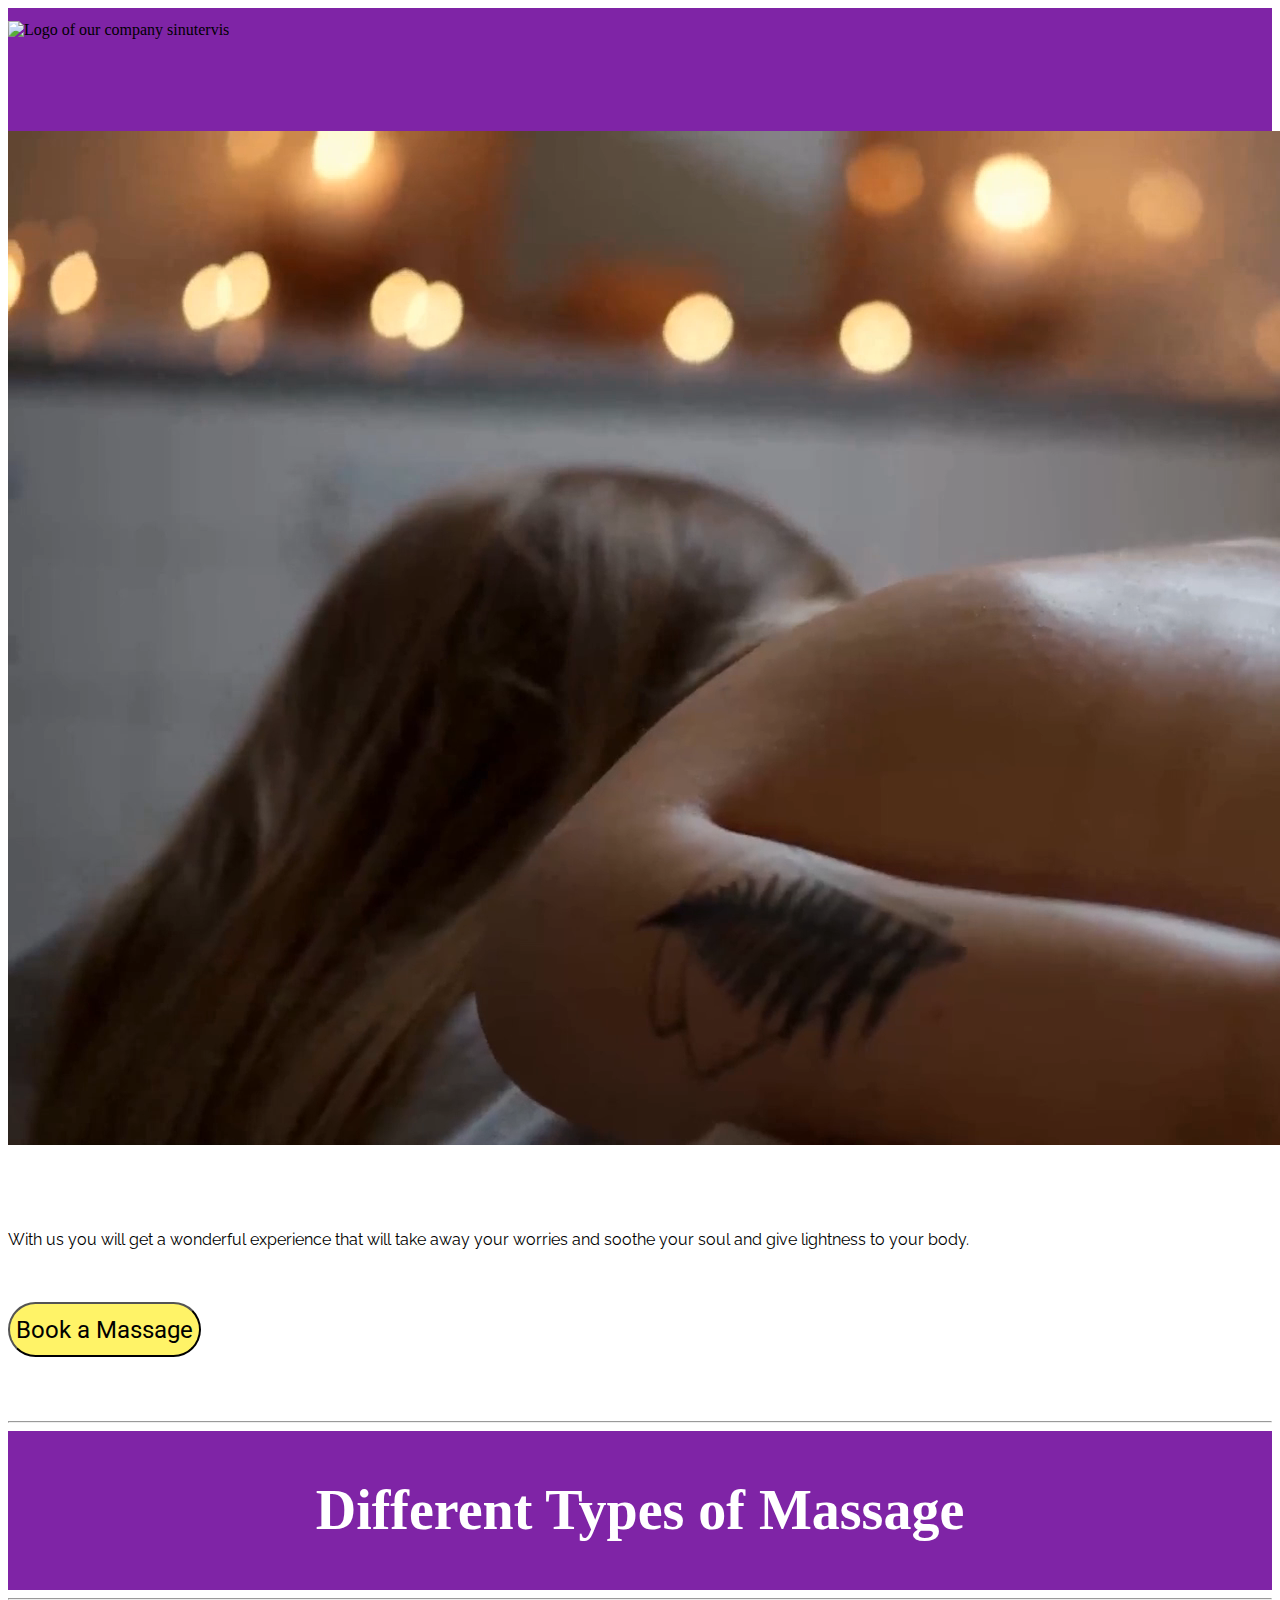
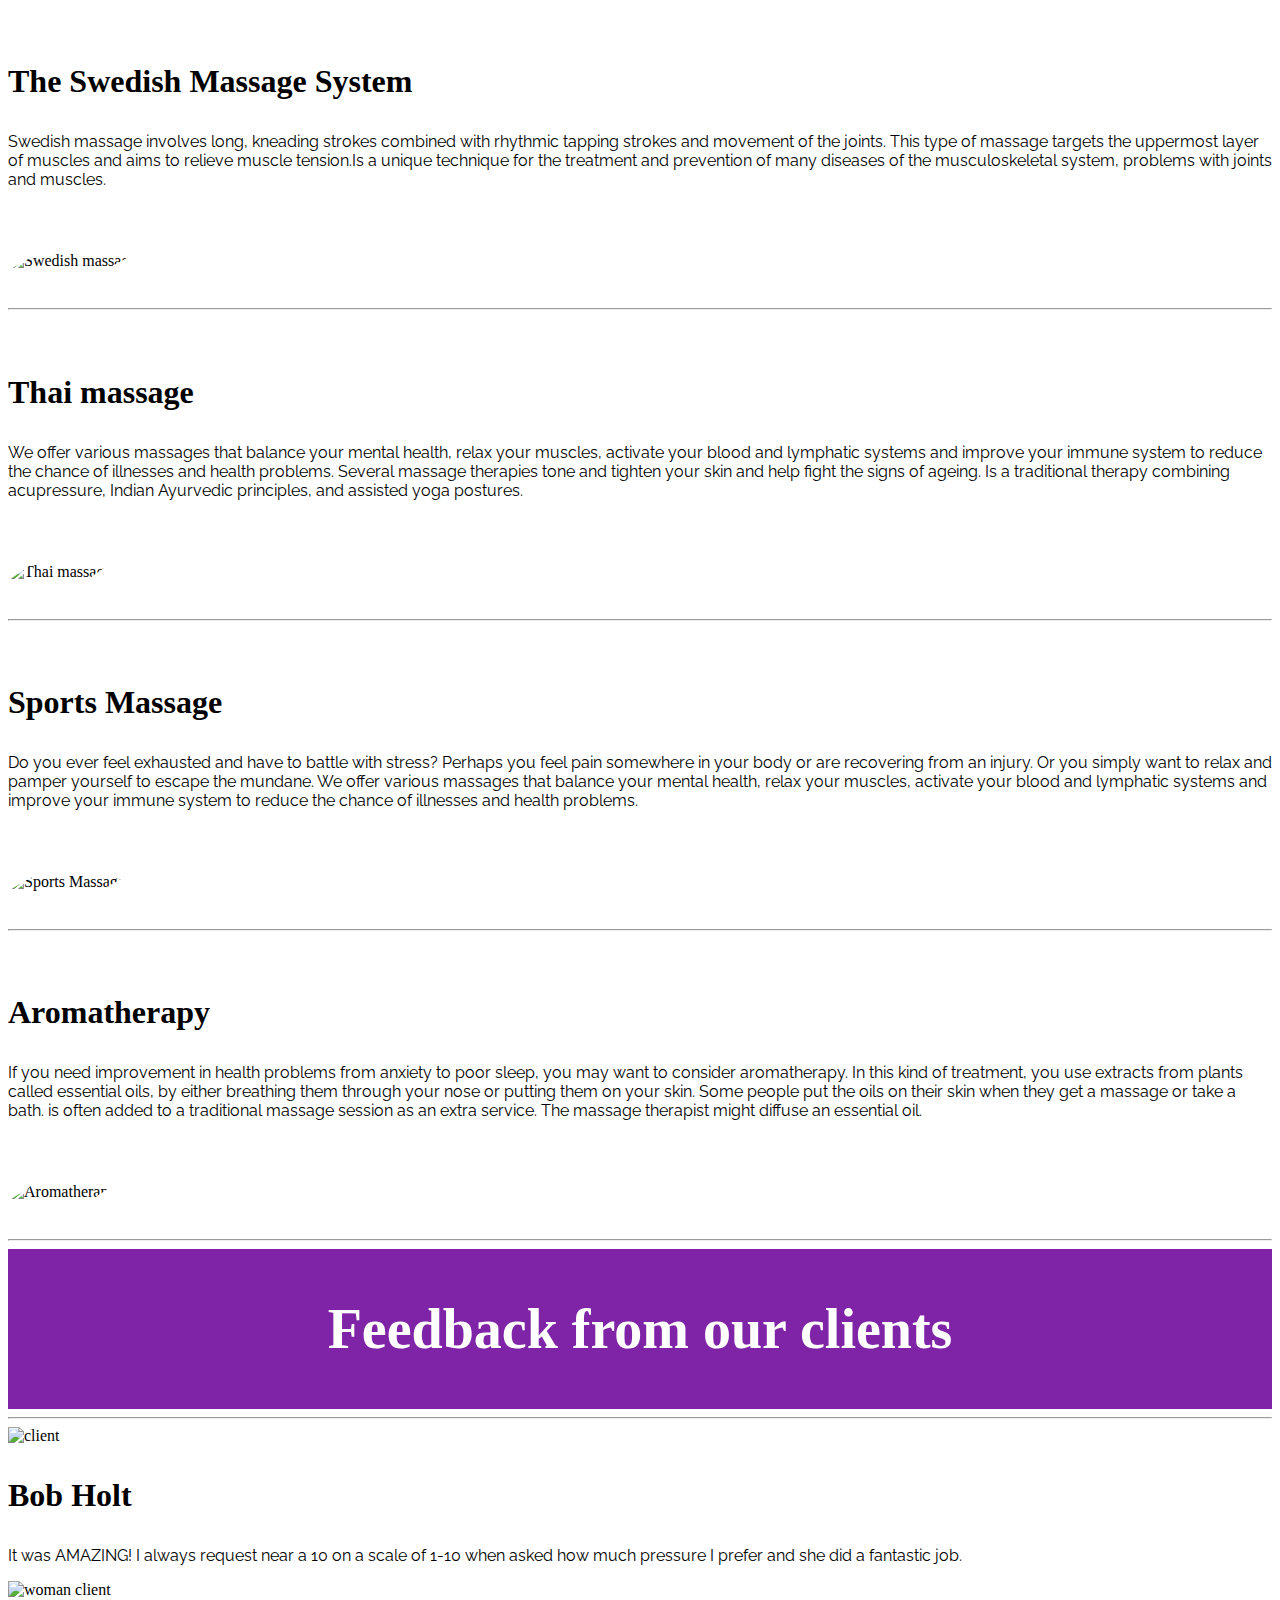
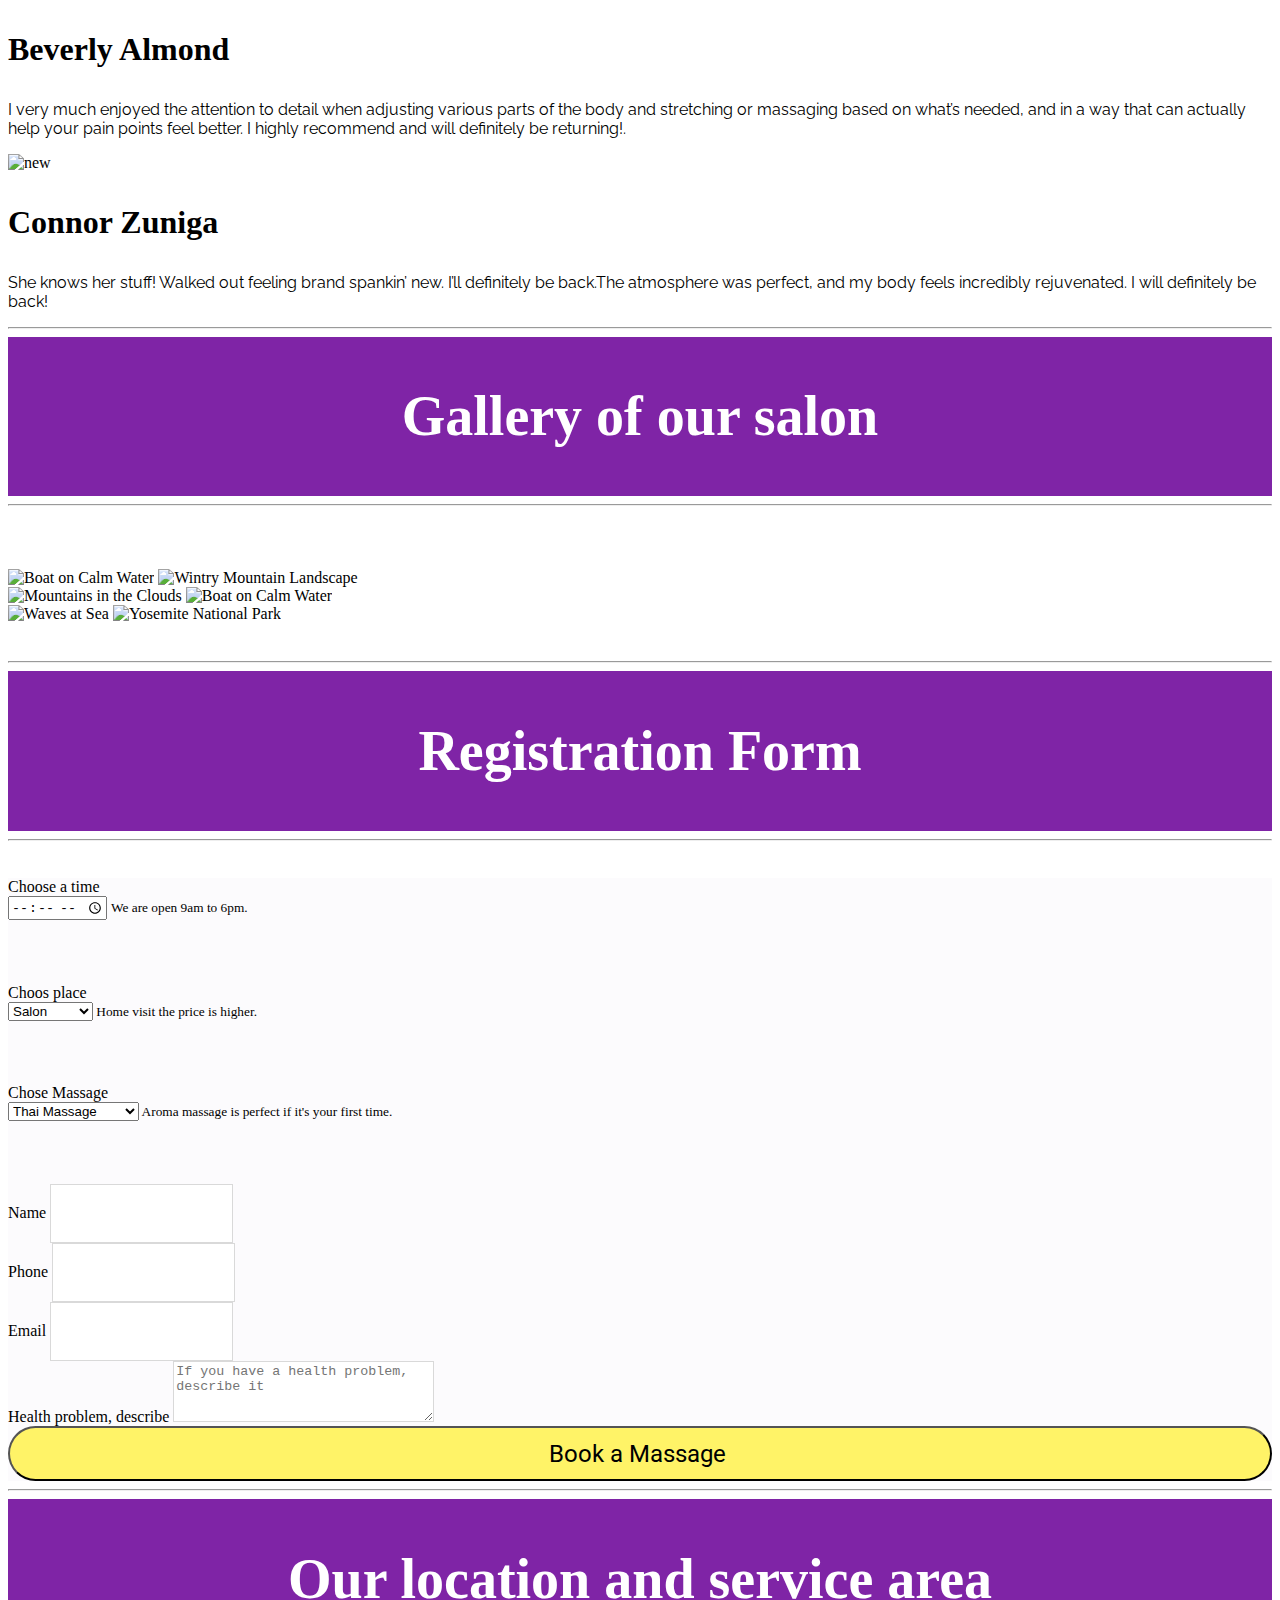
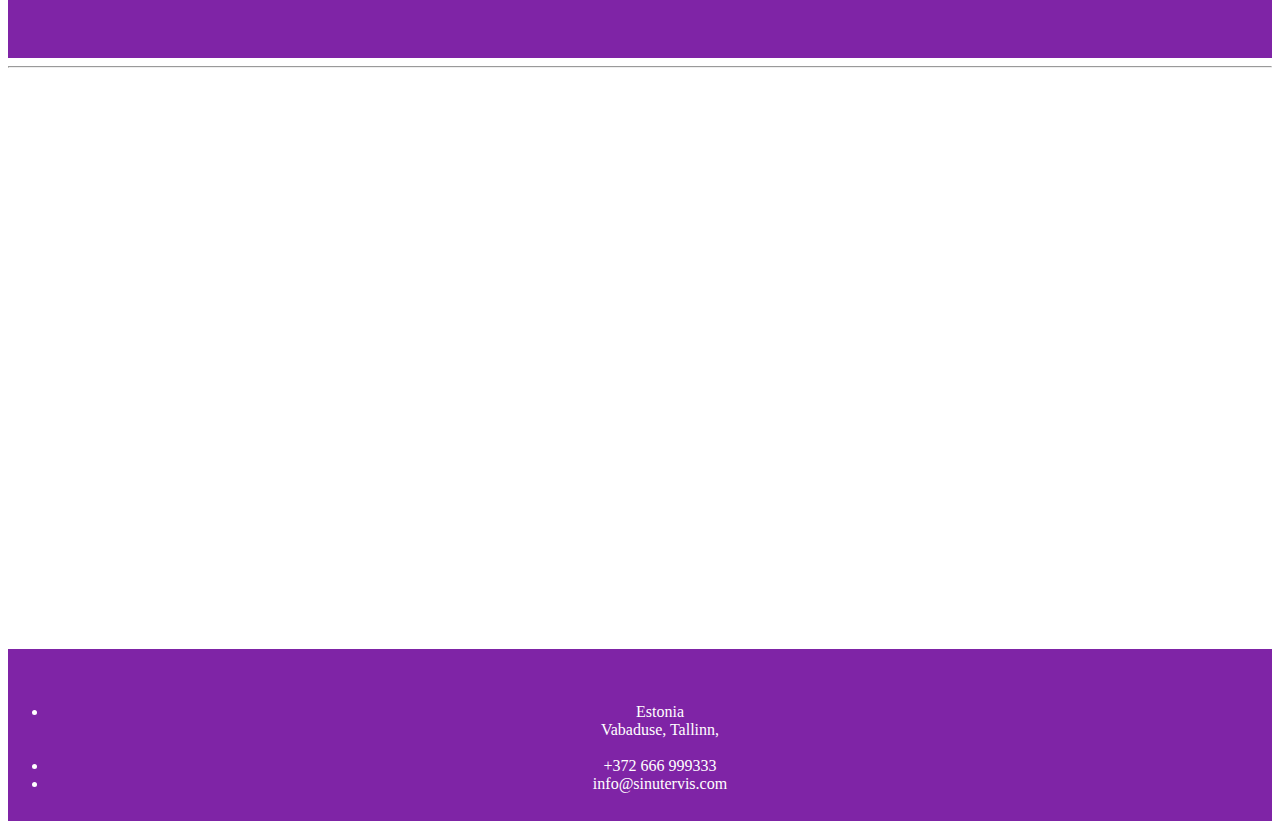
==== commit 2a2ae3e0: "xxxxx" ====
--- a/index.html
+++ b/index.html
@@ -59,7 +59,7 @@
           <img src="images/Feature2.jpg" class="d-block mx-lg-auto img-fluid" alt="Aromatherapy and flowers" width="800" height="600" loading="lazy">
         </div>
         <div class="col-10 col-sm-10 col-lg-7">
-          <h2 class="display-5 lh-1 mb-3 fw-bold" >Massage Salong</h2>
+          <h2 class="display-5 lh-1 mb-3 fw-bold" >Massage salon</h2>
           <p class="big">With us you will get a wonderful experience that will take away your worries and soothe your soul and give lightness to your body.</p>
           <div class="d-grid gap-2 d-md-flex justify-content-md-start">
             <a href="#middle"><button type="button" class="btn btn-primary btn-lg px-4 me-md-2">Book a Massage</button></a>
@@ -68,11 +68,9 @@
         </div>
       </div>
     </div>-->
-    
-   
-<div class="position-relative overflow-hidden">
-	<div class="d-flex min-vh-100" lc-helper="video-bg">
-		<video style="z-index:1;object-fit: cover; object-position: 100% 100%;" class="position-absolute w-100 min-vh-100" autoplay="" preload="" muted="" loop="" playsinline="">
+    <div class="position-relative overflow-hidden">
+      <div class="d-flex min-vh-100" lc-helper="video-bg">
+        <video style="z-index:1;object-fit: cover; object-position: 100% 100%;" class="position-absolute w-100 min-vh-100" autoplay="" preload="" muted="" loop="" playsinline="">
 			<!-- adjust object-position to tweak cropping on mobile -->
 			<!--<img src="images/massage_vi.gif" alt="this slowpoke moves" width="1024" />-->
       <source src="images/video.mp4" type="video/mp4">
@@ -80,7 +78,7 @@
 		<div style="z-index:2" class="align-self-center text-center text-light col-md-8 offset-md-2">
 			<div class="lc-block mb-4">
 				<div editable="rich">
-					<h1 class="display-1 fw-bolder">Massage Salong</h1>
+					<h1 class="display-1 fw-bolder">Massage salon</h1>
 				</div>
 			</div>
 
@@ -216,11 +214,13 @@
       <img src="images/Almond.jpg" class="center-block mx-lg-auto img-fluid" alt="woman client"  loading="lazy">
 
       <h3>Beverly Almond</h3>
-      <p>I very much enjoyed the attention to detail when adjusting various parts of the body and stretching or massaging based on what’s needed, and in a way that can actually help your pain points feel better. I highly recommend and will definitely be returning!.</p>
+      <p>I very much enjoyed the attention to detail when adjusting various parts of the body and stretching or massaging based on what’s needed, and in a way that can actually help your pain points feel better. 
+
+        I highly recommend and will definitely be returning!.</p>
     
     </div><!-- /.col-lg-4 -->
     <div class="col-lg-4 col-md-4 col-sm-4">
-      <img src="images/Connor.jpg" class="center-block mx-lg-auto img-fluid" alt=new man"  loading="lazy">
+      <img src="images/Connor.jpg" class="d-block mx-lg-auto img-fluid" alt=new man"  loading="lazy">
 
       <h3>Connor Zuniga</h3>
       <p> She knows her stuff! Walked out feeling brand spankin’ new. I’ll definitely be back.The atmosphere was perfect, and my body feels incredibly rejuvenated. I will definitely be back!</p>
@@ -233,7 +233,7 @@
 
   <hr class="featurette-divider">
       <div class="cat_hed">
-       <h2 style="text-align: center;">Gallery of our salongs</h2>
+       <h2 style="text-align: center;">Gallery of our salon</h2>
       </div>
   <hr class="featurette-divider">
 
@@ -320,7 +320,6 @@
       </div>
 
       <div class="col-md-6">
-        <img src="images/reg1.jpg" class="regimg" width="100%"  alt="registration form"  loading="lazy">
         <form class="mb-5" method="post" id="contact_form" name="contactForm" action="contact-form-handler.php">
           <!-- Footer -->
               <div class="wrap-input100 input100-select bg1 ">
@@ -408,7 +407,7 @@
           <div class="row send">
             <div class="col-md-12">
 
-              <input type="submit"  value="Book a Massage " class="btn btn-primary bottonn py-2 px-2">
+              <input type="submit"  value="Book a Massage " class="btn btn-primary bottonn rounded-0 py-2 px-2">
 
               <span class="submitting"></span>
             </div>
@@ -457,7 +456,7 @@
           
     <ul class="list-unstyled ">
       <li >
-        Estonia <br>Vabaduse, Tallinn
+        Estonia <br>Vabaduse, Tallinn,  
       </li><br>
       <li > +372 666 999333</li>
       <li >info@sinutervis.com </li>
